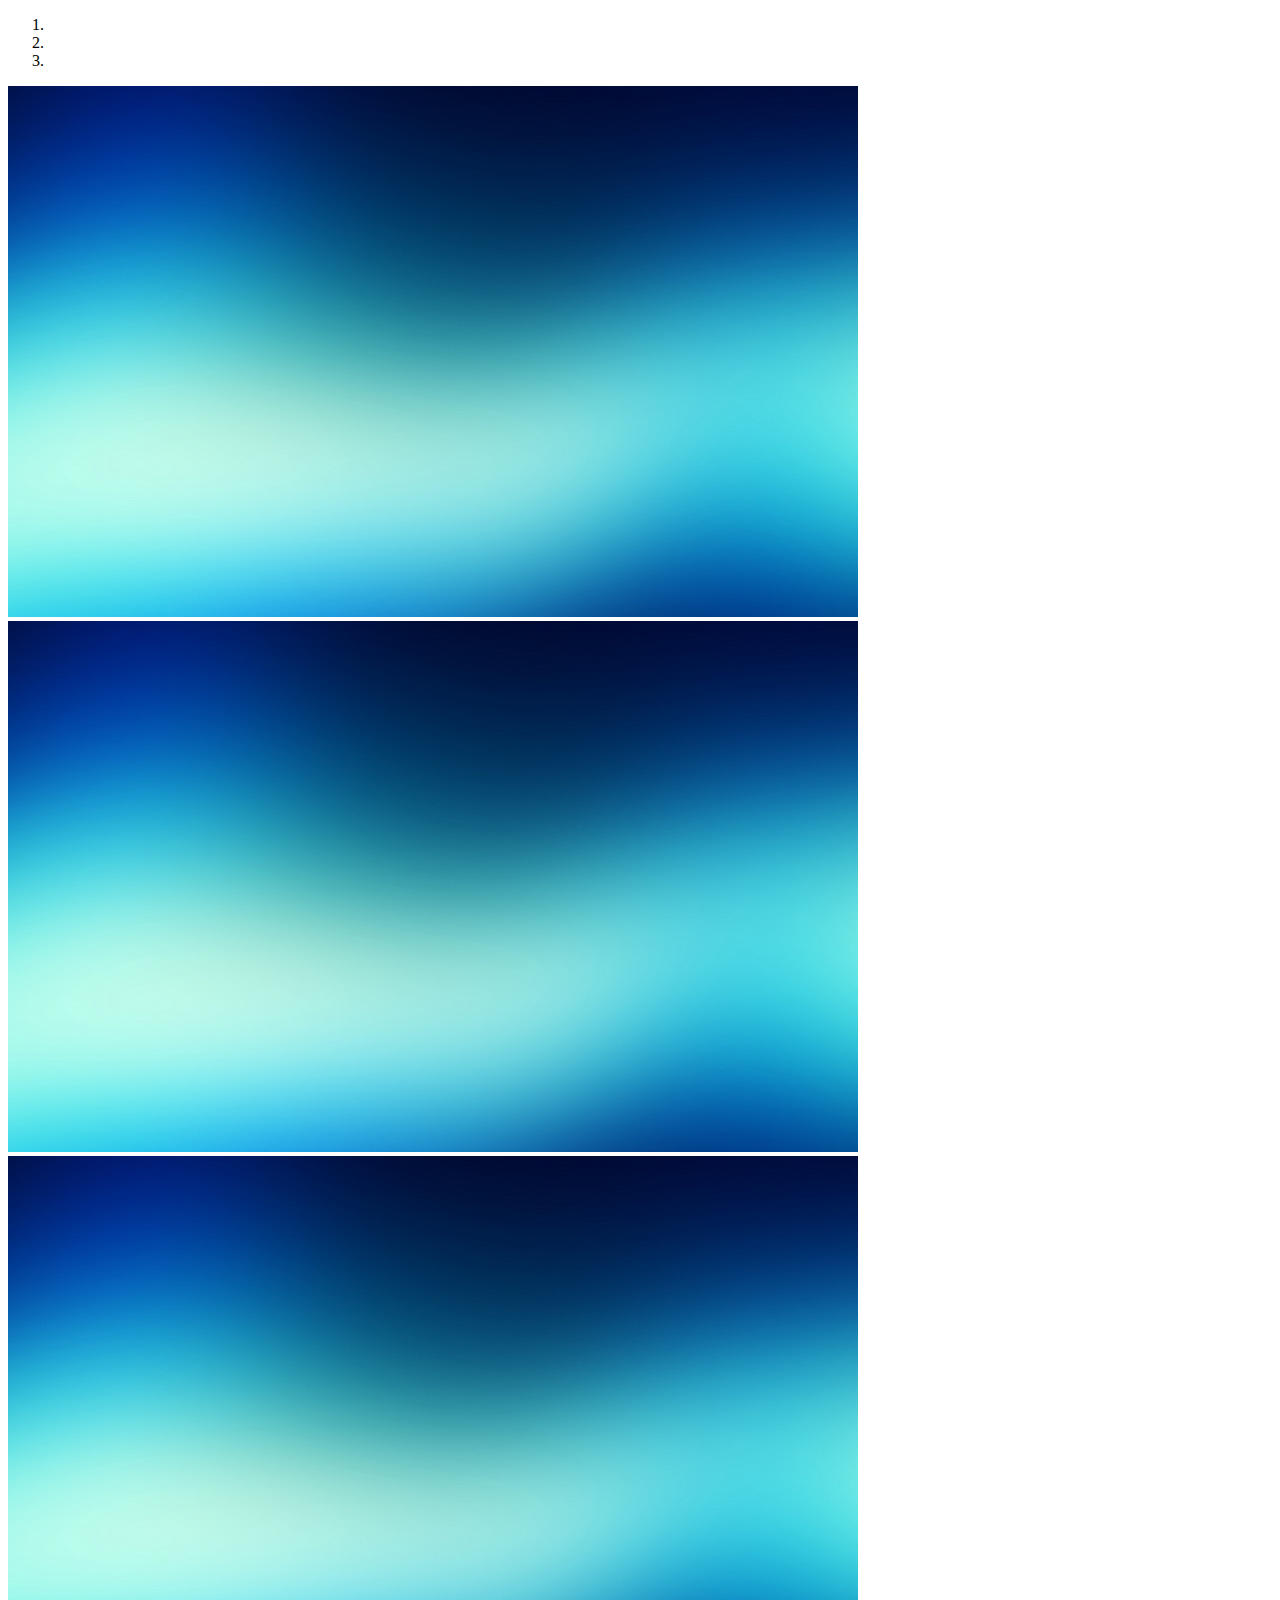
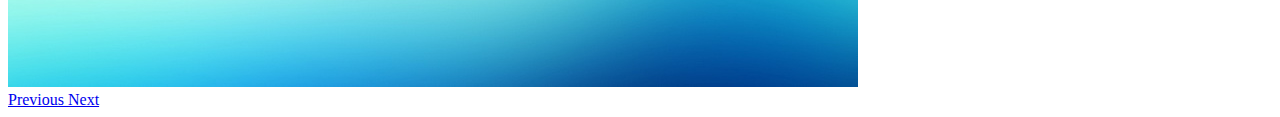
==== carusel.html @ 4d8cb019 "version_1" ====
<!DOCTYPE html><html lang="en"><head>    <!-- Required meta tags -->    <meta charset="utf-8">    <meta name="viewport" content="width=device-width, initial-scale=1, shrink-to-fit=no">    <!-- Bootstrap CSS -->    <link rel="stylesheet" href="https://maxcdn.bootstrapcdn.com/bootstrap/4.0.0-beta/css/bootstrap.min.css" integrity="sha384-/Y6pD6FV/Vv2HJnA6t+vslU6fwYXjCFtcEpHbNJ0lyAFsXTsjBbfaDjzALeQsN6M" crossorigin="anonymous"></head><body><div id="carouselExampleIndicators" class="carousel slide" data-ride="carousel">    <ol class="carousel-indicators">        <li data-target="#carouselExampleIndicators" data-slide-to="0" class="active"></li>        <li data-target="#carouselExampleIndicators" data-slide-to="1"></li>        <li data-target="#carouselExampleIndicators" data-slide-to="2"></li>    </ol>    <div class="carousel-inner">        <div class="carousel-item active">            <img class="d-block w-100" src="images/53798.jpg" alt="First slide">        </div>        <div class="carousel-item">            <img class="d-block w-100" src="images/53798.jpg" alt="Second slide">        </div>        <div class="carousel-item">            <img class="d-block w-100" src="images/53798.jpg" alt="Third slide">        </div>    </div>    <a class="carousel-control-prev" href="#carouselExampleIndicators" role="button" data-slide="prev">        <span class="carousel-control-prev-icon" aria-hidden="true"></span>        <span class="sr-only">Previous</span>    </a>    <a class="carousel-control-next" href="#carouselExampleIndicators" role="button" data-slide="next">        <span class="carousel-control-next-icon" aria-hidden="true"></span>        <span class="sr-only">Next</span>    </a></div><!-- Optional JavaScript --><!-- jQuery first, then Popper.js, then Bootstrap JS --><script src="https://code.jquery.com/jquery-3.2.1.slim.min.js" integrity="sha384-KJ3o2DKtIkvYIK3UENzmM7KCkRr/rE9/Qpg6aAZGJwFDMVNA/GpGFF93hXpG5KkN" crossorigin="anonymous"></script><script src="https://cdnjs.cloudflare.com/ajax/libs/popper.js/1.11.0/umd/popper.min.js" integrity="sha384-b/U6ypiBEHpOf/4+1nzFpr53nxSS+GLCkfwBdFNTxtclqqenISfwAzpKaMNFNmj4" crossorigin="anonymous"></script><script src="https://maxcdn.bootstrapcdn.com/bootstrap/4.0.0-beta/js/bootstrap.min.js" integrity="sha384-h0AbiXch4ZDo7tp9hKZ4TsHbi047NrKGLO3SEJAg45jXxnGIfYzk4Si90RDIqNm1" crossorigin="anonymous"></script></body></html>
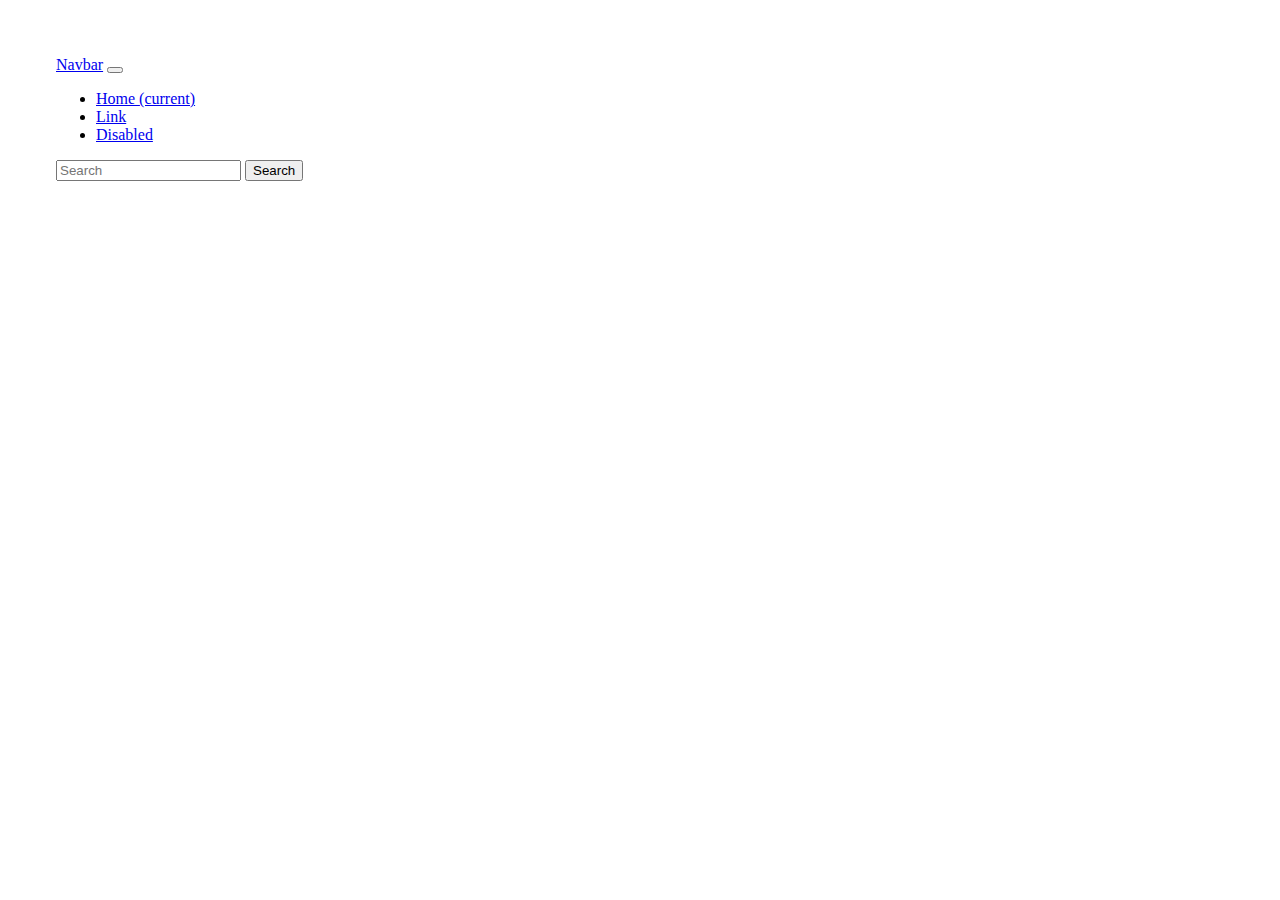
==== commit 45256784: "merg" ====
--- a/carusel.html
+++ b/carusel.html
@@ -6,10 +6,11 @@
     <meta name="viewport" content="width=device-width, initial-scale=1, shrink-to-fit=no">      <!-- Bootstrap CSS -->+    <link rel="stylesheet" href="css/my.css">     <link rel="stylesheet" href="https://maxcdn.bootstrapcdn.com/bootstrap/4.0.0-beta/css/bootstrap.min.css" integrity="sha384-/Y6pD6FV/Vv2HJnA6t+vslU6fwYXjCFtcEpHbNJ0lyAFsXTsjBbfaDjzALeQsN6M" crossorigin="anonymous"> </head> <body>-<div id="carouselExampleIndicators" class="carousel slide" data-ride="carousel">+<!--<div id="carouselExampleIndicators" class="carousel slide" data-ride="carousel">     <ol class="carousel-indicators">         <li data-target="#carouselExampleIndicators" data-slide-to="0" class="active"></li>         <li data-target="#carouselExampleIndicators" data-slide-to="1"></li>@@ -18,6 +19,27 @@
     <div class="carousel-inner">         <div class="carousel-item active">             <img class="d-block w-100" src="images/53798.jpg" alt="First slide">+            <div class="carousel caption">+                <div class="development">+                    <div class="row-one">+                        <span class="text-one brackett">&lt;</span><span class="text-two">h</span><span class="text-three">t</span><span class="text-four">m</span><span class="text-five">l</span><span class="text-six brackett">&gt;</span>+                    </div>+                    <div class="row-two">+                        &nbsp;&nbsp;&nbsp;&nbsp;&nbsp;&nbsp;<span class="text-seven brackett">&lt;</span><span class="text-eight">b</span><span class="text-nine">o</span><span class="text-ten">d</span><span class="text-eleven">y</span><span class="text-twelve brackett">&gt;</span>+                    </div>+                    <div class="row-three">+                        &nbsp;&nbsp;&nbsp;&nbsp;&nbsp;&nbsp;&nbsp;&nbsp;&nbsp;&nbsp;&nbsp;&nbsp;<span class="text-twelve brackett">&lt;</span><span class="text-thirteen">h</span><span class="text-fourteen">1</span><span class="text-fifteen brackett">&gt;</span><span class="text-sixteen text">H</span><span class="text-seventeen text">e</span><span class="text-eighteen text">l</span><span class="text-nineteen text">l</span><span class="text-twenty text">o</span>&nbsp;<span class="text-twentyone text">W</span><span class="text-twentytwo text">o</span><span class="text-twentythree text">r</span><span class="text-twentyfour text">l</span><span class="text-twentyfive text">d</span><span class="text-twentysix text">!</span><span class="text-twentyseven brackett">&lt;</span><span class="text-twentyeight brackett">/</span><span class="text-twentynine">h</span><span class="text-thirty">1</span><span class="text-thirtyone brackett">&gt;</span>+                    </div>++                    <div class="row-two">+                        &nbsp;&nbsp;&nbsp;&nbsp;&nbsp;&nbsp;<span class="text-thirtyone brackett">&lt;</span><span class="text-thirtytwo brackett">/</span><span class="text-thirtythree">b</span><span class="text-thirtyfour">o</span><span class="text-thirtyfive">d</span><span class="text-thirtysix">y</span><span class="text-thirtyseven brackett">&gt;</span>+                    </div>++                    <div class="row-one">+                        <span class="text-thirtyeight brackett">&lt;</span><span class="text-thirtynine brackett">/</span><span class="text-fourty">h</span><span class="text-fourtyone">t</span><span class="text-fourtytwo">m</span><span class="text-fourtythree">l</span><span class="text-fourtyfour brackett">&gt;</span>+                    </div>+                </div>+            </div>         </div>         <div class="carousel-item">             <img class="d-block w-100" src="images/53798.jpg" alt="Second slide">@@ -34,7 +56,31 @@
         <span class="carousel-control-next-icon" aria-hidden="true"></span>         <span class="sr-only">Next</span>     </a>-</div>+</div>-->+<nav class="navbar navbar-expand-lg navbar-light bg-light">+    <a class="navbar-brand" href="#">Navbar</a>+    <button class="navbar-toggler" type="button" data-toggle="collapse" data-target="#navbarSupportedContent" aria-controls="navbarSupportedContent" aria-expanded="false" aria-label="Toggle navigation">+        <span class="navbar-toggler-icon"></span>+    </button>++    <div class="collapse navbar-collapse" id="navbarSupportedContent">+        <ul class="navbar-nav mr-auto">+            <li class="nav-item active">+                <a class="nav-link" href="#">Home <span class="sr-only">(current)</span></a>+            </li>+            <li class="nav-item">+                <a class="nav-link" href="#">Link</a>+            </li>+            <li class="nav-item">+                <a class="nav-link disabled" href="#">Disabled</a>+            </li>+        </ul>+        <form class="form-inline my-2 my-lg-0">+            <input class="form-control mr-sm-2" type="text" placeholder="Search" aria-label="Search">+            <button class="btn btn-outline-success my-2 my-sm-0" type="submit">Search</button>+        </form>+    </div>+</nav>  <!-- Optional JavaScript --> <!-- jQuery first, then Popper.js, then Bootstrap JS -->--- a/css/my.css
+++ b/css/my.css
@@ -0,0 +1,10945 @@
+/*==================================FONTS===============================*/
+
+.our_work{
+    height: 800px;
+}
+.our_work h2{
+    font-weight: 500;
+    font-size: 30px;
+    text-align: center;
+}
+.our_work p {
+    font-size: 16px;
+    padding-top: 10px;
+}
+.stages > h3{
+    font-weight: 500;
+    font-size: 24px;
+    text-align: justify;
+}
+.stages > h3 > span {
+    font-weight: 300;
+    font-size: 24px;
+}
+.stages > p{
+    font-weight: 300;
+    font-size: 16px;
+    text-align: justify;
+
+}
+.carousel-indicators-wrap {
+    border-bottom: 1px solid #e4ebf2;
+    height: 60px;
+    margin: 0px;
+}
+/*=============================CAROUSEL=========================*/
+.carousel.fade {
+    opacity: 1;
+    top: 210px;
+}
+.carousel.fade .item{
+    opacity: 0;
+    transition: 0.5s;
+    width: 100%;
+    position: absolute;
+    top: 0;
+    left: 0;
+}
+
+.carousel.fade .item.active{
+    opacity: 1;
+    position: relative;
+}
+
+.carousel-indicators-wrap .carousel-indicators{
+    position: absolute;
+    top: -50px;
+    margin: 0;
+    left: 0;
+    display: flex;
+    justify-content: center;
+    width: 100%;
+
+}
+.carousel-inner {
+    padding: 0 15px 0 15px;
+}
+
+.carousel-indicators-wrap span{
+    font-weight: 400;
+    font-size: 14px;
+}
+.carousel-indicators-wrap ol > li span {
+    position: absolute;
+    top: 65px;
+    text-transform: uppercase;
+
+}
+.carousel-indicators-wrap ol > li.active span {
+    padding-bottom: 23px;
+    border-bottom: 2px solid #fbd302;
+}
+.carousel-indicators-wrap ol > li:hover span {
+    padding-bottom: 23px;
+    border-bottom: 2px solid #fbd302;
+    color: #333333;
+}
+.carousel-indicators-wrap ol > li.active {
+    color: #333333;
+}
+.carousel-indicators-wrap ol > li {
+    border-radius: 0;
+    border: none;
+    color: #b7bdc2;
+    display: flex;
+    height: 90px;
+    justify-content: center;
+    margin: 0 80px;
+    outline: none;
+    transition: background .3s;
+    width: 52px;
+}
+
+/* ITEM 1 */
+
+.carousel-indicators-wrap ol > li.item-1{
+    background: url('../images/our_work/normal_step1.png') no-repeat;
+}
+
+.carousel-indicators-wrap ol > li.item-1:hover {
+    background: url('../images/our_work/hover_step1.png') no-repeat;
+}
+.carousel-indicators-wrap ol > li.item-1.active {
+    background: url('../images/our_work/activ_step1.png') no-repeat;
+    border: none;
+    border-radius: 0;
+    height: 90px;
+    margin: 0 80px;
+    width: 52px;
+
+}
+
+.carousel-indicators-wrap ol > li.item-2{
+    background: url('../images/our_work/normal_step2.png') no-repeat;
+}
+.carousel-indicators-wrap ol > li.item-2:hover {
+    background: url('../images/our_work/hover_step2.png') no-repeat;
+
+}
+.carousel-indicators-wrap ol > li.item-2.active {
+    background: url('../images/our_work/activ_step2.png') no-repeat;
+    border: none;
+    border-radius: 0;
+    height: 90px;
+    margin: 0 80px;
+    width: 52px;
+}
+
+/* ITEM 3 */
+
+.carousel-indicators-wrap ol > li.item-3{
+    background: url('../images/our_work/normal_step3.png') no-repeat;
+}
+
+.carousel-indicators-wrap ol > li.item-3:hover {
+    background: url('../images/our_work/hover_step3.png') no-repeat;
+}
+.carousel-indicators-wrap ol > li.item-3.active {
+    background: url('../images/our_work/activ_step3.png') no-repeat;
+    border: none;
+    border-radius: 0;
+    height: 90px;
+    margin: 0 80px;
+    width: 52px;
+}
+/* ITEM 4 */
+
+.carousel-indicators-wrap ol > li.item-4{
+    background: url('../images/our_work/normal_step4.png') no-repeat;
+}
+
+.carousel-indicators-wrap ol > li.item-4:hover {
+    background: url('../images/our_work/hover_step4.png') no-repeat;
+
+}
+
+.carousel-indicators-wrap ol > li.item-4.active {
+    background: url('../images/our_work/activ_step4.png') no-repeat;
+    border: none;
+    border-radius: 0;
+    height: 90px;
+    margin: 0 80px;
+    width: 52px;
+}
+
+/* ITEM 5 */
+
+.carousel-indicators-wrap ol > li.item-5{
+    background: url('../images/our_work/normal_step5.png') no-repeat;
+}
+
+.carousel-indicators-wrap ol > li.item-5:hover {
+    background: url('../images/our_work/hover_step5.png') no-repeat;
+}
+
+.carousel-indicators-wrap ol > li.item-5.active {
+    background: url('../images/our_work/activ_step5.png') no-repeat;
+    border: none;
+    border-radius: 0;
+    height: 90px;
+    margin: 0 80px;
+    width: 52px;
+}
+
+
+
+/*===========================================adaptive=================================*/
+.carousel.slide{
+    height: 400px;
+}
+.adaptive_design h2{
+    font-weight: 500;
+    font-size: 30px;
+    text-align: center;
+    padding: 0 0 10px;
+}
+.adaptive_design p{
+    text-align: center;
+    font-weight: 300;
+    font-size: 16px;
+}
+.switch ol > li {
+    color: #bac0c5;
+    font-size: 18px;
+    height: 50px;
+    margin: 0 30px;
+    justify-content: center;
+    width: 50px;
+}
+
+.switch ol > li span {
+    position: absolute;
+    top: 100px;
+    text-transform: uppercase;
+}
+
+
+.switch ol > li span {
+    padding-bottom: 25px;
+}
+
+.carousel-indicators li{
+    bottom: -90px;
+    text-indent: 0px;
+}
+
+#carousel-adaptiv{
+    top: 50px;
+}
+.row.adaptiv{
+    height:640px;
+}
+
+.carousel-work{
+    height: 400px;
+}
+
+.switch li {
+    height: 90px;
+    width: 80px;
+    display: flex;
+    justify-content: center;
+    outline: none;
+    border: none;
+    border-radius: 0;
+    transition: background .3s;
+}
+.switch ol > li.active{
+    color: #333333;
+}
+
+.switch .carousel-indicators {
+    display: flex;
+    justify-content: center;
+    bottom: -120px;
+}
+
+
+.switch li.ident-3 {
+    background: url('../images/our_work/iphone_normal.png') no-repeat;
+    border: none;
+    border-radius: 0;
+    height: 90px;
+    background-position: center;
+    width: 80px;
+}
+
+.switch li.ident-3:hover {
+    background: url('../images/our_work/iphone_hover.png') no-repeat;
+    background-position: center;
+
+}
+
+.switch li.ident-3.active {
+    background: url('../images/our_work/iphone_active.png') no-repeat;
+    background-position: center;
+    width: 80px;
+    margin: 0 30px 0 30px;
+
+}
+
+.switch li.ident-3:hover > span {
+    border-bottom: 2px solid #fbd302;
+    color: #333333;
+}
+
+.switch li.ident-3.active > span {
+    border-bottom: 2px solid #fbd302;
+
+}
+
+/*====================*/
+
+.switch li.ident-2 {
+    background: url('../images/our_work/ipad_normal.png') no-repeat;
+    border: none;
+    border-radius: 0;
+    height: 90px;
+    background-position: center;
+    width: 80px;
+}
+
+.switch li.ident-2:hover {
+    background: url('../images/our_work/ipad_hover.png') no-repeat;
+    background-position: center;
+
+}
+
+.switch li.ident-2.active {
+    background: url('../images/our_work/Ipad_activ.png') no-repeat;
+    background-position: center;
+    width: 80px;
+    margin: 0 30px 0 30px;
+}
+
+.switch li.ident-2:hover > span {
+    border-bottom: 2px solid #fbd302;
+    color: #333333;
+
+
+}
+
+.switch li.ident-2.active > span {
+    border-bottom: 2px solid #fbd302;
+}
+/*===============================================*/
+
+.switch li.ident-1 {
+    background: url('../images/our_work/PC_normal.png') no-repeat;
+    border: none;
+    border-radius: 0;
+    height: 90px;
+    background-position: center;
+    width: 80px;
+}
+
+.switch li.ident-1:hover {
+    background: url('../images/our_work/PC_hover.png') no-repeat;
+    background-position: center;
+
+}
+
+.switch li.ident-1.active {
+    background: url('../images/our_work/PC_activ.png') no-repeat;
+    background-position: center;
+    width: 80px;
+    margin: 0 30px 0 30px;
+
+}
+
+.switch li.ident-1:hover > span {
+    border-bottom: 2px solid #fbd302;
+    color: #333333;
+
+}
+
+.switch li.ident-1.active > span {
+    border-bottom: 2px solid #fbd302;
+
+}
+
+
+/*================================macbook=Scroll==================================*/
+.screen:before {
+    content: "";
+    display: block;
+    /* for aspect ratio ~67:100 */
+    padding-top: 67%;
+}
+
+
+.viewport {
+    position: absolute;
+    bottom: 0;
+    left: 0;
+    right: 0;
+    top: -25px;
+    margin: 5.1% -9.2%;
+    background: #333;
+}
+
+
+/* Screenshot Hover Scroll Additions
+-------------------------------------------------------------- */
+
+.macbook .viewport {
+    transition: background-position 4s ease;
+    background-position: 0 0;
+    background-size: 100% auto;
+    overflow: hidden;
+    cursor: pointer;
+}
+
+.macbook:hover .viewport {
+    background-position: 0 100%;
+}
+
+
+/*===========================Ipad=Scroll==================*/
+.screen-ipad:before {
+    content: "";
+    display: block;
+    /* for aspect ratio ~67:100 */
+    padding-top: 80%;
+
+}
+
+.viewport-ipad {
+    position: absolute;
+    bottom: 0;
+    left: 0;
+    right: 0;
+    top: 0;
+    margin: 12% 26.2%;
+    background: #333;
+}
+
+
+/* Screenshot Hover Scroll Additions
+-------------------------------------------------------------- */
+
+.ipad .viewport-ipad {
+    transition: background-position 1s ease;
+    background-position: 0 0;
+    background-size: 100% auto;
+    overflow: hidden;
+    cursor: pointer;
+}
+
+.ipad:hover .viewport-ipad {
+    background-position: 0 100%;
+}
+
+
+/*=================================iphone=Scroll=========================================*/
+
+.screen-iphone:before {
+    content: "";
+    display: block;
+    /* for aspect ratio ~67:100 */
+    padding-top: 80%;
+
+}
+
+.viewport-iphone {
+    position: absolute;
+    bottom: 0;
+    left: 0;
+    right: 0;
+    top: -14px;
+    margin: 11.9% 34.2%;
+    background: #333;
+}
+
+
+/* Screenshot Hover Scroll Additions
+-------------------------------------------------------------- */
+
+.iphone .viewport-iphone {
+    transition: background-position 1s ease;
+    background-position: 0 0;
+    background-size: 100% auto;
+    overflow: hidden;
+    cursor: pointer;
+    border-radius: 15px;
+}
+
+.iphone:hover .viewport-iphone {
+    background-position: 0 100%;
+}
+
+
+
+
+/* Large Devices, Wide Screens */
+@media only screen and (max-width : 1200px) {
+
+}
+
+/* Medium Devices, Desktops */
+@media only screen and (max-width : 992px) {
+
+}
+
+/* Small Devices, Tablets */
+@media only screen and (max-width : 768px) {
+    .our_work h2{
+        font-weight: 500;
+        font-size: 24px;
+        text-align: center;
+    }
+    .our_work p {
+        font-size: 14px;
+        padding-top: 10px;
+    }
+
+}
+
+
+/* Extra Small Devices, Phones */
+@media only screen and (max-width : 480px) {
+
+}
+/*=============================================Typing================================*/
+.carusel-work .carousel.caption {
+    top: -304px;
+    left: 50px;
+}
+
+body {
+    /*background: #272822;*/
+    padding: 3em;
+}
+
+.development {
+    text-align: left;
+    padding: .5em 1em;
+    margin-bottom: .5em;
+    line-height: 1.3;
+    font-size: 14px;
+    font-weight: 300;
+}
+.development .row-one span{
+    color: #ffffff;
+}
+.development .row-one .text-one.brackett{
+    color: #70b8ff;
+}
+.development .row-one .text-eleven.brackett{
+    color: #70b8ff;
+}
+.development .row-three span{
+    color: #70b8ff;
+}
+
+[class^="text-"], [class*=" text-"] {
+    color: #ffffff;
+    text-rendering: optimizeLegibility;
+    -webkit-font-feature-settings: "kern" 1;
+    font-feature-settings: "kern" 1;
+    -webkit-font-kerning: normal;
+    font-kerning: normal;
+    letter-spacing: .03em;
+    -webkit-font-smoothing: antialiased;
+
+}
+
+
+
+/*.text {
+    color: #75715E;
+}*/
+
+[class^="text-"], [class*=" text-"] {
+    -webkit-animation-duration: 20s;
+    animation-duration: 50s;
+    -webkit-animation-timing-function: linear;
+    animation-timing-function: linear;
+    -webkit-animation-delay: 1s;
+    animation-delay: 1s;
+    -webkit-animation-iteration-count: 1;
+    animation-iteration-count: 1;
+}
+
+.text-one {
+    -webkit-animation-name: write1;
+    animation-name: write1;
+    /*color: #70b8ff!important;*/
+
+}
+
+@-webkit-keyframes write1 {
+    0% {
+        opacity: 0;
+    }
+    0.15%, 100% {
+        opacity: 1;
+    }
+}
+
+@keyframes write1 {
+    0% {
+        opacity: 0;
+    }
+    0.15%, 100% {
+        opacity: 1;
+    }
+}
+.text-two {
+    -webkit-animation-name: write2;
+    animation-name: write2;
+}
+
+@-webkit-keyframes write2 {
+    0%, 0.15% {
+        opacity: 0;
+    }
+    0.3%, 100% {
+        opacity: 1;
+    }
+}
+
+@keyframes write2 {
+    0%, 0.15% {
+        opacity: 0;
+    }
+    0.3%, 100% {
+        opacity: 1;
+    }
+}
+.text-three {
+    -webkit-animation-name: write3;
+    animation-name: write3;
+}
+
+@-webkit-keyframes write3 {
+    0%, 0.3% {
+        opacity: 0;
+    }
+    0.45%, 100% {
+        opacity: 1;
+    }
+}
+
+@keyframes write3 {
+    0%, 0.3% {
+        opacity: 0;
+    }
+    0.45%, 100% {
+        opacity: 1;
+    }
+}
+.text-four {
+    -webkit-animation-name: write4;
+    animation-name: write4;
+}
+
+@-webkit-keyframes write4 {
+    0%, 0.45% {
+        opacity: 0;
+    }
+    0.6%, 100% {
+        opacity: 1;
+    }
+}
+
+@keyframes write4 {
+    0%, 0.45% {
+        opacity: 0;
+    }
+    0.6%, 100% {
+        opacity: 1;
+    }
+}
+.text-five {
+    -webkit-animation-name: write5;
+    animation-name: write5;
+}
+
+@-webkit-keyframes write5 {
+    0%, 0.6% {
+        opacity: 0;
+    }
+    0.75%, 100% {
+        opacity: 1;
+    }
+}
+
+@keyframes write5 {
+    0%, 0.6% {
+        opacity: 0;
+    }
+    0.75%, 100% {
+        opacity: 1;
+    }
+}
+.text-six {
+    -webkit-animation-name: write6;
+    animation-name: write6;
+}
+
+@-webkit-keyframes write6 {
+    0%, 0.75% {
+        opacity: 0;
+    }
+    0.9%, 100% {
+        opacity: 1;
+    }
+}
+
+@keyframes write6 {
+    0%, 0.75% {
+        opacity: 0;
+    }
+    0.9%, 100% {
+        opacity: 1;
+    }
+}
+.text-seven {
+    -webkit-animation-name: write7;
+    animation-name: write7;
+}
+/*=========================*/
+@-webkit-keyframes write7 {
+    0%, 0.9% {
+        opacity: 0;
+    }
+    1.05%, 100% {
+        opacity: 1;
+    }
+}
+
+@keyframes write7 {
+    0%, 0.9% {
+        opacity: 0;
+    }
+    1.05%, 100% {
+        opacity: 1;
+    }
+}
+.text-eight {
+    -webkit-animation-name: write8;
+    animation-name: write8;
+}
+
+@-webkit-keyframes write8 {
+    0%, 1.2% {
+        opacity: 0;
+    }
+    1.35%, 100% {
+        opacity: 1;
+    }
+}
+
+@keyframes write8 {
+    0%, 1.2% {
+        opacity: 0;
+    }
+    1.35%, 100% {
+        opacity: 1;
+    }
+}
+.text-nine {
+    -webkit-animation-name: write9;
+    animation-name: write9;
+}
+
+@-webkit-keyframes write9 {
+    0%, 1.35% {
+        opacity: 0;
+    }
+    1.5%, 100% {
+        opacity: 1;
+    }
+}
+
+@keyframes write9 {
+    0%, 1.35% {
+        opacity: 0;
+    }
+    1.5%, 100% {
+        opacity: 1;
+    }
+}
+.text-ten {
+    -webkit-animation-name: write10;
+    animation-name: write10;
+}
+
+@-webkit-keyframes write10 {
+    0%, 1.5% {
+        opacity: 0;
+    }
+    1.5%, 100% {
+        opacity: 1;
+    }
+}
+
+@keyframes write10 {
+    0%, 1.5% {
+        opacity: 0;
+    }
+    1.65%, 100% {
+        opacity: 1;
+    }
+}
+.text-eleven {
+    -webkit-animation-name: write11;
+    animation-name: write11;
+    color: #70b8ff;
+}
+
+@-webkit-keyframes write11 {
+    0%, 1.65% {
+        opacity: 0;
+    }
+    1.8%, 100% {
+        opacity: 1;
+    }
+}
+
+@keyframes write11 {
+    0%, 1.65% {
+        opacity: 0;
+    }
+    1.8%, 100% {
+        opacity: 1;
+    }
+}
+.text-twelve {
+    -webkit-animation-name: write12;
+    animation-name: write12;
+    color: #70b8ff;
+}
+
+@-webkit-keyframes write12 {
+    0%, 1.8% {
+        opacity: 0;
+    }
+    1.95%, 100% {
+        opacity: 1;
+    }
+}
+
+@keyframes write12 {
+    0%, 1.8% {
+        opacity: 0;
+    }
+    1.95%, 100% {
+        opacity: 1;
+    }
+}
+.text-thirteen {
+    -webkit-animation-name: write13;
+    animation-name: write13;
+    color: #70b8ff;
+}
+
+@-webkit-keyframes write13 {
+    0%, 1.95% {
+        opacity: 0;
+    }
+    2.1%, 100% {
+        opacity: 1;
+    }
+}
+
+@keyframes write13 {
+    0%, 1.95% {
+        opacity: 0;
+    }
+    2.1%, 100% {
+        opacity: 1;
+    }
+}
+.text-fourteen {
+    -webkit-animation-name: write14;
+    animation-name: write14;
+    color: #70b8ff;
+}
+
+@-webkit-keyframes write14 {
+    0%, 2.1% {
+        opacity: 0;
+    }
+    2.25%, 100% {
+        opacity: 1;
+    }
+}
+
+@keyframes write14 {
+    0%, 2.1% {
+        opacity: 0;
+    }
+    2.25%, 100% {
+        opacity: 1;
+    }
+}
+.text-fifteen {
+    -webkit-animation-name: write15;
+    animation-name: write15;
+    color: #70b8ff;
+}
+
+@-webkit-keyframes write15 {
+    0%, 2.25% {
+        opacity: 0;
+    }
+    2.4%, 100% {
+        opacity: 1;
+    }
+}
+
+@keyframes write15 {
+    0%, 2.25% {
+        opacity: 0;
+    }
+    2.4%, 100% {
+        opacity: 1;
+    }
+}
+.text-sixteen {
+    -webkit-animation-name: write16;
+    animation-name: write16;
+    color: #70b8ff;
+}
+
+@-webkit-keyframes write16 {
+    0%, 2.4% {
+        opacity: 0;
+    }
+    2.55%, 100% {
+        opacity: 1;
+    }
+}
+
+@keyframes write16 {
+    0%, 2.4% {
+        opacity: 0;
+    }
+    2.55%, 100% {
+        opacity: 1;
+    }
+}
+.text-seventeen {
+    -webkit-animation-name: write17;
+    animation-name: write17;
+    color: #9be063;
+}
+
+@-webkit-keyframes write17 {
+    0%, 2.55% {
+        opacity: 0;
+    }
+    2.7%, 100% {
+        opacity: 1;
+    }
+}
+
+@keyframes write17 {
+    0%, 2.55% {
+        opacity: 0;
+    }
+    2.7%, 100% {
+        opacity: 1;
+    }
+}
+.text-eighteen {
+    -webkit-animation-name: write18;
+    animation-name: write18;
+    color: #9be063;
+}
+
+@-webkit-keyframes write18 {
+    0%, 2.7% {
+        opacity: 0;
+    }
+    2.85%, 100% {
+        opacity: 1;
+    }
+}
+
+@keyframes write18 {
+    0%, 2.7% {
+        opacity: 0;
+    }
+    2.85%, 100% {
+        opacity: 1;
+    }
+}
+
+.text-nineteen {
+    -webkit-animation-name: write19;
+    animation-name: write19;
+    color: #9be063;
+}
+
+@-webkit-keyframes write19 {
+    0%, 2.85% {
+        opacity: 0;
+    }
+    3%, 100% {
+        opacity: 1;
+    }
+}
+
+@keyframes write19 {
+    0%, 2.85% {
+        opacity: 0;
+    }
+    3%, 100% {
+        opacity: 1;
+    }
+}
+.text-twenty {
+    -webkit-animation-name: write20;
+    animation-name: write20;
+    color: #9be063;
+}
+
+@-webkit-keyframes write20 {
+    0%, 3% {
+        opacity: 0;
+    }
+    3.15%, 100% {
+        opacity: 1;
+    }
+}
+
+@keyframes write20 {
+    0%, 3% {
+        opacity: 0;
+    }
+    3.15%, 100% {
+        opacity: 1;
+    }
+}
+.text-twenty_one {
+    -webkit-animation-name: write21;
+    animation-name: write21;
+    color: #9be063;
+}
+
+@-webkit-keyframes write21 {
+    0%, 3.15% {
+        opacity: 0;
+    }
+    3.3%, 100% {
+        opacity: 1;
+    }
+}
+
+@keyframes write21 {
+    0%, 3.15% {
+        opacity: 0;
+    }
+    3.3%, 100% {
+        opacity: 1;
+    }
+}
+.text-twenty_two {
+    -webkit-animation-name: write22;
+    animation-name: write22;
+    color: #f28b66;
+}
+
+@-webkit-keyframes write22 {
+    0%, 3.3% {
+        opacity: 0;
+    }
+    3.45%, 100% {
+        opacity: 1;
+    }
+}
+
+@keyframes write22 {
+    0%, 3.3% {
+        opacity: 0;
+    }
+    3.45%, 100% {
+        opacity: 1;
+    }
+}
+.text-twenty_three {
+    -webkit-animation-name: write23;
+    animation-name: write23;
+    color: #f28b66;
+}
+
+@-webkit-keyframes write23 {
+    0%, 3.45% {
+        opacity: 0;
+    }
+    3.6%, 100% {
+        opacity: 1;
+    }
+}
+
+@keyframes write23 {
+    0%, 3.45% {
+        opacity: 0;
+    }
+    3.6%, 100% {
+        opacity: 1;
+    }
+}
+.text-twenty_four {
+    -webkit-animation-name: write24;
+    animation-name: write24;
+    color: #70b8ff;
+}
+
+@-webkit-keyframes write24 {
+    0%, 3.6% {
+        opacity: 0;
+    }
+    0%, 3.75% {
+        opacity: 1;
+    }
+}
+
+@keyframes write24 {
+    0%, 3.6% {
+        opacity: 0;
+    }
+    3.75%, 100% {
+        opacity: 1;
+    }
+}
+.text-twenty_five {
+    -webkit-animation-name: write25;
+    animation-name: write25;
+}
+
+@-webkit-keyframes write25 {
+    0%, 3.75% {
+        opacity: 0;
+    }
+    3.9%, 100% {
+        opacity: 1;
+    }
+}
+
+@keyframes write25 {
+    0%, 3.75% {
+        opacity: 0;
+    }
+    3.9%, 100% {
+        opacity: 1;
+    }
+}
+.text-twenty_six {
+    -webkit-animation-name: write26;
+    animation-name: write26;
+}
+
+@-webkit-keyframes write26 {
+    0%, 3.9% {
+        opacity: 0;
+    }
+    4.05%, 100% {
+        opacity: 1;
+    }
+}
+
+@keyframes write26 {
+    0%, 3.9% {
+        opacity: 0;
+    }
+    4.05%, 100% {
+        opacity: 1;
+    }
+}
+.text-twenty_seven {
+    -webkit-animation-name: write27;
+    animation-name: write27;
+}
+
+@-webkit-keyframes write27 {
+    0%, 4.05% {
+        opacity: 0;
+    }
+    4.2%, 100% {
+        opacity: 1;
+    }
+}
+
+@keyframes write27 {
+    0%, 4.05% {
+        opacity: 0;
+    }
+    4.2%, 100% {
+        opacity: 1;
+    }
+}
+.text-twenty_eight {
+    -webkit-animation-name: write28;
+    animation-name: write28;
+}
+
+@-webkit-keyframes write28 {
+    0%, 4.2% {
+        opacity: 0;
+    }
+    4.35%, 100% {
+        opacity: 1;
+    }
+}
+
+@keyframes write28 {
+    0%, 4.2% {
+        opacity: 0;
+    }
+    4.35%, 100% {
+        opacity: 1;
+    }
+}
+.text-twenty_nine {
+    -webkit-animation-name: write29;
+    animation-name: write29;
+}
+
+@-webkit-keyframes write29 {
+    0%, 4.35% {
+        opacity: 0;
+    }
+    4.5%, 100% {
+        opacity: 1;
+    }
+}
+
+@keyframes write29 {
+    0%, 4.35% {
+        opacity: 0;
+    }
+    4.5%, 100% {
+        opacity: 1;
+    }
+}
+.text-thirty {
+    -webkit-animation-name: write30;
+    animation-name: write30;
+}
+
+@-webkit-keyframes write30 {
+    0%, 4.5% {
+        opacity: 0;
+    }
+    4.65%, 100% {
+        opacity: 1;
+    }
+}
+
+@keyframes write30 {
+    0%, 4.5% {
+        opacity: 0;
+    }
+    4.65%, 100% {
+        opacity: 1;
+    }
+}
+.text-thirty_one {
+    -webkit-animation-name: write31;
+    animation-name: write31;
+    color: #70b8ff;
+}
+
+@-webkit-keyframes write31 {
+    0%, 4.65% {
+        opacity: 0;
+    }
+    4.8%, 100% {
+        opacity: 1;
+    }
+}
+
+@keyframes write31 {
+    0%, 4.65% {
+        opacity: 0;
+    }
+    4.8%, 100% {
+        opacity: 1;
+    }
+}
+.text-thirty_two {
+    -webkit-animation-name: write32;
+    animation-name: write32;
+    color: #70b8ff;
+}
+
+@-webkit-keyframes write32 {
+    0%, 4.8% {
+        opacity: 0;
+    }
+    4.95%, 100% {
+        opacity: 1;
+    }
+}
+
+@keyframes write32 {
+    0%, 4.8% {
+        opacity: 0;
+    }
+    4.95%, 100% {
+        opacity: 1;
+    }
+}
+.text-thirty_three {
+    -webkit-animation-name: write33;
+    animation-name: write33;
+    color: #70b8ff;
+}
+
+@-webkit-keyframes write33 {
+    0%, 4.95% {
+        opacity: 0;
+    }
+    5.1%, 100% {
+        opacity: 1;
+    }
+}
+
+@keyframes write33 {
+    0%, 4.95% {
+        opacity: 0;
+    }
+    5.1%, 100% {
+        opacity: 1;
+    }
+}
+.text-thirty_four {
+    -webkit-animation-name: write34;
+    animation-name: write34;
+    color: #70b8ff;
+}
+
+@-webkit-keyframes write34 {
+    0%, 5.1% {
+        opacity: 0;
+    }
+    5.25%, 100% {
+        opacity: 1;
+    }
+}
+
+@keyframes write34 {
+    0%, 5.1% {
+        opacity: 0;
+    }
+    5.25%, 100% {
+        opacity: 1;
+    }
+}
+.text-thirty_five {
+    -webkit-animation-name: write35;
+    animation-name: write35;
+    color: #70b8ff;
+}
+
+@-webkit-keyframes write35 {
+    0%, 5.25% {
+        opacity: 0;
+    }
+    5.4%, 100% {
+        opacity: 1;
+    }
+}
+
+@keyframes write35 {
+    0%, 5.25% {
+        opacity: 0;
+    }
+    5.4%, 100% {
+        opacity: 1;
+    }
+}
+.text-thirty_six {
+    -webkit-animation-name: write36;
+    animation-name: write36;
+    color: #9be063;
+}
+
+@-webkit-keyframes write36 {
+    0%, 5.4% {
+        opacity: 0;
+    }
+    5.55%, 100% {
+        opacity: 1;
+    }
+}
+
+@keyframes write36 {
+    0%, 5.4% {
+        opacity: 0;
+    }
+    5.55%, 100% {
+        opacity: 1;
+    }
+}
+.text-thirty_seven {
+    -webkit-animation-name: write37;
+    animation-name: write37;
+    color: #9be063;
+}
+
+@-webkit-keyframes write37 {
+    0%, 5.55% {
+        opacity: 0;
+    }
+    5.57%, 100% {
+        opacity: 1;
+    }
+}
+
+@keyframes write37 {
+    0%, 5.55% {
+        opacity: 0;
+    }
+    5.57%, 100% {
+        opacity: 1;
+    }
+}
+.text-thirty_eight {
+    -webkit-animation-name: write38;
+    animation-name: write38;
+    color: #9be063;
+}
+
+@-webkit-keyframes write38 {
+    0%, 5.57% {
+        opacity: 0;
+    }
+    5.85%, 100% {
+        opacity: 1;
+    }
+}
+
+@keyframes write38 {
+    0%, 5.57% {
+        opacity: 0;
+    }
+    5.85%, 100% {
+        opacity: 1;
+    }
+}
+.text-thirty_nine {
+    -webkit-animation-name: write39;
+    animation-name: write39;
+    color: #9be063;
+}
+
+@-webkit-keyframes write39 {
+    0%, 5.85% {
+        opacity: 0;
+    }
+    6%, 100% {
+        opacity: 1;
+    }
+}
+
+@keyframes write39 {
+    0%, 5.85% {
+        opacity: 0;
+    }
+    6%, 100% {
+        opacity: 1;
+    }
+}
+.text-forty {
+    -webkit-animation-name: write40;
+    animation-name: write40;
+    color: #9be063;
+}
+
+@-webkit-keyframes write40 {
+    0%, 6% {
+        opacity: 0;
+    }
+    6.15%, 100% {
+        opacity: 1;
+    }
+}
+
+@keyframes write40 {
+    0%, 6% {
+        opacity: 0;
+    }
+    6.15%, 100% {
+        opacity: 1;
+    }
+}
+.text-forty_one {
+    -webkit-animation-name: write41;
+    animation-name: write41;
+    color: #9be063;
+}
+
+@-webkit-keyframes write41 {
+    0%, 6.15% {
+        opacity: 0;
+    }
+    6.3%, 100% {
+        opacity: 1;
+    }
+}
+
+@keyframes write41 {
+    0%, 6.15% {
+        opacity: 0;
+    }
+    6.3%, 100% {
+        opacity: 1;
+    }
+}
+.text-forty_two {
+    -webkit-animation-name: write42;
+    animation-name: write42;
+    color: #9be063;
+}
+
+@-webkit-keyframes write42 {
+    0%, 6.3% {
+        opacity: 0;
+    }
+    6.45%, 100% {
+        opacity: 1;
+    }
+}
+
+@keyframes write42 {
+    0%, 6.3% {
+        opacity: 0;
+    }
+    6.45%, 100% {
+        opacity: 1;
+    }
+}
+.text-forty_three {
+    -webkit-animation-name: write43;
+    animation-name: write43;
+    color: #9be063;
+}
+
+@-webkit-keyframes write43 {
+    0%, 6.45% {
+        opacity: 0;
+    }
+    6.6%, 100% {
+        opacity: 1;
+    }
+}
+
+@keyframes write43 {
+    0%, 6.45% {
+        opacity: 0;
+    }
+    6.6%, 100% {
+        opacity: 1;
+    }
+}
+.text-forty_four {
+    -webkit-animation-name: write44;
+    animation-name: write44;
+    color: #f28b66;
+}
+
+@-webkit-keyframes write44 {
+    0%, 6.6% {
+        opacity: 0;
+    }
+    6.75%, 100% {
+        opacity: 1;
+    }
+}
+
+@keyframes write44 {
+    0%, 6.6% {
+        opacity: 0;
+    }
+    6.75%, 100% {
+        opacity: 1;
+    }
+}
+.text-forty_five {
+    -webkit-animation-name: write45;
+    animation-name: write45;
+    color: #f28b66;
+}
+
+@-webkit-keyframes write45 {
+    0%, 6.75% {
+        opacity: 0;
+    }
+    6.9%, 100% {
+        opacity: 1;
+    }
+}
+
+@keyframes write45 {
+    0%, 6.75% {
+        opacity: 0;
+    }
+    6.9%, 100% {
+        opacity: 1;
+    }
+}
+.text-forty_six {
+    -webkit-animation-name: write46;
+    animation-name: write46;
+    color: #f28b66;
+}
+
+@-webkit-keyframes write46 {
+    0%, 6.9% {
+        opacity: 0;
+    }
+    7.05%, 100% {
+        opacity: 1;
+    }
+}
+
+@keyframes write46 {
+    0%, 6.9% {
+        opacity: 0;
+    }
+    7.05%, 100% {
+        opacity: 1;
+    }
+}
+.text-forty_seven {
+    -webkit-animation-name: write47;
+    animation-name: write47;
+    color: #f28b66;
+}
+
+@-webkit-keyframes write47 {
+    0%, 6.9% {
+        opacity: 0;
+    }
+    7.05%, 100% {
+        opacity: 1;
+    }
+}
+
+@keyframes write47 {
+    0%, 6.9% {
+        opacity: 0;
+    }
+    7.05%, 100% {
+        opacity: 1;
+    }
+}
+.text-forty_eight {
+    -webkit-animation-name: write48;
+    animation-name: write48;
+    color: #f28b66;
+}
+
+@-webkit-keyframes write48 {
+    0%, 7.05% {
+        opacity: 0;
+    }
+    7.2%, 100% {
+        opacity: 1;
+    }
+}
+
+@keyframes write48 {
+    0%, 7.05% {
+        opacity: 0;
+    }
+    7.2%, 100% {
+        opacity: 1;
+    }
+}
+.text-forty_nine {
+    -webkit-animation-name: write49;
+    animation-name: write49;
+    color: #f28b66;
+}
+
+@-webkit-keyframes write49 {
+    0%, 7.2% {
+        opacity: 0;
+    }
+    7.35%, 100% {
+        opacity: 1;
+    }
+}
+
+@keyframes write49 {
+    0%, 7.2% {
+        opacity: 0;
+    }
+    7.35%, 100% {
+        opacity: 1;
+    }
+}
+.text-fifty {
+    -webkit-animation-name: write50;
+    animation-name: write50;
+    color: #f28b66;
+}
+
+@-webkit-keyframes write50 {
+    0%, 7.35% {
+        opacity: 0;
+    }
+    7.5%, 100% {
+        opacity: 1;
+    }
+}
+
+@keyframes write50 {
+    0%, 7.35% {
+        opacity: 0;
+    }
+    7.5%, 100% {
+        opacity: 1;
+    }
+}
+.text-fifty_one {
+    -webkit-animation-name: write51;
+    animation-name: write51;
+    color: #70b8ff;
+}
+
+@-webkit-keyframes write51 {
+    0%, 7.5% {
+        opacity: 0;
+    }
+    7.65%, 100% {
+        opacity: 1;
+    }
+}
+
+@keyframes write51 {
+    0%, 7.5% {
+        opacity: 0;
+    }
+    7.65%, 100% {
+        opacity: 1;
+    }
+}
+.text-fifty_two {
+    -webkit-animation-name: write52;
+    animation-name: write52;
+    color: #70b8ff;
+}
+
+@-webkit-keyframes write52 {
+    0%, 7.65% {
+        opacity: 0;
+    }
+    7.8%, 100% {
+        opacity: 1;
+    }
+}
+
+@keyframes write52 {
+    0%, 7.65% {
+        opacity: 0;
+    }
+    7.8%, 100% {
+        opacity: 1;
+    }
+}
+.text-fifty_three {
+    -webkit-animation-name: write53;
+    animation-name: write53;
+    color: #70b8ff;
+}
+
+@-webkit-keyframes write53 {
+    0%, 7.8% {
+        opacity: 0;
+    }
+    7.95%, 100% {
+        opacity: 1;
+    }
+}
+
+@keyframes write53 {
+    0%, 7.8% {
+        opacity: 0;
+    }
+    7.95%, 100% {
+        opacity: 1;
+    }
+}
+.text-fifty_four {
+    -webkit-animation-name: write54;
+    animation-name: write54;
+    color: #70b8ff;
+}
+
+@-webkit-keyframes write54 {
+    0%, 7.95% {
+        opacity: 0;
+    }
+    8.1%, 100% {
+        opacity: 1;
+    }
+}
+
+@keyframes write54 {
+    0%, 7.95% {
+        opacity: 0;
+    }
+    8.1%, 100% {
+        opacity: 1;
+    }
+}
+.text-fifty_five {
+    -webkit-animation-name: write55;
+    animation-name: write55;
+    color: #70b8ff;
+}
+
+@-webkit-keyframes write55 {
+    0%, 8.1% {
+        opacity: 0;
+    }
+    8.25%, 100% {
+        opacity: 1;
+    }
+}
+
+@keyframes write55 {
+    0%, 8.1% {
+        opacity: 0;
+    }
+    8.25%, 100% {
+        opacity: 1;
+    }
+}
+.text-fifty_six {
+    -webkit-animation-name: write56;
+    animation-name: write56;
+    color: #70b8ff;
+}
+
+@-webkit-keyframes write56 {
+    0%, 8.25% {
+        opacity: 0;
+    }
+    8.4%, 100% {
+        opacity: 1;
+    }
+}
+
+@keyframes write55 {
+    0%, 8.25% {
+        opacity: 0;
+    }
+    8.4%, 100% {
+        opacity: 1;
+    }
+}
+.text-fifty_seven {
+    -webkit-animation-name: write57;
+    animation-name: write57;
+    color: #9be063;
+}
+
+@-webkit-keyframes write57 {
+    0%, 8.4% {
+        opacity: 0;
+    }
+    8.55%, 100% {
+        opacity: 1;
+    }
+}
+
+@keyframes write57 {
+    0%, 8.4% {
+        opacity: 0;
+    }
+    8.55%, 100% {
+        opacity: 1;
+    }
+}
+.text-fifty_eight {
+    -webkit-animation-name: write58;
+    animation-name: write58;
+    color: #9be063;
+}
+
+@-webkit-keyframes write58 {
+    0%, 8.55% {
+        opacity: 0;
+    }
+    8.7%, 100% {
+        opacity: 1;
+    }
+}
+
+@keyframes write58 {
+    0%, 8.55% {
+        opacity: 0;
+    }
+    8.7%, 100% {
+        opacity: 1;
+    }
+}
+.text-fifty_nine {
+    -webkit-animation-name: write59;
+    animation-name: write59;
+    color: #9be063;
+}
+
+@-webkit-keyframes write59 {
+    0%, 8.7% {
+        opacity: 0;
+    }
+    8.85%, 100% {
+        opacity: 1;
+    }
+}
+
+@keyframes write59 {
+    0%, 8.7% {
+        opacity: 0;
+    }
+    8.85%, 100% {
+        opacity: 1;
+    }
+}
+.text-sixty {
+    -webkit-animation-name: write60;
+    animation-name: write60;
+    color: #9be063;
+}
+
+@-webkit-keyframes write60 {
+    0%, 8.85% {
+        opacity: 0;
+    }
+    9.0%, 100% {
+        opacity: 1;
+    }
+}
+
+@keyframes write60 {
+    0%, 8.85% {
+        opacity: 0;
+    }
+    9%, 100% {
+        opacity: 1;
+    }
+}
+.text-sixty_one {
+    -webkit-animation-name: write61;
+    animation-name: write61;
+    color: #9be063;
+}
+
+@-webkit-keyframes write61 {
+    0%, 9% {
+        opacity: 0;
+    }
+    9.15%, 100% {
+        opacity: 1;
+    }
+}
+
+@keyframes write61 {
+    0%, 9% {
+        opacity: 0;
+    }
+    9.15%, 100% {
+        opacity: 1;
+    }
+}
+.text-sixty_two {
+    -webkit-animation-name: write62;
+    animation-name: write62;
+    color: #f28b66;
+}
+
+@-webkit-keyframes write62 {
+    0%, 9.15% {
+        opacity: 0;
+    }
+    9.3%, 100% {
+        opacity: 1;
+    }
+}
+
+@keyframes write62 {
+    0%, 9.15% {
+        opacity: 0;
+    }
+    9.3%, 100% {
+        opacity: 1;
+    }
+}
+.text-sixty_three {
+    -webkit-animation-name: write63;
+    animation-name: write63;
+    color: #f28b66;
+}
+
+@-webkit-keyframes write63 {
+    0%, 9.3% {
+        opacity: 0;
+    }
+    9.45%, 100% {
+        opacity: 1;
+    }
+}
+
+@keyframes write63 {
+    0%, 9.3% {
+        opacity: 0;
+    }
+    9.45%, 100% {
+        opacity: 1;
+    }
+}
+.text-sixty_four {
+    -webkit-animation-name: write64;
+    animation-name: write64;
+    color: #f28b66;
+}
+
+@-webkit-keyframes write64 {
+    0%, 9.45% {
+        opacity: 0;
+    }
+    9.6%, 100% {
+        opacity: 1;
+    }
+}
+
+@keyframes write64 {
+    0%, 9.45% {
+        opacity: 0;
+    }
+    9.6%, 100% {
+        opacity: 1;
+    }
+}
+.text-sixty_five {
+    -webkit-animation-name: write65;
+    animation-name: write65;
+    color: #f28b66;
+}
+
+@-webkit-keyframes write65 {
+    0%, 9.6% {
+        opacity: 0;
+    }
+    9.75%, 100% {
+        opacity: 1;
+    }
+}
+
+@keyframes write65 {
+    0%, 9.6% {
+        opacity: 0;
+    }
+    9.75%, 100% {
+        opacity: 1;
+    }
+}
+.text-sixty_six {
+    -webkit-animation-name: write66;
+    animation-name: write66;
+    color: #f28b66;
+}
+
+@-webkit-keyframes write66 {
+    0%, 9.75% {
+        opacity: 0;
+    }
+    9.9%, 100% {
+        opacity: 1;
+    }
+}
+
+@keyframes write66 {
+    0%, 9.75% {
+        opacity: 0;
+    }
+    9.9%, 100% {
+        opacity: 1;
+    }
+}
+.text-sixty_seven {
+    -webkit-animation-name: write67;
+    animation-name: write67;
+    color: #f28b66;
+}
+
+@-webkit-keyframes write67 {
+    0%, 9.9% {
+        opacity: 0;
+    }
+    10.05%, 100% {
+        opacity: 1;
+    }
+}
+
+@keyframes write67 {
+    0%, 9.9% {
+        opacity: 0;
+    }
+    10.05%, 100% {
+        opacity: 1;
+    }
+}
+.text-sixty_eight {
+    -webkit-animation-name: write68;
+    animation-name: write68;
+    color: #f28b66;
+}
+
+@-webkit-keyframes write68 {
+    0%, 10.05% {
+        opacity: 0;
+    }
+    10.2%, 100% {
+        opacity: 1;
+    }
+}
+
+@keyframes write68 {
+    0%, 10.05% {
+        opacity: 0;
+    }
+    10.2%, 100% {
+        opacity: 1;
+    }
+}
+.text-sixty_nine {
+    -webkit-animation-name: write69;
+    animation-name: write69;
+    color: #f28b66;
+}
+
+@-webkit-keyframes write69 {
+    0%, 10.2% {
+        opacity: 0;
+    }
+    10.35%, 100% {
+        opacity: 1;
+    }
+}
+
+@keyframes write69 {
+    0%, 10.2% {
+        opacity: 0;
+    }
+    10.35%, 100% {
+        opacity: 1;
+    }
+}
+.text-seventy {
+    -webkit-animation-name: write70;
+    animation-name: write70;
+    color: #f28b66;
+}
+
+@-webkit-keyframes write70 {
+    0%, 10.35% {
+        opacity: 0;
+    }
+    10.5%, 100% {
+        opacity: 1;
+    }
+}
+
+@keyframes write70 {
+    0%, 10.35% {
+        opacity: 0;
+    }
+    10.5%, 100% {
+        opacity: 1;
+    }
+}
+.text-seventy_one {
+    -webkit-animation-name: write71;
+    animation-name: write71;
+    color: #f28b66;
+}
+
+@-webkit-keyframes write71 {
+    0%, 10.5% {
+        opacity: 0;
+    }
+    10.65%, 100% {
+        opacity: 1;
+    }
+}
+
+@keyframes write71 {
+    0%, 10.5% {
+        opacity: 0;
+    }
+    10.65%, 100% {
+        opacity: 1;
+    }
+}
+.text-seventy_two {
+    -webkit-animation-name: write72;
+    animation-name: write72;
+    color: #9be063;
+}
+
+@-webkit-keyframes write72 {
+    0%, 10.65% {
+        opacity: 0;
+    }
+    10.8%, 100% {
+        opacity: 1;
+    }
+}
+
+@keyframes write72 {
+    0%, 10.65% {
+        opacity: 0;
+    }
+    10.8%, 100% {
+        opacity: 1;
+    }
+}
+.text-seventy_three {
+    -webkit-animation-name: write73;
+    animation-name: write73;
+    color: #9be063;
+}
+
+@-webkit-keyframes write73 {
+    0%, 10.8% {
+        opacity: 0;
+    }
+    10.95%, 100% {
+        opacity: 1;
+    }
+}
+
+@keyframes write73 {
+    0%, 10.8% {
+        opacity: 0;
+    }
+    10.95%, 100% {
+        opacity: 1;
+    }
+}
+.text-seventy_four {
+    -webkit-animation-name: write74;
+    animation-name: write74;
+    color: #9be063;
+}
+
+@-webkit-keyframes write74 {
+    0%, 10.95% {
+        opacity: 0;
+    }
+    11.1%, 100% {
+        opacity: 1;
+    }
+}
+
+@keyframes write74 {
+    0%, 10.95% {
+        opacity: 0;
+    }
+    11.1%, 100% {
+        opacity: 1;
+    }
+}
+.text-seventy_five {
+    -webkit-animation-name: write75;
+    animation-name: write75;
+    color: #9be063;
+}
+
+@-webkit-keyframes write75 {
+    0%, 11.1% {
+        opacity: 0;
+    }
+    11.25%, 100% {
+        opacity: 1;
+    }
+}
+
+@keyframes write75 {
+    0%, 11.1% {
+        opacity: 0;
+    }
+    11.25%, 100% {
+        opacity: 1;
+    }
+}
+.text-seventy_six {
+    -webkit-animation-name: write76;
+    animation-name: write76;
+    color: #9be063;
+}
+
+@-webkit-keyframes write76 {
+    0%, 11.25% {
+        opacity: 0;
+    }
+    11.4%, 100% {
+        opacity: 1;
+    }
+}
+
+@keyframes write76 {
+    0%, 11.25% {
+        opacity: 0;
+    }
+    11.4%, 100% {
+        opacity: 1;
+    }
+}
+.text-seventy_seven {
+    -webkit-animation-name: write77;
+    animation-name: write77;
+    color: #9be063;
+}
+
+@-webkit-keyframes write77 {
+    0%, 11.4% {
+        opacity: 0;
+    }
+    11.55%, 100% {
+        opacity: 1;
+    }
+}
+
+@keyframes write77 {
+    0%, 11.4% {
+        opacity: 0;
+    }
+    11.55%, 100% {
+        opacity: 1;
+    }
+}
+.text-seventy_eight {
+    -webkit-animation-name: write78;
+    animation-name: write78;
+    color: #9be063;
+}
+
+@-webkit-keyframes write78 {
+    0%, 11.55% {
+        opacity: 0;
+    }
+    11.7%, 100% {
+        opacity: 1;
+    }
+}
+
+@keyframes write78 {
+    0%, 11.55% {
+        opacity: 0;
+    }
+    11.7%, 100% {
+        opacity: 1;
+    }
+}
+.text-seventy_nine {
+    -webkit-animation-name: write79;
+    animation-name: write79;
+    color: #9be063;
+}
+
+@-webkit-keyframes write79 {
+    0%, 11.7% {
+        opacity: 0;
+    }
+    11.85%, 100% {
+        opacity: 1;
+    }
+}
+
+@keyframes write79 {
+    0%, 11.7% {
+        opacity: 0;
+    }
+    11.85%, 100% {
+        opacity: 1;
+    }
+}
+.text-eighty {
+    -webkit-animation-name: write80;
+    animation-name: write80;
+    color: #f28b66;
+}
+
+@-webkit-keyframes write80 {
+    0%, 11.85% {
+        opacity: 0;
+    }
+    12%, 100% {
+        opacity: 1;
+    }
+}
+
+@keyframes write80 {
+    0%, 11.85% {
+        opacity: 0;
+    }
+    12%, 100% {
+        opacity: 1;
+    }
+}
+.text-eighty_one {
+    -webkit-animation-name: write81;
+    animation-name: write81;
+    color: #f28b66;
+}
+
+@-webkit-keyframes write81 {
+    0%, 12% {
+        opacity: 0;
+    }
+    12.15%, 100% {
+        opacity: 1;
+    }
+}
+
+@keyframes write81 {
+    0%, 12% {
+        opacity: 0;
+    }
+    12.15%, 100% {
+        opacity: 1;
+    }
+}
+.text-eighty_two {
+    -webkit-animation-name: write82;
+    animation-name: write82;
+    color: #f28b66;
+}
+
+@-webkit-keyframes write82 {
+    0%, 12.15% {
+        opacity: 0;
+    }
+    12.3%, 100% {
+        opacity: 1;
+    }
+}
+
+@keyframes write82 {
+    0%, 12.15% {
+        opacity: 0;
+    }
+    12.3%, 100% {
+        opacity: 1;
+    }
+}
+.text-eighty_three {
+    -webkit-animation-name: write83;
+    animation-name: write83;
+    color: #f28b66;
+}
+
+@-webkit-keyframes write83 {
+    0%, 12.3% {
+        opacity: 0;
+    }
+    12.45%, 100% {
+        opacity: 1;
+    }
+}
+
+@keyframes write83 {
+    0%, 12.3% {
+        opacity: 0;
+    }
+    12.45%, 100% {
+        opacity: 1;
+    }
+}
+.text-eighty_four {
+    -webkit-animation-name: write84;
+    animation-name: write84;
+    color: #f28b66;
+}
+
+@-webkit-keyframes write84 {
+    0%, 12.45% {
+        opacity: 0;
+    }
+    12.6%, 100% {
+        opacity: 1;
+    }
+}
+
+@keyframes write84 {
+    0%, 12.45% {
+        opacity: 0;
+    }
+    12.6%, 100% {
+        opacity: 1;
+    }
+}
+.text-eighty_five {
+    -webkit-animation-name: write85;
+    animation-name: write85;
+    color: #f28b66;
+}
+
+@-webkit-keyframes write85 {
+    0%, 12.6% {
+        opacity: 0;
+    }
+    12.75%, 100% {
+        opacity: 1;
+    }
+}
+
+@keyframes write85 {
+    0%, 12.6% {
+        opacity: 0;
+    }
+    12.75%, 100% {
+        opacity: 1;
+    }
+}
+.text-eighty_six {
+    -webkit-animation-name: write86;
+    animation-name: write86;
+    color: #f28b66;
+}
+
+@-webkit-keyframes write86 {
+    0%, 12.75% {
+        opacity: 0;
+    }
+    12.9%, 100% {
+        opacity: 1;
+    }
+}
+
+@keyframes write86 {
+    0%, 12.75% {
+        opacity: 0;
+    }
+    12.9%, 100% {
+        opacity: 1;
+    }
+}
+.text-eighty_seven {
+    -webkit-animation-name: write87;
+    animation-name: write87;
+    color: #f28b66;
+}
+
+@-webkit-keyframes write87 {
+    0%, 12.9% {
+        opacity: 0;
+    }
+    13.05%, 100% {
+        opacity: 1;
+    }
+}
+
+@keyframes write87 {
+    0%, 12.9% {
+        opacity: 0;
+    }
+    13.05%, 100% {
+        opacity: 1;
+    }
+}
+.text-eighty_eight {
+    -webkit-animation-name: write88;
+    animation-name: write88;
+    color: #f28b66;
+}
+
+@-webkit-keyframes write88 {
+    0%, 13.05% {
+        opacity: 0;
+    }
+    13.2%, 100% {
+        opacity: 1;
+    }
+}
+
+@keyframes write88 {
+    0%, 13.05% {
+        opacity: 0;
+    }
+    13.2%, 100% {
+        opacity: 1;
+    }
+}
+.text-eighty_nine {
+    -webkit-animation-name: write89;
+    animation-name: write89;
+    color: #f28b66;
+}
+
+@-webkit-keyframes write89 {
+    0%, 13.2% {
+        opacity: 0;
+    }
+    13.35%, 100% {
+        opacity: 1;
+    }
+}
+
+@keyframes write89 {
+    0%, 13.2% {
+        opacity: 0;
+    }
+    13.35%, 100% {
+        opacity: 1;
+    }
+}
+.text-ninety {
+    -webkit-animation-name: write90;
+    animation-name: write90;
+    color: #f28b66;
+}
+
+@-webkit-keyframes write90 {
+    0%, 13.35% {
+        opacity: 0;
+    }
+    13.5%, 100% {
+        opacity: 1;
+    }
+}
+
+@keyframes write90 {
+    0%, 13.35% {
+        opacity: 0;
+    }
+    13.5%, 100% {
+        opacity: 1;
+    }
+}
+
+.text-ninety_one {
+    -webkit-animation-name: write91;
+    animation-name: write91;
+    color: #f28b66;
+}
+
+@-webkit-keyframes write91 {
+    0%, 13.5% {
+        opacity: 0;
+    }
+    13.65%, 100% {
+        opacity: 1;
+    }
+}
+
+@keyframes write91 {
+    0%, 13.5% {
+        opacity: 0;
+    }
+    13.65%, 100% {
+        opacity: 1;
+    }
+}
+.text-ninety_two {
+    -webkit-animation-name: write92;
+    animation-name: write92;
+    color: #f28b66;
+}
+
+@-webkit-keyframes write92 {
+    0%, 13.65% {
+        opacity: 0;
+    }
+    13.8%, 100% {
+        opacity: 1;
+    }
+}
+
+@keyframes write92 {
+    0%, 13.65% {
+        opacity: 0;
+    }
+    13.8%, 100% {
+        opacity: 1;
+    }
+}
+
+.text-ninety_three {
+    -webkit-animation-name: write93;
+    animation-name: write93;
+    color: #f28b66;
+}
+
+@-webkit-keyframes write93 {
+    0%, 13.8% {
+        opacity: 0;
+    }
+    13.95%, 100% {
+        opacity: 1;
+    }
+}
+
+@keyframes write93 {
+    0%, 13.8% {
+        opacity: 0;
+    }
+    13.95%, 100% {
+        opacity: 1;
+    }
+}
+
+.text-ninety_four {
+    -webkit-animation-name: write94;
+    animation-name: write94;
+    color: #f28b66;
+}
+
+@-webkit-keyframes write94 {
+    0%, 13.95% {
+        opacity: 0;
+    }
+    14.1%, 100% {
+        opacity: 1;
+    }
+}
+
+@keyframes write94 {
+    0%, 13.95% {
+        opacity: 0;
+    }
+    14.1%, 100% {
+        opacity: 1;
+    }
+}
+.text-ninety_five {
+    -webkit-animation-name: write95;
+    animation-name: write95;
+    color: #f28b66;
+}
+
+@-webkit-keyframes write95 {
+    0%, 14.1% {
+        opacity: 0;
+    }
+    14.25%, 100% {
+        opacity: 1;
+    }
+}
+
+@keyframes write95 {
+    0%, 14.1% {
+        opacity: 0;
+    }
+    14.25%, 100% {
+        opacity: 1;
+    }
+}
+.text-ninety_six {
+    -webkit-animation-name: write96;
+    animation-name: write96;
+    color: #f28b66;
+}
+
+@-webkit-keyframes write96 {
+    0%, 14.25% {
+        opacity: 0;
+    }
+    14.4%, 100% {
+        opacity: 1;
+    }
+}
+
+@keyframes write96 {
+    0%, 14.25% {
+        opacity: 0;
+    }
+    14.4%, 100% {
+        opacity: 1;
+    }
+}
+.text-ninety_seven {
+    -webkit-animation-name: write97;
+    animation-name: write97;
+    color: #f28b66;
+}
+
+@-webkit-keyframes write97 {
+    0%, 14.4% {
+        opacity: 0;
+    }
+    14.55%, 100% {
+        opacity: 1;
+    }
+}
+
+@keyframes write97 {
+    0%, 14.4% {
+        opacity: 0;
+    }
+    14.55%, 100% {
+        opacity: 1;
+    }
+}
+.text-ninety_eight {
+    -webkit-animation-name: write98;
+    animation-name: write98;
+    color: #f28b66;
+}
+
+@-webkit-keyframes write98 {
+    0%, 14.55% {
+        opacity: 0;
+    }
+    14.7%, 100% {
+        opacity: 1;
+    }
+}
+
+@keyframes write98 {
+    0%, 14.55% {
+        opacity: 0;
+    }
+    14.7%, 100% {
+        opacity: 1;
+    }
+}
+.text-ninety_nine {
+    -webkit-animation-name: write99;
+    animation-name: write99;
+    color: #70b8ff;
+}
+
+@-webkit-keyframes write99 {
+    0%, 14.7% {
+        opacity: 0;
+    }
+    14.85%, 100% {
+        opacity: 1;
+    }
+}
+
+@keyframes write99 {
+    0%, 14.7% {
+        opacity: 0;
+    }
+    14.85%, 100% {
+        opacity: 1;
+    }
+}
+.text-one_hundred {
+    -webkit-animation-name: write100;
+    animation-name: write100;
+    color: #70b8ff;
+}
+
+@-webkit-keyframes write100 {
+    0%, 14.85% {
+        opacity: 0;
+    }
+    15%, 100% {
+        opacity: 1;
+    }
+}
+
+@keyframes write100 {
+    0%, 14.85% {
+        opacity: 0;
+    }
+    15%, 100% {
+        opacity: 1;
+    }
+}
+.text-one_hundred_one {
+    -webkit-animation-name: write101;
+    animation-name: write101;
+    color: #70b8ff;
+}
+
+@-webkit-keyframes write101 {
+    0%, 15% {
+        opacity: 0;
+    }
+    15.15%, 100% {
+        opacity: 1;
+    }
+}
+
+@keyframes write101 {
+    0%, 15% {
+        opacity: 0;
+    }
+    15.15%, 100% {
+        opacity: 1;
+    }
+}
+.text-one_hundred_two {
+    -webkit-animation-name: write102;
+    animation-name: write102;
+    color: #70b8ff;
+}
+
+@-webkit-keyframes write102 {
+    0%, 15.15% {
+        opacity: 0;
+    }
+    15.3%, 100% {
+        opacity: 1;
+    }
+}
+
+@keyframes write102 {
+    0%, 15.15% {
+        opacity: 0;
+    }
+    15.3%, 100% {
+        opacity: 1;
+    }
+}
+.text-one_hundred_two {
+    -webkit-animation-name: write102;
+    animation-name: write102;
+    color: #70b8ff;
+}
+
+@-webkit-keyframes write102 {
+    0%, 15.15% {
+        opacity: 0;
+    }
+    15.3%, 100% {
+        opacity: 1;
+    }
+}
+
+@keyframes write102 {
+    0%, 15.15% {
+        opacity: 0;
+    }
+    15.3%, 100% {
+        opacity: 1;
+    }
+}
+.text-one_hundred_three {
+    -webkit-animation-name: write103;
+    animation-name: write103;
+    color: #70b8ff;
+}
+
+@-webkit-keyframes write103 {
+    0%, 15.3% {
+        opacity: 0;
+    }
+    15.45%, 100% {
+        opacity: 1;
+    }
+}
+
+@keyframes write103 {
+    0%, 15.3% {
+        opacity: 0;
+    }
+    15.45%, 100% {
+        opacity: 1;
+    }
+}
+.text-one_hundred_four {
+    -webkit-animation-name: write104;
+    animation-name: write104;
+    color: #70b8ff;
+}
+
+@-webkit-keyframes write104 {
+    0%, 15.45% {
+        opacity: 0;
+    }
+    15.6%, 100% {
+        opacity: 1;
+    }
+}
+
+@keyframes write104 {
+    0%, 15.45% {
+        opacity: 0;
+    }
+    15.6%, 100% {
+        opacity: 1;
+    }
+}
+.text-one_hundred_five {
+    -webkit-animation-name: write105;
+    animation-name: write105;
+    color: #70b8ff;
+}
+
+@-webkit-keyframes write105 {
+    0%, 15.6% {
+        opacity: 0;
+    }
+    15.75%, 100% {
+        opacity: 1;
+    }
+}
+
+@keyframes write105 {
+    0%, 15.6% {
+        opacity: 0;
+    }
+    15.75%, 100% {
+        opacity: 1;
+    }
+}
+.text-one_hundred_five {
+    -webkit-animation-name: write105;
+    animation-name: write105;
+    color: #70b8ff;
+}
+
+@-webkit-keyframes write105 {
+    0%, 15.6% {
+        opacity: 0;
+    }
+    15.75%, 100% {
+        opacity: 1;
+    }
+}
+
+@keyframes write105 {
+    0%, 15.6% {
+        opacity: 0;
+    }
+    15.75%, 100% {
+        opacity: 1;
+    }
+}
+.text-one_hundred_six {
+    -webkit-animation-name: write106;
+    animation-name: write106;
+    color: #9be063;
+}
+
+@-webkit-keyframes write106 {
+    0%, 15.75% {
+        opacity: 0;
+    }
+    15.9%, 100% {
+        opacity: 1;
+    }
+}
+
+@keyframes write106 {
+    0%, 15.75% {
+        opacity: 0;
+    }
+    15.9%, 100% {
+        opacity: 1;
+    }
+}
+.text-one_hundred_seven {
+    -webkit-animation-name: write107;
+    animation-name: write107;
+    color: #9be063;
+}
+
+@-webkit-keyframes write107 {
+    0%, 15.9% {
+        opacity: 0;
+    }
+    16.05%, 100% {
+        opacity: 1;
+    }
+}
+
+@keyframes write107 {
+    0%, 15.9% {
+        opacity: 0;
+    }
+    16.05%, 100% {
+        opacity: 1;
+    }
+}
+.text-one_hundred_eight {
+    -webkit-animation-name: write108;
+    animation-name: write108;
+    color: #9be063;
+}
+
+@-webkit-keyframes write108 {
+    0%, 16.05% {
+        opacity: 0;
+    }
+    16.2%, 100% {
+        opacity: 1;
+    }
+}
+
+@keyframes write108 {
+    0%, 16.05% {
+        opacity: 0;
+    }
+    16.2%, 100% {
+        opacity: 1;
+    }
+}
+.text-one_hundred_nine {
+    -webkit-animation-name: write109;
+    animation-name: write109;
+    color: #9be063;
+}
+
+@-webkit-keyframes write109 {
+    0%, 16.2% {
+        opacity: 0;
+    }
+    16.35%, 100% {
+        opacity: 1;
+    }
+}
+
+@keyframes write109 {
+    0%, 16.2% {
+        opacity: 0;
+    }
+    16.35%, 100% {
+        opacity: 1;
+    }
+}
+.text-one_hundred_ten {
+    -webkit-animation-name: write110;
+    animation-name: write110;
+    color: #9be063;
+}
+
+@-webkit-keyframes write110 {
+    0%, 16.35% {
+        opacity: 0;
+    }
+    16.5%, 100% {
+        opacity: 1;
+    }
+}
+
+@keyframes write110 {
+    0%, 16.35% {
+        opacity: 0;
+    }
+    16.5%, 100% {
+        opacity: 1;
+    }
+}
+.text-one_hundred_eleven {
+    -webkit-animation-name: write111;
+    animation-name: write111;
+    color: #f28b66;
+}
+
+@-webkit-keyframes write111 {
+    0%, 16.5% {
+        opacity: 0;
+    }
+    16.65%, 100% {
+        opacity: 1;
+    }
+}
+
+@keyframes write111 {
+    0%, 16.5% {
+        opacity: 0;
+    }
+    16.65%, 100% {
+        opacity: 1;
+    }
+}
+.text-one_hundred_twelve {
+    -webkit-animation-name: write112;
+    animation-name: write112;
+    color: #f28b66;
+}
+
+@-webkit-keyframes write112 {
+    0%, 16.65% {
+        opacity: 0;
+    }
+    16.8%, 100% {
+        opacity: 1;
+    }
+}
+
+@keyframes write112 {
+    0%, 16.65% {
+        opacity: 0;
+    }
+    16.8%, 100% {
+        opacity: 1;
+    }
+}
+.text-one_hundred_thirteen {
+    -webkit-animation-name: write113;
+    animation-name: write113;
+    color: #f28b66;
+}
+
+@-webkit-keyframes write113 {
+    0%, 16.8% {
+        opacity: 0;
+    }
+    16.95%, 100% {
+        opacity: 1;
+    }
+}
+
+@keyframes write113 {
+    0%, 16.8% {
+        opacity: 0;
+    }
+    16.95%, 100% {
+        opacity: 1;
+    }
+}
+.text-one_hundred_fourteen {
+    -webkit-animation-name: write114;
+    animation-name: write114;
+    color: #f28b66;
+}
+
+@-webkit-keyframes write114 {
+    0%, 16.95% {
+        opacity: 0;
+    }
+    17.1%, 100% {
+        opacity: 1;
+    }
+}
+
+@keyframes write114 {
+    0%, 16.95% {
+        opacity: 0;
+    }
+    17.1%, 100% {
+        opacity: 1;
+    }
+}
+.text-one_hundred_fifteen {
+    -webkit-animation-name: write115;
+    animation-name: write115;
+    color: #f28b66;
+}
+
+@-webkit-keyframes write115 {
+    0%, 17.1% {
+        opacity: 0;
+    }
+    17.25%, 100% {
+        opacity: 1;
+    }
+}
+
+@keyframes write115 {
+    0%, 17.1% {
+        opacity: 0;
+    }
+    17.25%, 100% {
+        opacity: 1;
+    }
+}
+.text-one_hundred_sixteen {
+    -webkit-animation-name: write116;
+    animation-name: write116;
+    color: #f28b66;
+}
+
+@-webkit-keyframes write116 {
+    0%, 17.25% {
+        opacity: 0;
+    }
+    17.4%, 100% {
+        opacity: 1;
+    }
+}
+
+@keyframes write116 {
+    0%, 17.25% {
+        opacity: 0;
+    }
+    17.4%, 100% {
+        opacity: 1;
+    }
+}
+.text-one_hundred_seventeen {
+    -webkit-animation-name: write117;
+    animation-name: write117;
+    color: #f28b66;
+}
+
+@-webkit-keyframes write117 {
+    0%, 17.4% {
+        opacity: 0;
+    }
+    17.55%, 100% {
+        opacity: 1;
+    }
+}
+
+@keyframes write117 {
+    0%, 17.4% {
+        opacity: 0;
+    }
+    17.55%, 100% {
+        opacity: 1;
+    }
+}
+.text-one_hundred_eighteen {
+    -webkit-animation-name: write118;
+    animation-name: write118;
+    color: #f28b66;
+}
+
+@-webkit-keyframes write118 {
+    0%, 17.55% {
+        opacity: 0;
+    }
+    17.7%, 100% {
+        opacity: 1;
+    }
+}
+
+@keyframes write118 {
+    0%, 17.55% {
+        opacity: 0;
+    }
+    17.7%, 100% {
+        opacity: 1;
+    }
+}
+.text-one_hundred_nineteen {
+    -webkit-animation-name: write119;
+    animation-name: write119;
+    color: #f28b66;
+}
+
+@-webkit-keyframes write119 {
+    0%, 17.7% {
+        opacity: 0;
+    }
+    17.85%, 100% {
+        opacity: 1;
+    }
+}
+
+@keyframes write119 {
+    0%, 17.7% {
+        opacity: 0;
+    }
+    17.85%, 100% {
+        opacity: 1;
+    }
+}
+.text-one_hundred_twenty {
+    -webkit-animation-name: write120;
+    animation-name: write120;
+    color: #f28b66;
+}
+
+@-webkit-keyframes write120 {
+    0%, 17.85% {
+        opacity: 0;
+    }
+    18%, 100% {
+        opacity: 1;
+    }
+}
+
+@keyframes write120 {
+    0%, 17.85% {
+        opacity: 0;
+    }
+    18%, 100% {
+        opacity: 1;
+    }
+}
+.text-one_hundred_twenty_one {
+    -webkit-animation-name: write121;
+    animation-name: write121;
+    color: #f28b66;
+}
+
+@-webkit-keyframes write121 {
+    0%, 18% {
+        opacity: 0;
+    }
+    18.15%, 100% {
+        opacity: 1;
+    }
+}
+
+@keyframes write121 {
+    0%, 18% {
+        opacity: 0;
+    }
+    18.15%, 100% {
+        opacity: 1;
+    }
+}
+.text-one_hundred_twenty_two {
+    -webkit-animation-name: write122;
+    animation-name: write122;
+    color: #9be063;
+}
+
+@-webkit-keyframes write122 {
+    0%, 18.15% {
+        opacity: 0;
+    }
+    18.3%, 100% {
+        opacity: 1;
+    }
+}
+
+@keyframes write122 {
+    0%, 18.15% {
+        opacity: 0;
+    }
+    18.3%, 100% {
+        opacity: 1;
+    }
+}
+.text-one_hundred_twenty_three {
+    -webkit-animation-name: write123;
+    animation-name: write123;
+    color: #9be063;
+}
+
+@-webkit-keyframes write123 {
+    0%, 18.3% {
+        opacity: 0;
+    }
+    18.45%, 100% {
+        opacity: 1;
+    }
+}
+
+@keyframes write123 {
+    0%, 18.3% {
+        opacity: 0;
+    }
+    18.45%, 100% {
+        opacity: 1;
+    }
+}
+.text-one_hundred_twenty_four {
+    -webkit-animation-name: write124;
+    animation-name: write124;
+    color: #9be063;
+}
+
+@-webkit-keyframes write124 {
+    0%, 18.45% {
+        opacity: 0;
+    }
+    18.6%, 100% {
+        opacity: 1;
+    }
+}
+
+@keyframes write124 {
+    0%, 18.45% {
+        opacity: 0;
+    }
+    18.6%, 100% {
+        opacity: 1;
+    }
+}
+.text-one_hundred_twenty_five {
+    -webkit-animation-name: write125;
+    animation-name: write125;
+    color: #9be063;
+}
+
+@-webkit-keyframes write125 {
+    0%, 18.6% {
+        opacity: 0;
+    }
+    18.75%, 100% {
+        opacity: 1;
+    }
+}
+
+@keyframes write125 {
+    0%, 18.6% {
+        opacity: 0;
+    }
+    18.75%, 100% {
+        opacity: 1;
+    }
+}
+.text-one_hundred_twenty_six {
+    -webkit-animation-name: write126;
+    animation-name: write126;
+    color: #9be063;
+}
+
+@-webkit-keyframes write126 {
+    0%, 18.75% {
+        opacity: 0;
+    }
+    18.9%, 100% {
+        opacity: 1;
+    }
+}
+
+@keyframes write126 {
+    0%, 18.75% {
+        opacity: 0;
+    }
+    18.9%, 100% {
+        opacity: 1;
+    }
+}
+.text-one_hundred_twenty_seven {
+    -webkit-animation-name: write127;
+    animation-name: write127;
+    color: #f28b66;
+}
+
+@-webkit-keyframes write127 {
+    0%, 18.9% {
+        opacity: 0;
+    }
+    19.05%, 100% {
+        opacity: 1;
+    }
+}
+
+@keyframes write127 {
+    0%, 18.9% {
+        opacity: 0;
+    }
+    19.05%, 100% {
+        opacity: 1;
+    }
+}
+.text-one_hundred_twenty_eight {
+    -webkit-animation-name: write128;
+    animation-name: write128;
+    color: #f28b66;
+}
+
+@-webkit-keyframes write128 {
+    0%, 19.05% {
+        opacity: 0;
+    }
+    19.2%, 100% {
+        opacity: 1;
+    }
+}
+
+@keyframes write128 {
+    0%, 19.05% {
+        opacity: 0;
+    }
+    19.2%, 100% {
+        opacity: 1;
+    }
+}
+.text-one_hundred_twenty_nine {
+    -webkit-animation-name: write129;
+    animation-name: write129;
+    color: #f28b66;
+}
+
+@-webkit-keyframes write129 {
+    0%, 19.2% {
+        opacity: 0;
+    }
+    19.35%, 100% {
+        opacity: 1;
+    }
+}
+
+@keyframes write129 {
+    0%, 19.2% {
+        opacity: 0;
+    }
+    19.35%, 100% {
+        opacity: 1;
+    }
+}
+.text-one_hundred_thirty {
+    -webkit-animation-name: write130;
+    animation-name: write130;
+    color: #f28b66;
+}
+
+@-webkit-keyframes write130 {
+    0%, 19.35% {
+        opacity: 0;
+    }
+    19.5%, 100% {
+        opacity: 1;
+    }
+}
+
+@keyframes write130 {
+    0%, 19.35% {
+        opacity: 0;
+    }
+    19.5%, 100% {
+        opacity: 1;
+    }
+}
+.text-one_hundred_thirty_one {
+    -webkit-animation-name: write131;
+    animation-name: write131;
+    color: #f28b66;
+}
+
+@-webkit-keyframes write131 {
+    0%, 19.5% {
+        opacity: 0;
+    }
+    19.65%, 100% {
+        opacity: 1;
+    }
+}
+
+@keyframes write131 {
+    0%, 19.5% {
+        opacity: 0;
+    }
+    19.65%, 100% {
+        opacity: 1;
+    }
+}
+.text-one_hundred_thirty_two {
+    -webkit-animation-name: write132;
+    animation-name: write132;
+    color: #f28b66;
+}
+
+@-webkit-keyframes write132 {
+    0%, 19.65% {
+        opacity: 0;
+    }
+    19.8%, 100% {
+        opacity: 1;
+    }
+}
+
+@keyframes write132 {
+    0%, 19.65% {
+        opacity: 0;
+    }
+    19.8%, 100% {
+        opacity: 1;
+    }
+}
+.text-one_hundred_thirty_three {
+    -webkit-animation-name: write133;
+    animation-name: write133;
+    color: #f28b66;
+}
+
+@-webkit-keyframes write133 {
+    0%, 19.8% {
+        opacity: 0;
+    }
+    19.95%, 100% {
+        opacity: 1;
+    }
+}
+
+@keyframes write133 {
+    0%, 19.8% {
+        opacity: 0;
+    }
+    19.95%, 100% {
+        opacity: 1;
+    }
+}
+.text-one_hundred_thirty_four {
+    -webkit-animation-name: write134;
+    animation-name: write134;
+    color: #f28b66;
+}
+
+@-webkit-keyframes write134 {
+    0%, 19.8% {
+        opacity: 0;
+    }
+    19.95%, 100% {
+        opacity: 1;
+    }
+}
+
+@keyframes write134 {
+    0%, 19.8% {
+        opacity: 0;
+    }
+    19.95%, 100% {
+        opacity: 1;
+    }
+}
+.text-one_hundred_thirty_five {
+    -webkit-animation-name: write135;
+    animation-name: write135;
+    color: #f28b66;
+}
+
+@-webkit-keyframes write135 {
+    0%, 19.95% {
+        opacity: 0;
+    }
+    20.1%, 100% {
+        opacity: 1;
+    }
+}
+
+@keyframes write135 {
+    0%, 19.95% {
+        opacity: 0;
+    }
+    20.1%, 100% {
+        opacity: 1;
+    }
+}
+.text-one_hundred_thirty_six {
+    -webkit-animation-name: write136;
+    animation-name: write136;
+    color: #f28b66;
+}
+
+@-webkit-keyframes write136 {
+    0%, 20.1% {
+        opacity: 0;
+    }
+    20.25%, 100% {
+        opacity: 1;
+    }
+}
+
+@keyframes write136 {
+    0%, 20.1% {
+        opacity: 0;
+    }
+    20.25%, 100% {
+        opacity: 1;
+    }
+}
+.text-one_hundred_thirty_seven {
+    -webkit-animation-name: write137;
+    animation-name: write137;
+    color: #f28b66;
+}
+
+@-webkit-keyframes write137 {
+    0%, 20.25% {
+        opacity: 0;
+    }
+    20.4%, 100% {
+        opacity: 1;
+    }
+}
+
+@keyframes write137 {
+    0%, 20.25% {
+        opacity: 0;
+    }
+    20.4%, 100% {
+        opacity: 1;
+    }
+}
+.text-one_hundred_thirty_eight {
+    -webkit-animation-name: write138;
+    animation-name: write138;
+    color: #f28b66;
+}
+
+@-webkit-keyframes write138 {
+    0%, 20.4% {
+        opacity: 0;
+    }
+    20.55%, 100% {
+        opacity: 1;
+    }
+}
+
+@keyframes write138 {
+    0%, 20.4% {
+        opacity: 0;
+    }
+    20.55%, 100% {
+        opacity: 1;
+    }
+}
+.text-one_hundred_thirty_nine {
+    -webkit-animation-name: write139;
+    animation-name: write139;
+    color: #f28b66;
+}
+
+@-webkit-keyframes write139 {
+    0%, 20.55% {
+        opacity: 0;
+    }
+    20.7%, 100% {
+        opacity: 1;
+    }
+}
+
+@keyframes write139 {
+    0%, 20.55% {
+        opacity: 0;
+    }
+    20.7%, 100% {
+        opacity: 1;
+    }
+}
+.text-one_hundred_forty {
+    -webkit-animation-name: write140;
+    animation-name: write140;
+    color: #f28b66;
+}
+
+@-webkit-keyframes write140 {
+    0%, 20.7% {
+        opacity: 0;
+    }
+    20.85%, 100% {
+        opacity: 1;
+    }
+}
+
+@keyframes write140 {
+    0%, 20.7% {
+        opacity: 0;
+    }
+    20.85%, 100% {
+        opacity: 1;
+    }
+}
+.text-one_hundred_forty_one {
+    -webkit-animation-name: write141;
+    animation-name: write141;
+    color: #f28b66;
+}
+
+@-webkit-keyframes write141 {
+    0%, 20.85% {
+        opacity: 0;
+    }
+    21%, 100% {
+        opacity: 1;
+    }
+}
+
+@keyframes write141 {
+    0%, 20.85% {
+        opacity: 0;
+    }
+    21%, 100% {
+        opacity: 1;
+    }
+}
+.text-one_hundred_forty_two {
+    -webkit-animation-name: write142;
+    animation-name: write142;
+    color: #70b8ff;
+}
+
+@-webkit-keyframes write142 {
+    0%, 21% {
+        opacity: 0;
+    }
+    21.15%, 100% {
+        opacity: 1;
+    }
+}
+
+@keyframes write142 {
+    0%, 21% {
+        opacity: 0;
+    }
+    21.15%, 100% {
+        opacity: 1;
+    }
+}
+.text-one_hundred_forty_three {
+    -webkit-animation-name: write143;
+    animation-name: write143;
+    color: #70b8ff;
+}
+
+@-webkit-keyframes write143 {
+    0%, 21.15% {
+        opacity: 0;
+    }
+    21.3%, 100% {
+        opacity: 1;
+    }
+}
+
+@keyframes write143 {
+    0%, 21.15% {
+        opacity: 0;
+    }
+    21.3%, 100% {
+        opacity: 1;
+    }
+}
+.text-one_hundred_forty_four {
+    -webkit-animation-name: write144;
+    animation-name: write144;
+    color: #70b8ff;
+}
+
+@-webkit-keyframes write144 {
+    0%, 21.3% {
+        opacity: 0;
+    }
+    21.45%, 100% {
+        opacity: 1;
+    }
+}
+
+@keyframes write144 {
+    0%, 21.3% {
+        opacity: 0;
+    }
+    21.45%, 100% {
+        opacity: 1;
+    }
+}
+.text-one_hundred_forty_five {
+    -webkit-animation-name: write145;
+    animation-name: write145;
+    color: #70b8ff;
+}
+
+@-webkit-keyframes write145 {
+    0%, 21.45% {
+        opacity: 0;
+    }
+    21.6%, 100% {
+        opacity: 1;
+    }
+}
+
+@keyframes write145 {
+    0%, 21.45% {
+        opacity: 0;
+    }
+    21.6%, 100% {
+        opacity: 1;
+    }
+}
+.text-one_hundred_forty_six {
+    -webkit-animation-name: write146;
+    animation-name: write146;
+    color: #70b8ff;
+}
+
+@-webkit-keyframes write146 {
+    0%, 21.6% {
+        opacity: 0;
+    }
+    21.75%, 100% {
+        opacity: 1;
+    }
+}
+
+@keyframes write146 {
+    0%, 21.6% {
+        opacity: 0;
+    }
+    21.75%, 100% {
+        opacity: 1;
+    }
+}
+.text-one_hundred_forty_seven {
+    -webkit-animation-name: write147;
+    animation-name: write147;
+    color: #70b8ff;
+}
+
+@-webkit-keyframes write147 {
+    0%, 21.75% {
+        opacity: 0;
+    }
+    21.9%, 100% {
+        opacity: 1;
+    }
+}
+
+@keyframes write147 {
+    0%, 21.75% {
+        opacity: 0;
+    }
+    21.9%, 100% {
+        opacity: 1;
+    }
+}
+.text-one_hundred_forty_eight {
+    -webkit-animation-name: write148;
+    animation-name: write148;
+    color: #9be063;
+}
+
+@-webkit-keyframes write148 {
+    0%, 22.9% {
+        opacity: 0;
+    }
+    23.1%, 100% {
+        opacity: 1;
+    }
+}
+
+@keyframes write148 {
+    0%, 22.9% {
+        opacity: 0;
+    }
+    23.1%, 100% {
+        opacity: 1;
+    }
+}
+.text-one_hundred_forty_nine {
+    -webkit-animation-name: write149;
+    animation-name: write149;
+    color: #9be063;
+}
+
+@-webkit-keyframes write149 {
+    0%, 23.1% {
+        opacity: 0;
+    }
+    23.25%, 100% {
+        opacity: 1;
+    }
+}
+
+@keyframes write149 {
+    0%, 23.1% {
+        opacity: 0;
+    }
+    23.25%, 100% {
+        opacity: 1;
+    }
+}
+.text-one_hundred_fifty {
+    -webkit-animation-name: write150;
+    animation-name: write150;
+    color: #9be063;
+}
+
+@-webkit-keyframes write150 {
+    0%, 23.25% {
+        opacity: 0;
+    }
+    23.4%, 100% {
+        opacity: 1;
+    }
+}
+
+@keyframes write150 {
+    0%, 23.25% {
+        opacity: 0;
+    }
+    23.4%, 100% {
+        opacity: 1;
+    }
+}
+.text-one_hundred_fifty_one {
+    -webkit-animation-name: write151;
+    animation-name: write151;
+    color: #9be063;
+}
+
+@-webkit-keyframes write151 {
+    0%, 23.4% {
+        opacity: 0;
+    }
+    23.55%, 100% {
+        opacity: 1;
+    }
+}
+
+@keyframes write151 {
+    0%, 23.4% {
+        opacity: 0;
+    }
+    23.55%, 100% {
+        opacity: 1;
+    }
+}
+.text-one_hundred_fifty_two {
+    -webkit-animation-name: write152;
+    animation-name: write152;
+    color: #f28b66;
+}
+
+@-webkit-keyframes write152 {
+    0%, 23.55% {
+        opacity: 0;
+    }
+    23.7%, 100% {
+        opacity: 1;
+    }
+}
+
+@keyframes write152 {
+    0%, 23.55% {
+        opacity: 0;
+    }
+    23.7%, 100% {
+        opacity: 1;
+    }
+}
+.text-one_hundred_fifty_three {
+    -webkit-animation-name: write153;
+    animation-name: write153;
+    color: #f28b66;
+}
+
+@-webkit-keyframes write153 {
+    0%, 23.7% {
+        opacity: 0;
+    }
+    23.85%, 100% {
+        opacity: 1;
+    }
+}
+
+@keyframes write153 {
+    0%, 23.7% {
+        opacity: 0;
+    }
+    23.85%, 100% {
+        opacity: 1;
+    }
+}
+.text-one_hundred_fifty_four {
+    -webkit-animation-name: write154;
+    animation-name: write153;
+    color: #f28b66;
+}
+
+@-webkit-keyframes write154 {
+    0%, 24% {
+        opacity: 0;
+    }
+    24.15%, 100% {
+        opacity: 1;
+    }
+}
+
+@keyframes write154 {
+    0%, 24% {
+        opacity: 0;
+    }
+    24.15%, 100% {
+        opacity: 1;
+    }
+}
+.text-one_hundred_fifty_five {
+    -webkit-animation-name: write155;
+    animation-name: write155;
+    color: #f28b66;
+}
+
+@-webkit-keyframes write155 {
+    0%, 24.15% {
+        opacity: 0;
+    }
+    24.3%, 100% {
+        opacity: 1;
+    }
+}
+
+@keyframes write155 {
+    0%, 24.15% {
+        opacity: 0;
+    }
+    24.3%, 100% {
+        opacity: 1;
+    }
+}
+.text-one_hundred_fifty_six {
+    -webkit-animation-name: write156;
+    animation-name: write156;
+    color: #f28b66;
+}
+
+@-webkit-keyframes write156 {
+    0%, 24.3% {
+        opacity: 0;
+    }
+    24.45%, 100% {
+        opacity: 1;
+    }
+}
+
+@keyframes write156 {
+    0%, 24.3% {
+        opacity: 0;
+    }
+    24.45%, 100% {
+        opacity: 1;
+    }
+}
+.text-one_hundred_fifty_seven {
+    -webkit-animation-name: write157;
+    animation-name: write157;
+    color: #f28b66;
+}
+
+@-webkit-keyframes write157 {
+    0%, 24.45% {
+        opacity: 0;
+    }
+    24.6%, 100% {
+        opacity: 1;
+    }
+}
+
+@keyframes write157 {
+    0%, 24.45% {
+        opacity: 0;
+    }
+    24.6%, 100% {
+        opacity: 1;
+    }
+}
+.text-one_hundred_fifty_eight {
+    -webkit-animation-name: write158;
+    animation-name: write158;
+    color: #f28b66;
+}
+
+@-webkit-keyframes write158 {
+    0%, 24.6% {
+        opacity: 0;
+    }
+    24.75%, 100% {
+        opacity: 1;
+    }
+}
+
+@keyframes write158 {
+    0%, 24.6% {
+        opacity: 0;
+    }
+    24.75%, 100% {
+        opacity: 1;
+    }
+}
+.text-one_hundred_fifty_nine {
+    -webkit-animation-name: write159;
+    animation-name: write159;
+    color: #f28b66;
+}
+
+@-webkit-keyframes write159 {
+    0%, 24.75% {
+        opacity: 0;
+    }
+    24.9%, 100% {
+        opacity: 1;
+    }
+}
+
+@keyframes write159 {
+    0%, 24.75% {
+        opacity: 0;
+    }
+    24.9%, 100% {
+        opacity: 1;
+    }
+}
+.text-one_hundred_sixty {
+    -webkit-animation-name: write160;
+    animation-name: write160;
+    color: #f28b66;
+}
+
+@-webkit-keyframes write160 {
+    0%, 24.9% {
+        opacity: 0;
+    }
+    25.05%, 100% {
+        opacity: 1;
+    }
+}
+
+@keyframes write160 {
+    0%, 24.9% {
+        opacity: 0;
+    }
+    25.05%, 100% {
+        opacity: 1;
+    }
+}
+.text-one_hundred_sixty_one {
+    -webkit-animation-name: write161;
+    animation-name: write161;
+    color: #f28b66;
+}
+
+@-webkit-keyframes write161 {
+    0%, 25.05% {
+        opacity: 0;
+    }
+    25.2%, 100% {
+        opacity: 1;
+    }
+}
+
+@keyframes write161 {
+    0%, 25.05% {
+        opacity: 0;
+    }
+    25.2%, 100% {
+        opacity: 1;
+    }
+}
+.text-one_hundred_sixty_two {
+    -webkit-animation-name: write162;
+    animation-name: write162;
+    color: #f28b66;
+}
+
+@-webkit-keyframes write162 {
+    0%, 25.2% {
+        opacity: 0;
+    }
+    25.35%, 100% {
+        opacity: 1;
+    }
+}
+
+@keyframes write162 {
+    0%, 25.2% {
+        opacity: 0;
+    }
+    25.35%, 100% {
+        opacity: 1;
+    }
+}
+.text-one_hundred_sixty_three {
+    -webkit-animation-name: write163;
+    animation-name: write163;
+    color: #f28b66;
+}
+
+@-webkit-keyframes write163 {
+    0%, 25.35% {
+        opacity: 0;
+    }
+    25.5%, 100% {
+        opacity: 1;
+    }
+}
+
+@keyframes write163 {
+    0%, 25.35% {
+        opacity: 0;
+    }
+    25.5%, 100% {
+        opacity: 1;
+    }
+}
+.text-one_hundred_sixty_four {
+    -webkit-animation-name: write164;
+    animation-name: write164;
+    color: #9be063;
+}
+
+@-webkit-keyframes write164 {
+    0%, 25.5% {
+        opacity: 0;
+    }
+    25.65%, 100% {
+        opacity: 1;
+    }
+}
+
+@keyframes write164 {
+    0%, 25.5% {
+        opacity: 0;
+    }
+    25.65%, 100% {
+        opacity: 1;
+    }
+}
+.text-one_hundred_sixty_five {
+    -webkit-animation-name: write165;
+    animation-name: write165;
+    color: #9be063;
+}
+
+@-webkit-keyframes write165 {
+    0%, 25.65% {
+        opacity: 0;
+    }
+    25.8%, 100% {
+        opacity: 1;
+    }
+}
+
+@keyframes write165 {
+    0%, 25.65% {
+        opacity: 0;
+    }
+    25.8%, 100% {
+        opacity: 1;
+    }
+}
+.text-one_hundred_sixty_six {
+    -webkit-animation-name: write166;
+    animation-name: write166;
+    color: #9be063;
+}
+
+@-webkit-keyframes write166 {
+    0%, 25.8% {
+        opacity: 0;
+    }
+    25.95%, 100% {
+        opacity: 1;
+    }
+}
+
+@keyframes write166 {
+    0%, 25.8% {
+        opacity: 0;
+    }
+    25.95%, 100% {
+        opacity: 1;
+    }
+}
+.text-one_hundred_sixty_seven {
+    -webkit-animation-name: write167;
+    animation-name: write167;
+    color: #9be063;
+}
+
+@-webkit-keyframes write167 {
+    0%, 25.95% {
+        opacity: 0;
+    }
+    26.1%, 100% {
+        opacity: 1;
+    }
+}
+
+@keyframes write167 {
+    0%, 25.95% {
+        opacity: 0;
+    }
+    26.1%, 100% {
+        opacity: 1;
+    }
+}
+.text-one_hundred_sixty_eight {
+    -webkit-animation-name: write168;
+    animation-name: write168;
+    color: #9be063;
+}
+
+@-webkit-keyframes write168 {
+    0%, 26.1% {
+        opacity: 0;
+    }
+    26.25%, 100% {
+        opacity: 1;
+    }
+}
+
+@keyframes write168 {
+    0%, 26.1% {
+        opacity: 0;
+    }
+    26.25%, 100% {
+        opacity: 1;
+    }
+}
+.text-one_hundred_sixty_nine {
+    -webkit-animation-name: write169;
+    animation-name: write169;
+    color: #f28b66;
+}
+
+@-webkit-keyframes write169 {
+    0%, 26.25% {
+        opacity: 0;
+    }
+    26.4%, 100% {
+        opacity: 1;
+    }
+}
+
+@keyframes write169 {
+    0%, 26.25% {
+        opacity: 0;
+    }
+    26.4%, 100% {
+        opacity: 1;
+    }
+}
+.text-one_hundred_seventy {
+    -webkit-animation-name: write170;
+    animation-name: write170;
+    color: #f28b66;
+}
+
+@-webkit-keyframes write170 {
+    0%, 26.4% {
+        opacity: 0;
+    }
+    26.55%, 100% {
+        opacity: 1;
+    }
+}
+
+@keyframes write170 {
+    0%, 26.4% {
+        opacity: 0;
+    }
+    26.55%, 100% {
+        opacity: 1;
+    }
+}
+.text-one_hundred_seventy_one {
+    -webkit-animation-name: write171;
+    animation-name: write171;
+    color: #f28b66;
+}
+
+@-webkit-keyframes write171 {
+    0%, 26.55% {
+        opacity: 0;
+    }
+    26.7%, 100% {
+        opacity: 1;
+    }
+}
+
+@keyframes write171 {
+    0%, 26.55% {
+        opacity: 0;
+    }
+    26.7%, 100% {
+        opacity: 1;
+    }
+}
+.text-one_hundred_seventy_two {
+    -webkit-animation-name: write172;
+    animation-name: write172;
+    color: #f28b66;
+}
+
+@-webkit-keyframes write172 {
+    0%, 26.7% {
+        opacity: 0;
+    }
+    26.85%, 100% {
+        opacity: 1;
+    }
+}
+
+@keyframes write172 {
+    0%, 26.7% {
+        opacity: 0;
+    }
+    26.85%, 100% {
+        opacity: 1;
+    }
+}
+.text-one_hundred_seventy_three {
+    -webkit-animation-name: write173;
+    animation-name: write173;
+    color: #f28b66;
+}
+
+@-webkit-keyframes write173 {
+    0%, 26.85% {
+        opacity: 0;
+    }
+    27%, 100% {
+        opacity: 1;
+    }
+}
+
+@keyframes write173 {
+    0%, 26.85% {
+        opacity: 0;
+    }
+    27%, 100% {
+        opacity: 1;
+    }
+}
+.text-one_hundred_seventy_four {
+    -webkit-animation-name: write174;
+    animation-name: write174;
+    color: #f28b66;
+}
+
+@-webkit-keyframes write174 {
+    0%, 27% {
+        opacity: 0;
+    }
+    27.15%, 100% {
+        opacity: 1;
+    }
+}
+
+@keyframes write174 {
+    0%, 27% {
+        opacity: 0;
+    }
+    27.15%, 100% {
+        opacity: 1;
+    }
+}
+.text-one_hundred_seventy_five {
+    -webkit-animation-name: write175;
+    animation-name: write175;
+    color: #f28b66;
+}
+
+@-webkit-keyframes write175 {
+    0%, 27.15% {
+        opacity: 0;
+    }
+    27.3%, 100% {
+        opacity: 1;
+    }
+}
+
+@keyframes write175 {
+    0%, 27.15% {
+        opacity: 0;
+    }
+    27.3%, 100% {
+        opacity: 1;
+    }
+}
+.text-one_hundred_seventy_six {
+    -webkit-animation-name: write176;
+    animation-name: write176;
+    color: #f28b66;
+}
+
+@-webkit-keyframes write176 {
+    0%, 27.3% {
+        opacity: 0;
+    }
+    27.45%, 100% {
+        opacity: 1;
+    }
+}
+
+@keyframes write176 {
+    0%, 27.3% {
+        opacity: 0;
+    }
+    27.45%, 100% {
+        opacity: 1;
+    }
+}
+.text-one_hundred_seventy_seven {
+    -webkit-animation-name: write177;
+    animation-name: write177;
+    color: #f28b66;
+}
+
+@-webkit-keyframes write177 {
+    0%, 27.45% {
+        opacity: 0;
+    }
+    27.6%, 100% {
+        opacity: 1;
+    }
+}
+
+@keyframes write177 {
+    0%, 27.45% {
+        opacity: 0;
+    }
+    27.6%, 100% {
+        opacity: 1;
+    }
+}
+.text-one_hundred_seventy_eight {
+    -webkit-animation-name: write178;
+    animation-name: write178;
+    color: #f28b66;
+}
+
+@-webkit-keyframes write178 {
+    0%, 27.6% {
+        opacity: 0;
+    }
+    27.75%, 100% {
+        opacity: 1;
+    }
+}
+
+@keyframes write178 {
+    0%, 27.6% {
+        opacity: 0;
+    }
+    27.75%, 100% {
+        opacity: 1;
+    }
+}
+.text-one_hundred_seventy_nine {
+    -webkit-animation-name: write179;
+    animation-name: write179;
+    color: #70b8ff;
+}
+
+@-webkit-keyframes write179 {
+    0%, 27.75% {
+        opacity: 0;
+    }
+    27.9%, 100% {
+        opacity: 1;
+    }
+}
+
+@keyframes write179 {
+    0%, 27.75% {
+        opacity: 0;
+    }
+    27.9%, 100% {
+        opacity: 1;
+    }
+}
+.text-one_hundred_eighty {
+    -webkit-animation-name: write180;
+    animation-name: write180;
+    color: #70b8ff;
+}
+
+@-webkit-keyframes write180 {
+    0%, 27.9% {
+        opacity: 0;
+    }
+    28.05%, 100% {
+        opacity: 1;
+    }
+}
+
+@keyframes write180 {
+    0%, 27.9% {
+        opacity: 0;
+    }
+    28.05%, 100% {
+        opacity: 1;
+    }
+}
+.text-one_hundred_eighty_one {
+    -webkit-animation-name: write181;
+    animation-name: write181;
+    color: #70b8ff;
+}
+
+@-webkit-keyframes write181 {
+    0%, 28.05% {
+        opacity: 0;
+    }
+    28.2%, 100% {
+        opacity: 1;
+    }
+}
+
+@keyframes write181 {
+    0%, 28.05% {
+        opacity: 0;
+    }
+    28.2%, 100% {
+        opacity: 1;
+    }
+}
+.text-one_hundred_eighty_two {
+    -webkit-animation-name: write182;
+    animation-name: write182;
+    color: #70b8ff;
+}
+
+@-webkit-keyframes write182 {
+    0%, 28.2% {
+        opacity: 0;
+    }
+    28.35%, 100% {
+        opacity: 1;
+    }
+}
+
+@keyframes write182 {
+    0%, 28.2% {
+        opacity: 0;
+    }
+    28.35%, 100% {
+        opacity: 1;
+    }
+}
+.text-one_hundred_eighty_three {
+    -webkit-animation-name: write183;
+    animation-name: write183;
+    color: #70b8ff;
+}
+
+@-webkit-keyframes write183 {
+    0%, 28.35% {
+        opacity: 0;
+    }
+    28.5%, 100% {
+        opacity: 1;
+    }
+}
+
+@keyframes write183 {
+    0%, 28.35% {
+        opacity: 0;
+    }
+    28.5%, 100% {
+        opacity: 1;
+    }
+}
+.text-one_hundred_eighty_four {
+    -webkit-animation-name: write184;
+    animation-name: write184;
+    color: #70b8ff;
+}
+
+@-webkit-keyframes write184 {
+    0%, 28.5% {
+        opacity: 0;
+    }
+    28.65%, 100% {
+        opacity: 1;
+    }
+}
+
+@keyframes write184 {
+    0%, 28.5% {
+        opacity: 0;
+    }
+    28.65%, 100% {
+        opacity: 1;
+    }
+}
+.text-one_hundred_eighty_five {
+    -webkit-animation-name: write185;
+    animation-name: write185;
+    color: #70b8ff;
+}
+
+@-webkit-keyframes write185 {
+    0%, 28.65% {
+        opacity: 0;
+    }
+    28.8%, 100% {
+        opacity: 1;
+    }
+}
+
+@keyframes write185 {
+    0%, 28.65% {
+        opacity: 0;
+    }
+    28.8%, 100% {
+        opacity: 1;
+    }
+}
+.text-one_hundred_eighty_six {
+    -webkit-animation-name: write186;
+    animation-name: write186;
+    color: #70b8ff;
+}
+
+@-webkit-keyframes write186 {
+    0%, 28.8% {
+        opacity: 0;
+    }
+    28.95%, 100% {
+        opacity: 1;
+    }
+}
+
+@keyframes write186 {
+    0%, 28.8% {
+        opacity: 0;
+    }
+    28.95%, 100% {
+        opacity: 1;
+    }
+}
+.text-one_hundred_eighty_seven {
+    -webkit-animation-name: write187;
+    animation-name: write187;
+    color: #9be063;
+}
+
+@-webkit-keyframes write187 {
+    0%, 28.95% {
+        opacity: 0;
+    }
+    29.1%, 100% {
+        opacity: 1;
+    }
+}
+
+@keyframes write187 {
+    0%, 28.95% {
+        opacity: 0;
+    }
+    29.1%, 100% {
+        opacity: 1;
+    }
+}
+.text-one_hundred_eighty_eight {
+    -webkit-animation-name: write188;
+    animation-name: write188;
+    color: #9be063;
+}
+
+@-webkit-keyframes write188 {
+    0%, 29.1% {
+        opacity: 0;
+    }
+    29.25%, 100% {
+        opacity: 1;
+    }
+}
+
+@keyframes write188 {
+    0%, 29.1% {
+        opacity: 0;
+    }
+    29.25%, 100% {
+        opacity: 1;
+    }
+}
+.text-one_hundred_eighty_nine {
+    -webkit-animation-name: write189;
+    animation-name: write189;
+    color: #9be063;
+}
+
+@-webkit-keyframes write189 {
+    0%, 29.25% {
+        opacity: 0;
+    }
+    29.4%, 100% {
+        opacity: 1;
+    }
+}
+
+@keyframes write189 {
+    0%, 29.25% {
+        opacity: 0;
+    }
+    29.4%, 100% {
+        opacity: 1;
+    }
+}
+.text-one_hundred_ninety {
+    -webkit-animation-name: write190;
+    animation-name: write190;
+    color: #9be063;
+}
+
+@-webkit-keyframes write190 {
+    0%, 29.4% {
+        opacity: 0;
+    }
+    29.55%, 100% {
+        opacity: 1;
+    }
+}
+
+@keyframes write190 {
+    0%, 29.4% {
+        opacity: 0;
+    }
+    29.55%, 100% {
+        opacity: 1;
+    }
+}
+.text-one_hundred_ninety_one {
+    -webkit-animation-name: write191;
+    animation-name: write191;
+    color: #f28b66;
+}
+
+@-webkit-keyframes write191 {
+    0%, 29.55% {
+        opacity: 0;
+    }
+    29.7%, 100% {
+        opacity: 1;
+    }
+}
+
+@keyframes write191 {
+    0%, 29.55% {
+        opacity: 0;
+    }
+    29.7%, 100% {
+        opacity: 1;
+    }
+}
+.text-one_hundred_ninety_two {
+    -webkit-animation-name: write192;
+    animation-name: write192;
+    color: #f28b66;
+}
+
+@-webkit-keyframes write192 {
+    0%, 29.7% {
+        opacity: 0;
+    }
+    29.85%, 100% {
+        opacity: 1;
+    }
+}
+
+@keyframes write192 {
+    0%, 29.7% {
+        opacity: 0;
+    }
+    29.85%, 100% {
+        opacity: 1;
+    }
+}
+.text-one_hundred_ninety_three {
+    -webkit-animation-name: write193;
+    animation-name: write193;
+    color: #f28b66;
+}
+
+@-webkit-keyframes write193 {
+    0%, 29.85% {
+        opacity: 0;
+    }
+    30%, 100% {
+        opacity: 1;
+    }
+}
+
+@keyframes write193 {
+    0%, 29.85% {
+        opacity: 0;
+    }
+    30%, 100% {
+        opacity: 1;
+    }
+}
+.text-one_hundred_ninety_four {
+    -webkit-animation-name: write194;
+    animation-name: write194;
+    color: #f28b66;
+}
+
+@-webkit-keyframes write194 {
+    0%, 30% {
+        opacity: 0;
+    }
+    30.15%, 100% {
+        opacity: 1;
+    }
+}
+
+@keyframes write194 {
+    0%, 30% {
+        opacity: 0;
+    }
+    30.15%, 100% {
+        opacity: 1;
+    }
+}
+.text-one_hundred_ninety_five {
+    -webkit-animation-name: write195;
+    animation-name: write195;
+    color: #f28b66;
+}
+
+@-webkit-keyframes write195 {
+    0%, 30.15% {
+        opacity: 0;
+    }
+    30.3%, 100% {
+        opacity: 1;
+    }
+}
+
+@keyframes write195 {
+    0%, 30.15% {
+        opacity: 0;
+    }
+    30.3%, 100% {
+        opacity: 1;
+    }
+}
+.text-one_hundred_ninety_six {
+    -webkit-animation-name: write196;
+    animation-name: write196;
+    color: #f28b66;
+}
+
+@-webkit-keyframes write196 {
+    0%, 30.3% {
+        opacity: 0;
+    }
+    30.45%, 100% {
+        opacity: 1;
+    }
+}
+
+@keyframes write196 {
+    0%, 30.3% {
+        opacity: 0;
+    }
+    30.45%, 100% {
+        opacity: 1;
+    }
+}
+.text-one_hundred_ninety_seven {
+    -webkit-animation-name: write197;
+    animation-name: write197;
+    color: #f28b66;
+}
+
+@-webkit-keyframes write197 {
+    0%, 30.45% {
+        opacity: 0;
+    }
+    30.6%, 100% {
+        opacity: 1;
+    }
+}
+
+@keyframes write197 {
+    0%, 30.45% {
+        opacity: 0;
+    }
+    30.6%, 100% {
+        opacity: 1;
+    }
+}
+.text-one_hundred_ninety_eight {
+    -webkit-animation-name: write198;
+    animation-name: write198;
+    color: #f28b66;
+}
+
+@-webkit-keyframes write198 {
+    0%, 30.6% {
+        opacity: 0;
+    }
+    30.75%, 100% {
+        opacity: 1;
+    }
+}
+
+@keyframes write198 {
+    0%, 30.6% {
+        opacity: 0;
+    }
+    30.75%, 100% {
+        opacity: 1;
+    }
+}
+.text-one_hundred_ninety_nine {
+    -webkit-animation-name: write199;
+    animation-name: write199;
+    color: #f28b66;
+}
+
+@-webkit-keyframes write199 {
+    0%, 30.75% {
+        opacity: 0;
+    }
+    30.9%, 100% {
+        opacity: 1;
+    }
+}
+
+@keyframes write199 {
+    0%, 30.75% {
+        opacity: 0;
+    }
+    30.9%, 100% {
+        opacity: 1;
+    }
+}
+.text-two_hundred {
+    -webkit-animation-name: write200;
+    animation-name: write200;
+    color: #f28b66;
+}
+
+@-webkit-keyframes write200 {
+    0%, 30.9% {
+        opacity: 0;
+    }
+    31.05%, 100% {
+        opacity: 1;
+    }
+}
+
+@keyframes write200 {
+    0%, 30.9% {
+        opacity: 0;
+    }
+    31.05%, 100% {
+        opacity: 1;
+    }
+}
+.text-two_hundred_one {
+    -webkit-animation-name: write201;
+    animation-name: write201;
+    color: #f28b66;
+}
+
+@-webkit-keyframes write201 {
+    0%, 31.05% {
+        opacity: 0;
+    }
+    31.2%, 100% {
+        opacity: 1;
+    }
+}
+
+@keyframes write201 {
+    0%, 31.05% {
+        opacity: 0;
+    }
+    31.2%, 100% {
+        opacity: 1;
+    }
+}
+
+.text-two_hundred_two {
+    -webkit-animation-name: write202;
+    animation-name: write202;
+    color: #f28b66;
+}
+
+@-webkit-keyframes write202 {
+    0%, 31.2% {
+        opacity: 0;
+    }
+    31.35%, 100% {
+        opacity: 1;
+    }
+}
+
+@keyframes write202 {
+    0%, 31.2% {
+        opacity: 0;
+    }
+    31.35%, 100% {
+        opacity: 1;
+    }
+}
+.text-two_hundred_three {
+    -webkit-animation-name: write203;
+    animation-name: write203;
+    color: #f28b66;
+}
+
+@-webkit-keyframes write203 {
+    0%, 31.35% {
+        opacity: 0;
+    }
+    31.5%, 100% {
+        opacity: 1;
+    }
+}
+
+@keyframes write203 {
+    0%, 31.35% {
+        opacity: 0;
+    }
+    31.5%, 100% {
+        opacity: 1;
+    }
+}
+
+.text-two_hundred_four {
+    -webkit-animation-name: write204;
+    animation-name: write204;
+    color: #f28b66;
+}
+
+@-webkit-keyframes write204 {
+    0%, 31.5% {
+        opacity: 0;
+    }
+    31.65%, 100% {
+        opacity: 1;
+    }
+}
+
+@keyframes write204 {
+    0%, 31.5% {
+        opacity: 0;
+    }
+    31.65%, 100% {
+        opacity: 1;
+    }
+}
+.text-two_hundred_five {
+    -webkit-animation-name: write205;
+    animation-name: write205;
+    color: #f28b66;
+}
+
+@-webkit-keyframes write205 {
+    0%, 31.65% {
+        opacity: 0;
+    }
+    31.8%, 100% {
+        opacity: 1;
+    }
+}
+
+@keyframes write205 {
+    0%, 31.65% {
+        opacity: 0;
+    }
+    31.8%, 100% {
+        opacity: 1;
+    }
+}
+.text-two_hundred_six {
+    -webkit-animation-name: write206;
+    animation-name: write206;
+    color: #f28b66;
+}
+
+@-webkit-keyframes write206 {
+    0%, 31.8% {
+        opacity: 0;
+    }
+    31.95%, 100% {
+        opacity: 1;
+    }
+}
+
+@keyframes write206 {
+    0%, 31.8% {
+        opacity: 0;
+    }
+    31.95%, 100% {
+        opacity: 1;
+    }
+}
+.text-two_hundred_seven {
+    -webkit-animation-name: write207;
+    animation-name: write207;
+    color: #f28b66;
+}
+
+@-webkit-keyframes write207 {
+    0%, 31.95% {
+        opacity: 0;
+    }
+    32.1%, 100% {
+        opacity: 1;
+    }
+}
+
+@keyframes write207 {
+    0%, 31.95% {
+        opacity: 0;
+    }
+    32.1%, 100% {
+        opacity: 1;
+    }
+}
+.text-two_hundred_eight {
+    -webkit-animation-name: write208;
+    animation-name: write208;
+    color: #f28b66;
+}
+
+@-webkit-keyframes write208 {
+    0%, 32.1% {
+        opacity: 0;
+    }
+    32.25%, 100% {
+        opacity: 1;
+    }
+}
+
+@keyframes write208 {
+    0%, 32.1% {
+        opacity: 0;
+    }
+    32.25%, 100% {
+        opacity: 1;
+    }
+}
+.text-two_hundred_nine {
+    -webkit-animation-name: write209;
+    animation-name: write209;
+    color: #f28b66;
+}
+
+@-webkit-keyframes write209 {
+    0%, 32.25% {
+        opacity: 0;
+    }
+    32.4%, 100% {
+        opacity: 1;
+    }
+}
+
+@keyframes write209 {
+    0%, 32.25% {
+        opacity: 0;
+    }
+    32.4%, 100% {
+        opacity: 1;
+    }
+}
+.text-two_hundred_ten {
+     -webkit-animation-name: write210;
+     animation-name: write210;
+     color: #f28b66;
+ }
+
+@-webkit-keyframes write210 {
+    0%, 32.4% {
+        opacity: 0;
+    }
+    32.55%, 100% {
+        opacity: 1;
+    }
+}
+
+@keyframes write210 {
+    0%, 32.4% {
+        opacity: 0;
+    }
+    32.55%, 100% {
+        opacity: 1;
+    }
+}
+.text-two_hundred_eleven {
+    -webkit-animation-name: write211;
+    animation-name: write211;
+    color: #f28b66;
+}
+
+@-webkit-keyframes write211 {
+    0%, 32.55% {
+        opacity: 0;
+    }
+    32.7%, 100% {
+        opacity: 1;
+    }
+}
+
+@keyframes write211 {
+    0%, 32.55% {
+        opacity: 0;
+    }
+    32.7%, 100% {
+        opacity: 1;
+    }
+}
+.text-two_hundred_twelve {
+    -webkit-animation-name: write212;
+    animation-name: write212;
+    color: #f28b66;
+}
+
+@-webkit-keyframes write212 {
+    0%, 32.7% {
+        opacity: 0;
+    }
+    32.85%, 100% {
+        opacity: 1;
+    }
+}
+
+@keyframes write212 {
+    0%, 32.7% {
+        opacity: 0;
+    }
+    32.85%, 100% {
+        opacity: 1;
+    }
+}
+.text-two_hundred_thirteen {
+    -webkit-animation-name: write213;
+    animation-name: write213;
+    color: #f28b66;
+}
+
+@-webkit-keyframes write213 {
+    0%, 32.85% {
+        opacity: 0;
+    }
+    33%, 100% {
+        opacity: 1;
+    }
+}
+
+@keyframes write213 {
+    0%, 32.85% {
+        opacity: 0;
+    }
+    33%, 100% {
+        opacity: 1;
+    }
+}
+.text-two_hundred_fourteen {
+    -webkit-animation-name: write214;
+    animation-name: write214;
+    color: #f28b66;
+}
+
+@-webkit-keyframes write214 {
+    0%, 33% {
+        opacity: 0;
+    }
+    33.15%, 100% {
+        opacity: 1;
+    }
+}
+
+@keyframes write214 {
+    0%, 33% {
+        opacity: 0;
+    }
+    33.15%, 100% {
+        opacity: 1;
+    }
+}
+.text-two_hundred_fifteen {
+    -webkit-animation-name: write215;
+    animation-name: write215;
+    color: #f28b66;
+}
+
+@-webkit-keyframes write215 {
+    0%, 33.15% {
+        opacity: 0;
+    }
+    33.3%, 100% {
+        opacity: 1;
+    }
+}
+
+@keyframes write215 {
+    0%, 33.15% {
+        opacity: 0;
+    }
+    33.3%, 100% {
+        opacity: 1;
+    }
+}
+.text-two_hundred_sixteen {
+     -webkit-animation-name: write216;
+     animation-name: write216;
+    color: #70b8ff;
+ }
+
+@-webkit-keyframes write216 {
+    0%, 33.3% {
+        opacity: 0;
+    }
+    33.45%, 100% {
+        opacity: 1;
+    }
+}
+
+@keyframes write216 {
+    0%, 33.3% {
+        opacity: 0;
+    }
+    33.45%, 100% {
+        opacity: 1;
+    }
+}
+.text-two_hundred_seventeen {
+    -webkit-animation-name: write217;
+    animation-name: write217;
+    color: #70b8ff;
+}
+
+@-webkit-keyframes write217 {
+    0%, 33.45% {
+        opacity: 0;
+    }
+    33.6%, 100% {
+        opacity: 1;
+    }
+}
+
+@keyframes write217 {
+    0%, 33.45% {
+        opacity: 0;
+    }
+    33.6%, 100% {
+        opacity: 1;
+    }
+}
+.text-two_hundred_eighteen {
+    -webkit-animation-name: write218;
+    animation-name: write218;
+    color: #70b8ff;
+}
+
+@-webkit-keyframes write218 {
+    0%, 33.6% {
+        opacity: 0;
+    }
+    33.75%, 100% {
+        opacity: 1;
+    }
+}
+
+@keyframes write218 {
+    0%, 33.6% {
+        opacity: 0;
+    }
+    33.75%, 100% {
+        opacity: 1;
+    }
+}
+.text-two_hundred_nineteen {
+    -webkit-animation-name: write219;
+    animation-name: write219;
+    color: #70b8ff;
+}
+
+@-webkit-keyframes write219 {
+    0%, 33.75% {
+        opacity: 0;
+    }
+    33.9%, 100% {
+        opacity: 1;
+    }
+}
+
+@keyframes write219 {
+    0%, 33.75% {
+        opacity: 0;
+    }
+    33.9%, 100% {
+        opacity: 1;
+    }
+}
+.text-two_hundred_twenty {
+    -webkit-animation-name: write220;
+    animation-name: write220;
+    color: #70b8ff;
+}
+
+@-webkit-keyframes write220 {
+    0%, 33.9% {
+        opacity: 0;
+    }
+    34.05%, 100% {
+        opacity: 1;
+    }
+}
+
+@keyframes write220 {
+    0%, 33.9% {
+        opacity: 0;
+    }
+    34.05%, 100% {
+        opacity: 1;
+    }
+}
+.text-two_hundred_twenty_one {
+    -webkit-animation-name: write221;
+    animation-name: write221;
+    color: #70b8ff;
+}
+
+@-webkit-keyframes write221 {
+    0%, 34.05% {
+        opacity: 0;
+    }
+    34.2%, 100% {
+        opacity: 1;
+    }
+}
+
+@keyframes write221 {
+    0%, 34.05% {
+        opacity: 0;
+    }
+    34.2%, 100% {
+        opacity: 1;
+    }
+}
+.text-two_hundred_twenty_two {
+    -webkit-animation-name: write222;
+    animation-name: write222;
+    color: #70b8ff;
+}
+
+@-webkit-keyframes write222 {
+    0%, 34.2% {
+        opacity: 0;
+    }
+    34.35%, 100% {
+        opacity: 1;
+    }
+}
+
+@keyframes write222 {
+    0%, 34.2% {
+        opacity: 0;
+    }
+    34.35%, 100% {
+        opacity: 1;
+    }
+}
+.text-two_hundred_twenty_three {
+    -webkit-animation-name: write223;
+    animation-name: write223;
+    color: #70b8ff;
+}
+
+@-webkit-keyframes write223 {
+    0%, 34.35% {
+        opacity: 0;
+    }
+    34.5%, 100% {
+        opacity: 1;
+    }
+}
+
+@keyframes write223 {
+    0%, 34.35% {
+        opacity: 0;
+    }
+    34.5%, 100% {
+        opacity: 1;
+    }
+}
+.text-two_hundred_twenty_four {
+    -webkit-animation-name: write224;
+    animation-name: write224;
+    color: #70b8ff;
+}
+
+@-webkit-keyframes write224 {
+    0%, 34.5% {
+        opacity: 0;
+    }
+    34.65%, 100% {
+        opacity: 1;
+    }
+}
+
+@keyframes write224 {
+    0%, 34.5% {
+        opacity: 0;
+    }
+    34.65%, 100% {
+        opacity: 1;
+    }
+}
+.text-two_hundred_twenty_five {
+    -webkit-animation-name: write225;
+    animation-name: write225;
+    color: #70b8ff;
+}
+
+@-webkit-keyframes write225 {
+    0%, 34.65% {
+        opacity: 0;
+    }
+    34.8%, 100% {
+        opacity: 1;
+    }
+}
+
+@keyframes write225 {
+    0%, 34.65% {
+        opacity: 0;
+    }
+    34.8%, 100% {
+        opacity: 1;
+    }
+}
+
+.text-two_hundred_twenty_six {
+    -webkit-animation-name: write226;
+    animation-name: write226;
+    color: #70b8ff;
+}
+
+@-webkit-keyframes write226 {
+    0%, 34.8% {
+        opacity: 0;
+    }
+    34.95%, 100% {
+        opacity: 1;
+    }
+}
+
+@keyframes write226 {
+    0%, 34.8% {
+        opacity: 0;
+    }
+    34.95%, 100% {
+        opacity: 1;
+    }
+}
+.text-two_hundred_twenty_seven {
+    -webkit-animation-name: write227;
+    animation-name: write227;
+    color: #70b8ff;
+}
+
+@-webkit-keyframes write227 {
+    0%, 34.95% {
+        opacity: 0;
+    }
+    35.1%, 100% {
+        opacity: 1;
+    }
+}
+
+@keyframes write227 {
+    0%, 34.95% {
+        opacity: 0;
+    }
+    35.1%, 100% {
+        opacity: 1;
+    }
+}
+
+.text-two_hundred_twenty_eight {
+    -webkit-animation-name: write228;
+    animation-name: write228;
+    color: #70b8ff;
+}
+
+@-webkit-keyframes write228 {
+    0%, 35.1% {
+        opacity: 0;
+    }
+    35.25%, 100% {
+        opacity: 1;
+    }
+}
+
+@keyframes write228 {
+    0%, 35.1% {
+        opacity: 0;
+    }
+    35.25%, 100% {
+        opacity: 1;
+    }
+}
+
+.text-two_hundred_twenty_nine {
+    -webkit-animation-name: write229;
+    animation-name: write229;
+    color: #70b8ff;
+}
+
+@-webkit-keyframes write229 {
+    0%, 35.25% {
+        opacity: 0;
+    }
+    35.4%, 100% {
+        opacity: 1;
+    }
+}
+
+@keyframes write229 {
+    0%, 35.25% {
+        opacity: 0;
+    }
+    35.4%, 100% {
+        opacity: 1;
+    }
+}
+.text-two_hundred_thirty {
+    -webkit-animation-name: write230;
+    animation-name: write230;
+    color: #70b8ff;
+}
+
+@-webkit-keyframes write230 {
+    0%, 35.4% {
+        opacity: 0;
+    }
+    35.55%, 100% {
+        opacity: 1;
+    }
+}
+
+@keyframes write230 {
+    0%, 35.4% {
+        opacity: 0;
+    }
+    35.55%, 100% {
+        opacity: 1;
+    }
+}
+.text-two_hundred_thirty_one {
+    -webkit-animation-name: write231;
+    animation-name: write231;
+    color: #70b8ff;
+}
+
+@-webkit-keyframes write231 {
+    0%, 35.55% {
+        opacity: 0;
+    }
+    35.7%, 100% {
+        opacity: 1;
+    }
+}
+
+@keyframes write231 {
+    0%, 35.55% {
+        opacity: 0;
+    }
+    35.7%, 100% {
+        opacity: 1;
+    }
+}
+.text-two_hundred_thirty_two {
+    -webkit-animation-name: write232;
+    animation-name: write232;
+    color: #70b8ff;
+}
+
+@-webkit-keyframes write232 {
+    0%, 35.7% {
+        opacity: 0;
+    }
+    35.85%, 100% {
+        opacity: 1;
+    }
+}
+
+@keyframes write232 {
+    0%, 35.7% {
+        opacity: 0;
+    }
+    35.85%, 100% {
+        opacity: 1;
+    }
+}
+.text-two_hundred_thirty_three {
+    -webkit-animation-name: write233;
+    animation-name: write233;
+    color: #9be063;
+}
+
+@-webkit-keyframes write233 {
+    0%, 35.85% {
+        opacity: 0;
+    }
+    36%, 100% {
+        opacity: 1;
+    }
+}
+
+@keyframes write233 {
+    0%, 35.85% {
+        opacity: 0;
+    }
+    36%, 100% {
+        opacity: 1;
+    }
+}
+.text-two_hundred_thirty_four {
+    -webkit-animation-name: write234;
+    animation-name: write234;
+    color: #9be063;
+}
+
+@-webkit-keyframes write234 {
+    0%, 36% {
+        opacity: 0;
+    }
+    36.15%, 100% {
+        opacity: 1;
+    }
+}
+
+@keyframes write234 {
+    0%, 36% {
+        opacity: 0;
+    }
+    36.15%, 100% {
+        opacity: 1;
+    }
+}
+.text-two_hundred_thirty_five {
+    -webkit-animation-name: write235;
+    animation-name: write235;
+    color: #9be063;
+}
+
+@-webkit-keyframes write235 {
+    0%, 36.15% {
+        opacity: 0;
+    }
+    36.3%, 100% {
+        opacity: 1;
+    }
+}
+
+@keyframes write235 {
+    0%, 36.15% {
+        opacity: 0;
+    }
+    36.3%, 100% {
+        opacity: 1;
+    }
+}
+.text-two_hundred_thirty_six {
+    -webkit-animation-name: write236;
+    animation-name: write236;
+    color: #9be063;
+}
+
+@-webkit-keyframes write236 {
+    0%, 36.3% {
+        opacity: 0;
+    }
+    36.45%, 100% {
+        opacity: 1;
+    }
+}
+
+@keyframes write236 {
+    0%, 36.3% {
+        opacity: 0;
+    }
+    36.45%, 100% {
+        opacity: 1;
+    }
+}
+.text-two_hundred_thirty_seven{
+    -webkit-animation-name: write237;
+    animation-name: write237;
+    color: #9be063;
+}
+
+@-webkit-keyframes write237 {
+    0%, 36.45% {
+        opacity: 0;
+    }
+    36.6%, 100% {
+        opacity: 1;
+    }
+}
+
+@keyframes write237 {
+    0%, 36.45% {
+        opacity: 0;
+    }
+    36.6%, 100% {
+        opacity: 1;
+    }
+}
+.text-two_hundred_thirty_eight{
+    -webkit-animation-name: write238;
+    animation-name: write238;
+    color: #f28b66;
+}
+
+@-webkit-keyframes write238 {
+    0%, 36.6% {
+        opacity: 0;
+    }
+    36.75%, 100% {
+        opacity: 1;
+    }
+}
+
+@keyframes write238 {
+    0%, 36.6% {
+        opacity: 0;
+    }
+    36.75%, 100% {
+        opacity: 1;
+    }
+}
+.text-two_hundred_thirty_nine{
+    -webkit-animation-name: write239;
+    animation-name: write239;
+    color: #f28b66;
+}
+
+@-webkit-keyframes write239 {
+    0%, 36.75% {
+        opacity: 0;
+    }
+    36.9%, 100% {
+        opacity: 1;
+    }
+}
+
+@keyframes write239 {
+    0%, 36.75% {
+        opacity: 0;
+    }
+    36.9%, 100% {
+        opacity: 1;
+    }
+}
+.text-two_hundred_forty{
+    -webkit-animation-name: write240;
+    animation-name: write240;
+    color: #f28b66;
+}
+
+@-webkit-keyframes write240 {
+    0%, 36.9% {
+        opacity: 0;
+    }
+    37.05%, 100% {
+        opacity: 1;
+    }
+}
+
+@keyframes write240 {
+    0%, 36.9% {
+        opacity: 0;
+    }
+    37.05%, 100% {
+        opacity: 1;
+    }
+}
+.text-two_hundred_forty_one {
+    -webkit-animation-name: write241;
+    animation-name: write241;
+    color: #f28b66;
+}
+
+@-webkit-keyframes write241 {
+    0%, 37.05% {
+        opacity: 0;
+    }
+    37.2%, 100% {
+        opacity: 1;
+    }
+}
+
+@keyframes write241 {
+    0%, 37.05% {
+        opacity: 0;
+    }
+    37.2%, 100% {
+        opacity: 1;
+    }
+}
+.text-two_hundred_forty_two {
+    -webkit-animation-name: write242;
+    animation-name: write242;
+    color: #f28b66;
+}
+
+@-webkit-keyframes write242 {
+    0%, 37.2% {
+        opacity: 0;
+    }
+    37.35%, 100% {
+        opacity: 1;
+    }
+}
+
+@keyframes write242 {
+    0%, 37.2% {
+        opacity: 0;
+    }
+    37.35%, 100% {
+        opacity: 1;
+    }
+}
+.text-two_hundred_forty_three {
+    -webkit-animation-name: write243;
+    animation-name: write243;
+    color: #f28b66;
+}
+
+@-webkit-keyframes write243 {
+    0%, 37.35% {
+        opacity: 0;
+    }
+    37.5%, 100% {
+        opacity: 1;
+    }
+}
+
+@keyframes write243 {
+    0%, 37.35% {
+        opacity: 0;
+    }
+    37.5%, 100% {
+        opacity: 1;
+    }
+}
+.text-two_hundred_forty_four {
+    -webkit-animation-name: write244;
+    animation-name: write244;
+    color: #f28b66;
+}
+
+@-webkit-keyframes write244 {
+    0%, 37.5% {
+        opacity: 0;
+    }
+    37.65%, 100% {
+        opacity: 1;
+    }
+}
+
+@keyframes write244 {
+    0%, 37.5% {
+        opacity: 0;
+    }
+    37.65%, 100% {
+        opacity: 1;
+    }
+}
+.text-two_hundred_forty_five {
+    -webkit-animation-name: write245;
+    animation-name: write245;
+    color: #f28b66;
+}
+
+@-webkit-keyframes write245 {
+    0%, 37.65% {
+        opacity: 0;
+    }
+    37.8%, 100% {
+        opacity: 1;
+    }
+}
+
+@keyframes write245 {
+    0%, 37.65% {
+        opacity: 0;
+    }
+    37.8%, 100% {
+        opacity: 1;
+    }
+}
+.text-two_hundred_forty_six {
+    -webkit-animation-name: write246;
+    animation-name: write246;
+    color: #f28b66;
+}
+
+@-webkit-keyframes write246 {
+    0%, 37.8% {
+        opacity: 0;
+    }
+    37.95%, 100% {
+        opacity: 1;
+    }
+}
+
+@keyframes write246 {
+    0%, 37.8% {
+        opacity: 0;
+    }
+    37.95%, 100% {
+        opacity: 1;
+    }
+}
+.text-two_hundred_forty_seven {
+    -webkit-animation-name: write247;
+    animation-name: write247;
+    color: #f28b66;
+}
+
+@-webkit-keyframes write247 {
+    0%, 37.95% {
+        opacity: 0;
+    }
+    38.1%, 100% {
+        opacity: 1;
+    }
+}
+
+@keyframes write247 {
+    0%, 37.95% {
+        opacity: 0;
+    }
+    38.1%, 100% {
+        opacity: 1;
+    }
+}
+.text-two_hundred_forty_eight {
+    -webkit-animation-name: write248;
+    animation-name: write248;
+    color: #f28b66;
+}
+
+@-webkit-keyframes write248 {
+    0%, 38.1% {
+        opacity: 0;
+    }
+    38.25%, 100% {
+        opacity: 1;
+    }
+}
+
+@keyframes write248 {
+    0%, 38.1% {
+        opacity: 0;
+    }
+    38.25%, 100% {
+        opacity: 1;
+    }
+}
+.text-two_hundred_forty_nine {
+    -webkit-animation-name: write249;
+    animation-name: write249;
+    color: #f28b66;
+}
+
+@-webkit-keyframes write249 {
+    0%, 38.25% {
+        opacity: 0;
+    }
+    38.4%, 100% {
+        opacity: 1;
+    }
+}
+
+@keyframes write249 {
+    0%, 38.25% {
+        opacity: 0;
+    }
+    38.4%, 100% {
+        opacity: 1;
+    }
+}
+.text-two_hundred_fifty {
+    -webkit-animation-name: write250;
+    animation-name: write250;
+    color: #f28b66;
+}
+
+@-webkit-keyframes write250 {
+    0%, 38.4% {
+        opacity: 0;
+    }
+    38.55%, 100% {
+        opacity: 1;
+    }
+}
+
+@keyframes write250 {
+    0%, 38.4% {
+        opacity: 0;
+    }
+    38.55%, 100% {
+        opacity: 1;
+    }
+}
+.text-two_hundred_fifty_one {
+    -webkit-animation-name: write251;
+    animation-name: write251;
+    color: #f28b66;
+}
+
+@-webkit-keyframes write251 {
+    0%, 38.55% {
+        opacity: 0;
+    }
+    38.7%, 100% {
+        opacity: 1;
+    }
+}
+
+@keyframes write251 {
+    0%, 38.55% {
+        opacity: 0;
+    }
+    38.7%, 100% {
+        opacity: 1;
+    }
+}
+.text-two_hundred_fifty_two {
+    -webkit-animation-name: write252;
+    animation-name: write252;
+    color: #f28b66;
+}
+
+@-webkit-keyframes write252 {
+    0%, 38.7% {
+        opacity: 0;
+    }
+    38.85%, 100% {
+        opacity: 1;
+    }
+}
+
+@keyframes write252 {
+    0%, 38.7% {
+        opacity: 0;
+    }
+    38.85%, 100% {
+        opacity: 1;
+    }
+}
+.text-two_hundred_fifty_three {
+    -webkit-animation-name: write253;
+    animation-name: write253;
+    color: #f28b66;
+}
+
+@-webkit-keyframes write253 {
+    0%, 38.85% {
+        opacity: 0;
+    }
+    39%, 100% {
+        opacity: 1;
+    }
+}
+
+@keyframes write253 {
+    0%, 38.85% {
+        opacity: 0;
+    }
+    39%, 100% {
+        opacity: 1;
+    }
+}
+.text-two_hundred_fifty_four {
+    -webkit-animation-name: write254;
+    animation-name: write254;
+    color: #f28b66;
+}
+
+@-webkit-keyframes write254 {
+    0%, 39% {
+        opacity: 0;
+    }
+    39.15%, 100% {
+        opacity: 1;
+    }
+}
+
+@keyframes write254 {
+    0%, 39% {
+        opacity: 0;
+    }
+    39.15%, 100% {
+        opacity: 1;
+    }
+}
+.text-two_hundred_fifty_five {
+    -webkit-animation-name: write255;
+    animation-name: write255;
+    color: #9be063;
+}
+
+@-webkit-keyframes write255 {
+    0%, 39.15% {
+        opacity: 0;
+    }
+    39.3%, 100% {
+        opacity: 1;
+    }
+}
+
+@keyframes write255 {
+    0%, 39.15% {
+        opacity: 0;
+    }
+    39.3%, 100% {
+        opacity: 1;
+    }
+}
+.text-two_hundred_fifty_six {
+    -webkit-animation-name: write256;
+    animation-name: write256;
+    color: #9be063;
+}
+
+@-webkit-keyframes write256 {
+    0%, 39.3% {
+        opacity: 0;
+    }
+    39.45%, 100% {
+        opacity: 1;
+    }
+}
+
+@keyframes write256 {
+    0%, 39.3% {
+        opacity: 0;
+    }
+    39.45%, 100% {
+        opacity: 1;
+    }
+}
+
+.text-two_hundred_fifty_seven {
+    -webkit-animation-name: write257;
+    animation-name: write257;
+    color: #9be063;
+}
+
+@-webkit-keyframes write257 {
+    0%, 39.45% {
+        opacity: 0;
+    }
+    39.6%, 100% {
+        opacity: 1;
+    }
+}
+
+@keyframes write257 {
+    0%, 39.45% {
+        opacity: 0;
+    }
+    39.6%, 100% {
+        opacity: 1;
+    }
+}
+.text-two_hundred_fifty_eight {
+    -webkit-animation-name: write258;
+    animation-name: write258;
+    color: #9be063;
+}
+
+@-webkit-keyframes write258 {
+    0%, 39.6% {
+        opacity: 0;
+    }
+    39.75%, 100% {
+        opacity: 1;
+    }
+}
+
+@keyframes write258 {
+    0%, 39.6% {
+        opacity: 0;
+    }
+    39.75%, 100% {
+        opacity: 1;
+    }
+}
+.text-two_hundred_fifty_nine {
+    -webkit-animation-name: write259;
+    animation-name: write259;
+    color: #f28b66;
+}
+
+@-webkit-keyframes write259 {
+    0%, 39.75% {
+        opacity: 0;
+    }
+    39.9%, 100% {
+        opacity: 1;
+    }
+}
+
+@keyframes write259 {
+    0%, 39.75% {
+        opacity: 0;
+    }
+    39.9%, 100% {
+        opacity: 1;
+    }
+}
+.text-two_hundred_sixty {
+    -webkit-animation-name: write260;
+    animation-name: write260;
+    color: #f28b66;
+}
+
+@-webkit-keyframes write260 {
+    0%, 39.9% {
+        opacity: 0;
+    }
+    40.05%, 100% {
+        opacity: 1;
+    }
+}
+
+@keyframes write260 {
+    0%, 39.9% {
+        opacity: 0;
+    }
+    40.05%, 100% {
+        opacity: 1;
+    }
+}
+.text-two_hundred_sixty_one {
+    -webkit-animation-name: write261;
+    animation-name: write261;
+    color: #f28b66;
+}
+
+@-webkit-keyframes write261 {
+    0%, 40.05% {
+        opacity: 0;
+    }
+    40.2%, 100% {
+        opacity: 1;
+    }
+}
+
+@keyframes write261 {
+    0%, 40.05% {
+        opacity: 0;
+    }
+    40.2%, 100% {
+        opacity: 1;
+    }
+}
+.text-two_hundred_sixty_two {
+    -webkit-animation-name: write262;
+    animation-name: write262;
+    color: #f28b66;
+}
+
+@-webkit-keyframes write262 {
+    0%, 40.2% {
+        opacity: 0;
+    }
+    40.35%, 100% {
+        opacity: 1;
+    }
+}
+
+@keyframes write262 {
+    0%, 40.2% {
+        opacity: 0;
+    }
+    40.35%, 100% {
+        opacity: 1;
+    }
+}
+.text-two_hundred_sixty_three {
+    -webkit-animation-name: write263;
+    animation-name: write263;
+    color: #f28b66;
+}
+
+@-webkit-keyframes write263 {
+    0%, 40.35% {
+        opacity: 0;
+    }
+    40.5%, 100% {
+        opacity: 1;
+    }
+}
+
+@keyframes write263 {
+    0%, 40.35% {
+        opacity: 0;
+    }
+    40.5%, 100% {
+        opacity: 1;
+    }
+}
+.text-two_hundred_sixty_four {
+    -webkit-animation-name: write264;
+    animation-name: write264;
+    color: #f28b66;
+}
+
+@-webkit-keyframes write264 {
+    0%, 40.5% {
+        opacity: 0;
+    }
+    40.65%, 100% {
+        opacity: 1;
+    }
+}
+
+@keyframes write264 {
+    0%, 40.5% {
+        opacity: 0;
+    }
+    40.65%, 100% {
+        opacity: 1;
+    }
+}
+.text-two_hundred_sixty_five {
+    -webkit-animation-name: write265;
+    animation-name: write265;
+    color: #f28b66;
+}
+
+@-webkit-keyframes write265 {
+    0%, 40.65% {
+        opacity: 0;
+    }
+    40.80%, 100% {
+        opacity: 1;
+    }
+}
+
+@keyframes write265 {
+    0%, 40.65% {
+        opacity: 0;
+    }
+    40.80%, 100% {
+        opacity: 1;
+    }
+}
+.text-two_hundred_sixty_six {
+    -webkit-animation-name: write266;
+    animation-name: write266;
+    color: #f28b66;
+}
+
+@-webkit-keyframes write266 {
+    0%, 40.80% {
+        opacity: 0;
+    }
+    40.95%, 100% {
+        opacity: 1;
+    }
+}
+
+@keyframes write266 {
+    0%, 40.80% {
+        opacity: 0;
+    }
+    40.95%, 100% {
+        opacity: 1;
+    }
+}
+.text-two_hundred_sixty_seven {
+    -webkit-animation-name: write267;
+    animation-name: write267;
+    color: #f28b66;
+}
+
+@-webkit-keyframes write267 {
+    0%, 40.95% {
+        opacity: 0;
+    }
+    41.1%, 100% {
+        opacity: 1;
+    }
+}
+
+@keyframes write267 {
+    0%, 40.95% {
+        opacity: 0;
+    }
+    41.1%, 100% {
+        opacity: 1;
+    }
+}
+.text-two_hundred_sixty_eight {
+    -webkit-animation-name: write268;
+    animation-name: write268;
+    color: #f28b66;
+}
+
+@-webkit-keyframes write268 {
+    0%, 41.1% {
+        opacity: 0;
+    }
+    41.25%, 100% {
+        opacity: 1;
+    }
+}
+
+@keyframes write268 {
+    0%, 41.1% {
+        opacity: 0;
+    }
+    41.25%, 100% {
+        opacity: 1;
+    }
+}
+.text-two_hundred_sixty_nine {
+    -webkit-animation-name: write269;
+    animation-name: write269;
+    color: #f28b66;
+}
+
+@-webkit-keyframes write269 {
+    0%, 41.25% {
+        opacity: 0;
+    }
+    41.4%, 100% {
+        opacity: 1;
+    }
+}
+
+@keyframes write268 {
+    0%, 41.25% {
+        opacity: 0;
+    }
+    41.4%, 100% {
+        opacity: 1;
+    }
+}
+.text-two_hundred_seventy {
+    -webkit-animation-name: write270;
+    animation-name: write270;
+    color: #f28b66;
+}
+
+@-webkit-keyframes write270 {
+    0%, 41.4% {
+        opacity: 0;
+    }
+    41.55%, 100% {
+        opacity: 1;
+    }
+}
+
+@keyframes write270 {
+    0%, 41.4% {
+        opacity: 0;
+    }
+    41.55%, 100% {
+        opacity: 1;
+    }
+}
+
+.text-two_hundred_seventy_one {
+    -webkit-animation-name: write271;
+    animation-name: write271;
+    color: #f28b66;
+}
+
+@-webkit-keyframes write271 {
+    0%, 41.55% {
+        opacity: 0;
+    }
+    41.7%, 100% {
+        opacity: 1;
+    }
+}
+
+@keyframes write271 {
+    0%, 41.55% {
+        opacity: 0;
+    }
+    41.7%, 100% {
+        opacity: 1;
+    }
+}
+.text-two_hundred_seventy_two {
+    -webkit-animation-name: write272;
+    animation-name: write272;
+    color: #f28b66;
+}
+
+@-webkit-keyframes write272 {
+    0%, 41.7% {
+        opacity: 0;
+    }
+    41.85%, 100% {
+        opacity: 1;
+    }
+}
+
+@keyframes write272 {
+    0%, 41.7% {
+        opacity: 0;
+    }
+    41.85%, 100% {
+        opacity: 1;
+    }
+}
+.text-two_hundred_seventy_three {
+    -webkit-animation-name: write273;
+    animation-name: write273;
+    color: #70b8ff;
+}
+
+@-webkit-keyframes write273 {
+    0%, 41.85% {
+        opacity: 0;
+    }
+    42%, 100% {
+        opacity: 1;
+    }
+}
+
+@keyframes write273 {
+    0%, 41.85% {
+        opacity: 0;
+    }
+    42%, 100% {
+        opacity: 1;
+    }
+}
+.text-two_hundred_seventy_four {
+    -webkit-animation-name: write274;
+    animation-name: write274;
+    color: #70b8ff;
+}
+
+@-webkit-keyframes write274 {
+    0%, 42% {
+        opacity: 0;
+    }
+    42.15%, 100% {
+        opacity: 1;
+    }
+}
+
+@keyframes write274 {
+    0%, 42% {
+        opacity: 0;
+    }
+    42.15%, 100% {
+        opacity: 1;
+    }
+}
+
+.text-two_hundred_seventy_five {
+    -webkit-animation-name: write275;
+    animation-name: write275;
+    color: #70b8ff;
+}
+
+@-webkit-keyframes write275 {
+    0%, 42.15% {
+        opacity: 0;
+    }
+    42.3%, 100% {
+        opacity: 1;
+    }
+}
+
+@keyframes write275 {
+    0%, 42.15% {
+        opacity: 0;
+    }
+    42.3%, 100% {
+        opacity: 1;
+    }
+}
+.text-two_hundred_seventy_six {
+    -webkit-animation-name: write276;
+    animation-name: write276;
+    color: #70b8ff;
+}
+
+@-webkit-keyframes write276 {
+    0%, 42.3% {
+        opacity: 0;
+    }
+    42.45%, 100% {
+        opacity: 1;
+    }
+}
+
+@keyframes write276 {
+    0%, 42.3% {
+        opacity: 0;
+    }
+    42.45%, 100% {
+        opacity: 1;
+    }
+}
+.text-two_hundred_seventy_seven {
+    -webkit-animation-name: write277;
+    animation-name: write277;
+    color: #70b8ff;
+}
+
+@-webkit-keyframes write277 {
+    0%, 42.45% {
+        opacity: 0;
+    }
+    42.6%, 100% {
+        opacity: 1;
+    }
+}
+
+@keyframes write277 {
+    0%, 42.45% {
+        opacity: 0;
+    }
+    42.6%, 100% {
+        opacity: 1;
+    }
+}
+
+.text-two_hundred_seventy_eight {
+    -webkit-animation-name: write278;
+    animation-name: write278;
+    color: #70b8ff;
+}
+
+@-webkit-keyframes write278 {
+    0%, 42.6% {
+        opacity: 0;
+    }
+    42.75%, 100% {
+        opacity: 1;
+    }
+}
+
+@keyframes write278 {
+    0%, 42.6% {
+        opacity: 0;
+    }
+    42.75%, 100% {
+        opacity: 1;
+    }
+}
+.text-two_hundred_seventy_nine {
+    -webkit-animation-name: write279;
+    animation-name: write279;
+    color: #70b8ff;
+}
+
+@-webkit-keyframes write279 {
+    0%, 42.75% {
+        opacity: 0;
+    }
+    42.9%, 100% {
+        opacity: 1;
+    }
+}
+
+@keyframes write279 {
+    0%, 42.75% {
+        opacity: 0;
+    }
+    42.9%, 100% {
+        opacity: 1;
+    }
+}
+.text-two_hundred_eighty {
+    -webkit-animation-name: write280;
+    animation-name: write280;
+    color: #70b8ff;
+}
+
+@-webkit-keyframes write280 {
+    0%, 42.75% {
+        opacity: 0;
+    }
+    42.9%, 100% {
+        opacity: 1;
+    }
+}
+
+@keyframes write280 {
+    0%, 42.75% {
+        opacity: 0;
+    }
+    42.9%, 100% {
+        opacity: 1;
+    }
+}
+.text-two_hundred_eighty_one {
+    -webkit-animation-name: write281;
+    animation-name: write281;
+    color: #70b8ff;
+}
+
+@-webkit-keyframes write281 {
+    0%, 42.9% {
+        opacity: 0;
+    }
+    43.05%, 100% {
+        opacity: 1;
+    }
+}
+
+@keyframes write281 {
+    0%, 42.9% {
+        opacity: 0;
+    }
+    43.05%, 100% {
+        opacity: 1;
+    }
+}
+.text-two_hundred_eighty_two {
+    -webkit-animation-name: write282;
+    animation-name: write282;
+    color: #70b8ff;
+}
+
+@-webkit-keyframes write282 {
+    0%, 43.05% {
+        opacity: 0;
+    }
+    43.2%, 100% {
+        opacity: 1;
+    }
+}
+
+@keyframes write282 {
+    0%, 43.05% {
+        opacity: 0;
+    }
+    43.2%, 100% {
+        opacity: 1;
+    }
+}
+
+.text-two_hundred_eighty_three {
+    -webkit-animation-name: write283;
+    animation-name: write283;
+    color: #70b8ff;
+}
+
+@-webkit-keyframes write283 {
+    0%, 43.2% {
+        opacity: 0;
+    }
+    43.35%, 100% {
+        opacity: 1;
+    }
+}
+
+@keyframes write283 {
+    0%, 43.2% {
+        opacity: 0;
+    }
+    43.35%, 100% {
+        opacity: 1;
+    }
+}
+.text-two_hundred_eighty_four {
+    -webkit-animation-name: write284;
+    animation-name: write284;
+    color: #70b8ff;
+}
+
+@-webkit-keyframes write284 {
+    0%, 43.35% {
+        opacity: 0;
+    }
+    43.5%, 100% {
+        opacity: 1;
+    }
+}
+
+@keyframes write284 {
+    0%, 43.35% {
+        opacity: 0;
+    }
+    43.5%, 100% {
+        opacity: 1;
+    }
+}
+
+.text-two_hundred_eighty_five {
+    -webkit-animation-name: write285;
+    animation-name: write285;
+    color: #70b8ff;
+}
+
+@-webkit-keyframes write285 {
+    0%, 43.5% {
+        opacity: 0;
+    }
+    43.65%, 100% {
+        opacity: 1;
+    }
+}
+
+@keyframes write285 {
+    0%, 43.5% {
+        opacity: 0;
+    }
+    43.65%, 100% {
+        opacity: 1;
+    }
+}
+.text-two_hundred_eighty_six {
+    -webkit-animation-name: write286;
+    animation-name: write286;
+    color: #70b8ff;
+}
+
+@-webkit-keyframes write286 {
+    0%, 43.65% {
+        opacity: 0;
+    }
+    43.8%, 100% {
+        opacity: 1;
+    }
+}
+
+@keyframes write286 {
+    0%, 43.65% {
+        opacity: 0;
+    }
+    43.8%, 100% {
+        opacity: 1;
+    }
+}
+.text-two_hundred_eighty_seven {
+    -webkit-animation-name: write287;
+    animation-name: write287;
+    color: #70b8ff;
+}
+
+@-webkit-keyframes write287 {
+    0%, 43.8% {
+        opacity: 0;
+    }
+    43.95%, 100% {
+        opacity: 1;
+    }
+}
+
+@keyframes write287 {
+    0%, 43.8% {
+        opacity: 0;
+    }
+    43.95%, 100% {
+        opacity: 1;
+    }
+}
+.text-two_hundred_eighty_eight {
+    -webkit-animation-name: write288;
+    animation-name: write288;
+    color: #70b8ff;
+}
+
+@-webkit-keyframes write288 {
+    0%, 43.95% {
+        opacity: 0;
+    }
+    44.1%, 100% {
+        opacity: 1;
+    }
+}
+
+@keyframes write288 {
+    0%, 43.95% {
+        opacity: 0;
+    }
+    44.1%, 100% {
+        opacity: 1;
+    }
+}
+.text-two_hundred_eighty_nine {
+    -webkit-animation-name: write289;
+    animation-name: write289;
+    color: #70b8ff;
+}
+
+@-webkit-keyframes write289 {
+    0%, 44.1% {
+        opacity: 0;
+    }
+    44.25%, 100% {
+        opacity: 1;
+    }
+}
+
+@keyframes write289 {
+    0%, 44.1% {
+        opacity: 0;
+    }
+    44.25%, 100% {
+        opacity: 1;
+    }
+}
+.text-two_hundred_ninety {
+    -webkit-animation-name: write290;
+    animation-name: write290;
+
+}
+
+@-webkit-keyframes write290 {
+    0%, 44.25% {
+        opacity: 0;
+    }
+    44.40%, 100% {
+        opacity: 1;
+    }
+}
+
+@keyframes write290 {
+    0%, 44.25% {
+        opacity: 0;
+    }
+    44.40%, 100% {
+        opacity: 1;
+    }
+}
+.text-two_hundred_ninety_one {
+    -webkit-animation-name: write291;
+    animation-name: write291;
+
+}
+
+@-webkit-keyframes write291 {
+    0%, 44.4% {
+        opacity: 0;
+    }
+    44.55%, 100% {
+        opacity: 1;
+    }
+}
+
+@keyframes write291 {
+    0%, 44.4% {
+        opacity: 0;
+    }
+    44.55%, 100% {
+        opacity: 1;
+    }
+}
+
+.text-two_hundred_ninety_two {
+    -webkit-animation-name: write292;
+    animation-name: write292;
+
+}
+
+@-webkit-keyframes write292 {
+    0%, 44.55% {
+        opacity: 0;
+    }
+    44.7%, 100% {
+        opacity: 1;
+    }
+}
+
+@keyframes write292 {
+    0%, 44.55% {
+        opacity: 0;
+    }
+    44.7%, 100% {
+        opacity: 1;
+    }
+}
+.text-two_hundred_ninety_three {
+    -webkit-animation-name: write293;
+    animation-name: write293;
+
+}
+
+@-webkit-keyframes write293 {
+    0%, 44.7% {
+        opacity: 0;
+    }
+    44.85%, 100% {
+        opacity: 1;
+    }
+}
+
+@keyframes write293 {
+    0%, 44.7% {
+        opacity: 0;
+    }
+    44.85%, 100% {
+        opacity: 1;
+    }
+}
+.text-two_hundred_ninety_four {
+    -webkit-animation-name: write294;
+    animation-name: write294;
+
+}
+
+@-webkit-keyframes write294 {
+    0%, 44.85% {
+        opacity: 0;
+    }
+    45%, 100% {
+        opacity: 1;
+    }
+}
+
+@keyframes write294 {
+    0%, 44.85% {
+        opacity: 0;
+    }
+    45%, 100% {
+        opacity: 1;
+    }
+}
+.text-two_hundred_ninety_five {
+    -webkit-animation-name: write295;
+    animation-name: write295;
+
+}
+
+@-webkit-keyframes write295 {
+    0%, 45% {
+        opacity: 0;
+    }
+    45.15%, 100% {
+        opacity: 1;
+    }
+}
+
+@keyframes write295 {
+    0%, 45% {
+        opacity: 0;
+    }
+    45.15%, 100% {
+        opacity: 1;
+    }
+}
+.text-two_hundred_ninety_six {
+    -webkit-animation-name: write296;
+    animation-name: write296;
+
+}
+
+@-webkit-keyframes write296 {
+    0%, 45.15% {
+        opacity: 0;
+    }
+    45.3%, 100% {
+        opacity: 1;
+    }
+}
+
+@keyframes write296 {
+    0%, 45.15% {
+        opacity: 0;
+    }
+    45.3%, 100% {
+        opacity: 1;
+    }
+}
+.text-two_hundred_ninety_seven {
+    -webkit-animation-name: write297;
+    animation-name: write297;
+
+}
+
+@-webkit-keyframes write297 {
+    0%, 45.3% {
+        opacity: 0;
+    }
+    45.45%, 100% {
+        opacity: 1;
+    }
+}
+
+@keyframes write297 {
+    0%, 45.3% {
+        opacity: 0;
+    }
+    45.45%, 100% {
+        opacity: 1;
+    }
+}
+.text-two_hundred_ninety_eight {
+    -webkit-animation-name: write298;
+    animation-name: write298;
+
+}
+
+@-webkit-keyframes write298 {
+    0%, 45.45% {
+        opacity: 0;
+    }
+    45.6%, 100% {
+        opacity: 1;
+    }
+}
+
+@keyframes write298 {
+    0%, 45.45% {
+        opacity: 0;
+    }
+    45.6%, 100% {
+        opacity: 1;
+    }
+}
+.text-two_hundred_ninety_nine {
+    -webkit-animation-name: write299;
+    animation-name: write299;
+
+}
+
+@-webkit-keyframes write299 {
+    0%, 45.6% {
+        opacity: 0;
+    }
+    45.75%, 100% {
+        opacity: 1;
+    }
+}
+
+@keyframes write299 {
+    0%, 45.6% {
+        opacity: 0;
+    }
+    45.75%, 100% {
+        opacity: 1;
+    }
+}
+.text-three_hundred {
+    -webkit-animation-name: write300;
+    animation-name: write300;
+
+}
+
+@-webkit-keyframes write300 {
+    0%, 45.75% {
+        opacity: 0;
+    }
+    45.9%, 100% {
+        opacity: 1;
+    }
+}
+
+@keyframes write300 {
+    0%, 45.75% {
+        opacity: 0;
+    }
+    45.9%, 100% {
+        opacity: 1;
+    }
+}
+.text-three_hundred_one {
+    -webkit-animation-name: write301;
+    animation-name: write301;
+
+}
+
+@-webkit-keyframes write301 {
+    0%, 45.9% {
+        opacity: 0;
+    }
+    46.05%, 100% {
+        opacity: 1;
+    }
+}
+
+@keyframes write301 {
+    0%, 45.9% {
+        opacity: 0;
+    }
+    46.05%, 100% {
+        opacity: 1;
+    }
+}
+.text-three_hundred_two {
+    -webkit-animation-name: write302;
+    animation-name: write302;
+
+}
+
+@-webkit-keyframes write302 {
+    0%, 46.05% {
+        opacity: 0;
+    }
+    46.2%, 100% {
+        opacity: 1;
+    }
+}
+
+@keyframes write302 {
+    0%, 46.05% {
+        opacity: 0;
+    }
+    46.2%, 100% {
+        opacity: 1;
+    }
+}
+
+.text-three_hundred_tree {
+    -webkit-animation-name: write303;
+    animation-name: write303;
+
+}
+
+@-webkit-keyframes write303 {
+    0%, 46.2% {
+        opacity: 0;
+    }
+    46.35%, 100% {
+        opacity: 1;
+    }
+}
+
+@keyframes write303 {
+    0%, 46.2% {
+        opacity: 0;
+    }
+    46.35%, 100% {
+        opacity: 1;
+    }
+}
+.text-three_hundred_four {
+    -webkit-animation-name: write304;
+    animation-name: write304;
+
+}
+
+@-webkit-keyframes write304 {
+    0%, 46.35% {
+        opacity: 0;
+    }
+    46.5%, 100% {
+        opacity: 1;
+    }
+}
+
+@keyframes write304 {
+    0%, 46.35% {
+        opacity: 0;
+    }
+    46.5%, 100% {
+        opacity: 1;
+    }
+}
+.text-three_hundred_five {
+    -webkit-animation-name: write305;
+    animation-name: write305;
+
+}
+
+@-webkit-keyframes write305 {
+    0%, 46.5% {
+        opacity: 0;
+    }
+    46.65%, 100% {
+        opacity: 1;
+    }
+}
+
+@keyframes write304 {
+    0%, 46.5% {
+        opacity: 0;
+    }
+    46.65%, 100% {
+        opacity: 1;
+    }
+}
+.text-three_hundred_six {
+    -webkit-animation-name: write306;
+    animation-name: write306;
+
+}
+
+@-webkit-keyframes write306 {
+    0%, 46.65% {
+        opacity: 0;
+    }
+    46.8%, 100% {
+        opacity: 1;
+    }
+}
+
+@keyframes write306 {
+    0%, 46.65% {
+        opacity: 0;
+    }
+    46.8%, 100% {
+        opacity: 1;
+    }
+}
+
+.text-three_hundred_seven {
+    -webkit-animation-name: write307;
+    animation-name: write307;
+
+}
+
+@-webkit-keyframes write307 {
+    0%, 46.8% {
+        opacity: 0;
+    }
+    46.95%, 100% {
+        opacity: 1;
+    }
+}
+
+@keyframes write307 {
+    0%, 46.8% {
+        opacity: 0;
+    }
+    46.95%, 100% {
+        opacity: 1;
+    }
+}
+.text-three_hundred_eight {
+    -webkit-animation-name: write308;
+    animation-name: write308;
+
+}
+
+@-webkit-keyframes write308 {
+    0%, 46.95% {
+        opacity: 0;
+    }
+    47.1%, 100% {
+        opacity: 1;
+    }
+}
+
+@keyframes write308 {
+    0%, 46.95% {
+        opacity: 0;
+    }
+    47.1%, 100% {
+        opacity: 1;
+    }
+}
+.text-three_hundred_nine {
+    -webkit-animation-name: write309;
+    animation-name: write309;
+
+}
+
+@-webkit-keyframes write309 {
+    0%, 47.1% {
+        opacity: 0;
+    }
+    47.25%, 100% {
+        opacity: 1;
+    }
+}
+
+@keyframes write309 {
+    0%, 47.1% {
+        opacity: 0;
+    }
+    47.25%, 100% {
+        opacity: 1;
+    }
+}
+.text-three_hundred_ten {
+    -webkit-animation-name: write310;
+    animation-name: write310;
+
+}
+
+@-webkit-keyframes write310 {
+    0%, 47.25% {
+        opacity: 0;
+    }
+    47.4%, 100% {
+        opacity: 1;
+    }
+}
+
+@keyframes write310 {
+    0%, 47.25% {
+        opacity: 0;
+    }
+    47.4%, 100% {
+        opacity: 1;
+    }
+}
+.text-three_hundred_eleven {
+    -webkit-animation-name: write311;
+    animation-name: write311;
+
+}
+
+@-webkit-keyframes write311 {
+    0%, 47.4% {
+        opacity: 0;
+    }
+    47.55%, 100% {
+        opacity: 1;
+    }
+}
+
+@keyframes write311 {
+    0%, 47.4% {
+        opacity: 0;
+    }
+    47.55%, 100% {
+        opacity: 1;
+    }
+}
+.text-three_hundred_twelve {
+    -webkit-animation-name: write312;
+    animation-name: write312;
+
+}
+
+@-webkit-keyframes write312 {
+    0%, 47.55% {
+        opacity: 0;
+    }
+    47.7%, 100% {
+        opacity: 1;
+    }
+}
+
+@keyframes write312 {
+    0%, 47.55% {
+        opacity: 0;
+    }
+    47.7%, 100% {
+        opacity: 1;
+    }
+}
+.text-three_hundred_thirteen {
+    -webkit-animation-name: write313;
+    animation-name: write313;
+
+}
+
+@-webkit-keyframes write313 {
+    0%, 47.7% {
+        opacity: 0;
+    }
+    47.85%, 100% {
+        opacity: 1;
+    }
+}
+
+@keyframes write313 {
+    0%, 47.7% {
+        opacity: 0;
+    }
+    47.85%, 100% {
+        opacity: 1;
+    }
+}
+.text-three_hundred_fourteen {
+    -webkit-animation-name: write314;
+    animation-name: write314;
+
+}
+
+@-webkit-keyframes write314 {
+    0%, 47.85% {
+        opacity: 0;
+    }
+    48%, 100% {
+        opacity: 1;
+    }
+}
+
+@keyframes write314 {
+    0%, 47.85% {
+        opacity: 0;
+    }
+    48%, 100% {
+        opacity: 1;
+    }
+}
+.text-three_hundred_fifteen {
+    -webkit-animation-name: write315;
+    animation-name: write315;
+
+}
+
+@-webkit-keyframes write315 {
+    0%, 48% {
+        opacity: 0;
+    }
+    48.15%, 100% {
+        opacity: 1;
+    }
+}
+
+@keyframes write315 {
+    0%, 48% {
+        opacity: 0;
+    }
+    48.15%, 100% {
+        opacity: 1;
+    }
+}
+.text-three_hundred_sixteen {
+    -webkit-animation-name: write316;
+    animation-name: write316;
+
+}
+
+@-webkit-keyframes write316 {
+    0%, 48.15% {
+        opacity: 0;
+    }
+    48.3%, 100% {
+        opacity: 1;
+    }
+}
+
+@keyframes write316 {
+    0%, 48.15% {
+        opacity: 0;
+    }
+    48.3%, 100% {
+        opacity: 1;
+    }
+}
+
+.text-three_hundred_seventeen {
+    -webkit-animation-name: write317;
+    animation-name: write317;
+
+}
+
+@-webkit-keyframes write317 {
+    0%, 48.3% {
+        opacity: 0;
+    }
+    48.45%, 100% {
+        opacity: 1;
+    }
+}
+
+@keyframes write317 {
+    0%, 48.3% {
+        opacity: 0;
+    }
+    48.45%, 100% {
+        opacity: 1;
+    }
+}
+.text-three_hundred_eighteen {
+    -webkit-animation-name: write318;
+    animation-name: write318;
+
+}
+
+@-webkit-keyframes write318 {
+    0%, 48.45% {
+        opacity: 0;
+    }
+    48.60%, 100% {
+        opacity: 1;
+    }
+}
+
+@keyframes write318 {
+    0%, 48.45% {
+        opacity: 0;
+    }
+    48.60%, 100% {
+        opacity: 1;
+    }
+}
+.text-three_hundred_nineteen {
+    -webkit-animation-name: write319;
+    animation-name: write319;
+
+}
+
+@-webkit-keyframes write319 {
+    0%, 48.60% {
+        opacity: 0;
+    }
+    48.75%, 100% {
+        opacity: 1;
+    }
+}
+
+@keyframes write319 {
+    0%, 48.60% {
+        opacity: 0;
+    }
+    48.75%, 100% {
+        opacity: 1;
+    }
+}
+.text-three_hundred_twenty {
+    -webkit-animation-name: write320;
+    animation-name: write320;
+
+}
+
+@-webkit-keyframes write320 {
+    0%, 48.75% {
+        opacity: 0;
+    }
+    48.9%, 100% {
+        opacity: 1;
+    }
+}
+
+@keyframes write320 {
+    0%, 48.75% {
+        opacity: 0;
+    }
+    48.9%, 100% {
+        opacity: 1;
+    }
+}
+.text-three_hundred_twenty_one {
+    -webkit-animation-name: write321;
+    animation-name: write321;
+
+}
+
+@-webkit-keyframes write321 {
+    0%, 48.9% {
+        opacity: 0;
+    }
+    49.05%, 100% {
+        opacity: 1;
+    }
+}
+
+@keyframes write321 {
+    0%, 48.9% {
+        opacity: 0;
+    }
+    49.05%, 100% {
+        opacity: 1;
+    }
+}
+.text-three_hundred_twenty_two {
+    -webkit-animation-name: write322;
+    animation-name: write322;
+
+}
+
+@-webkit-keyframes write322 {
+    0%, 49.05% {
+        opacity: 0;
+    }
+    49.2%, 100% {
+        opacity: 1;
+    }
+}
+
+@keyframes write322 {
+    0%, 49.05% {
+        opacity: 0;
+    }
+    49.2%, 100% {
+        opacity: 1;
+    }
+}
+.text-three_hundred_twenty_three {
+    -webkit-animation-name: write323;
+    animation-name: write323;
+
+}
+
+@-webkit-keyframes write323 {
+    0%, 49.2% {
+        opacity: 0;
+    }
+    49.35%, 100% {
+        opacity: 1;
+    }
+}
+
+@keyframes write323 {
+    0%, 49.2% {
+        opacity: 0;
+    }
+    49.35%, 100% {
+        opacity: 1;
+    }
+}
+.text-three_hundred_twenty_four {
+    -webkit-animation-name: write324;
+    animation-name: write324;
+
+}
+
+@-webkit-keyframes write324 {
+    0%, 49.35% {
+        opacity: 0;
+    }
+    49.5%, 100% {
+        opacity: 1;
+    }
+}
+
+@keyframes write324 {
+    0%, 49.35% {
+        opacity: 0;
+    }
+    49.5%, 100% {
+        opacity: 1;
+    }
+}
+.text-three_hundred_twenty_five {
+    -webkit-animation-name: write325;
+    animation-name: write325;
+
+}
+
+@-webkit-keyframes write325 {
+    0%, 49.5% {
+        opacity: 0;
+    }
+    49.65%, 100% {
+        opacity: 1;
+    }
+}
+
+@keyframes write325 {
+    0%, 49.5% {
+        opacity: 0;
+    }
+    49.65%, 100% {
+        opacity: 1;
+    }
+}
+.text-three_hundred_twenty_six {
+    -webkit-animation-name: write326;
+    animation-name: write326;
+
+
+}
+
+@-webkit-keyframes write326 {
+    0%, 49.65% {
+        opacity: 0;
+    }
+    49.8%, 100% {
+        opacity: 1;
+    }
+}
+
+@keyframes write326 {
+    0%, 49.65% {
+        opacity: 0;
+    }
+    49.8%, 100% {
+        opacity: 1;
+    }
+}
+.text-three_hundred_twenty_seven {
+    -webkit-animation-name: write327;
+    animation-name: write326;
+    color: #70b8ff;
+
+}
+
+@-webkit-keyframes write327 {
+    0%, 49.8% {
+        opacity: 0;
+    }
+    49.95%, 100% {
+        opacity: 1;
+    }
+}
+
+@keyframes write327 {
+    0%, 49.8% {
+        opacity: 0;
+    }
+    49.95%, 100% {
+        opacity: 1;
+    }
+}
+.text-three_hundred_twenty_eight {
+    -webkit-animation-name: write328;
+    animation-name: write328;
+    color: #70b8ff;
+
+}
+
+@-webkit-keyframes write328 {
+    0%, 49.95% {
+        opacity: 0;
+    }
+    50.10%, 100% {
+        opacity: 1;
+    }
+}
+
+@keyframes write328 {
+    0%, 49.95% {
+        opacity: 0;
+    }
+    50.10%, 100% {
+        opacity: 1;
+    }
+}
+.text-three_hundred_twenty_nine {
+    -webkit-animation-name: write329;
+    animation-name: write329;
+    color: #70b8ff;
+
+}
+
+@-webkit-keyframes write329 {
+    0%, 50.1% {
+        opacity: 0;
+    }
+    50.25%, 100% {
+        opacity: 1;
+    }
+}
+
+@keyframes write329 {
+    0%, 50.1% {
+        opacity: 0;
+    }
+    50.25%, 100% {
+        opacity: 1;
+    }
+}
+.text-three_hundred_thirty {
+    -webkit-animation-name: write330;
+    animation-name: write330;
+    color: #70b8ff;
+
+}
+
+@-webkit-keyframes write330 {
+    0%, 50.25% {
+        opacity: 0;
+    }
+    50.4%, 100% {
+        opacity: 1;
+    }
+}
+
+@keyframes write330 {
+    0%, 50.25% {
+        opacity: 0;
+    }
+    50.4%, 100% {
+        opacity: 1;
+    }
+}
+.text-three_hundred_thirty_one {
+    -webkit-animation-name: write331;
+    animation-name: write331;
+    color: #70b8ff;
+
+}
+
+@-webkit-keyframes write331 {
+    0%, 50.4% {
+        opacity: 0;
+    }
+    50.55%, 100% {
+        opacity: 1;
+    }
+}
+
+@keyframes write331 {
+    0%, 50.4% {
+        opacity: 0;
+    }
+    50.55%, 100% {
+        opacity: 1;
+    }
+}
+.text-three_hundred_thirty_two {
+    -webkit-animation-name: write332;
+    animation-name: write332;
+    color: #70b8ff;
+
+}
+
+@-webkit-keyframes write332 {
+    0%, 50.55% {
+        opacity: 0;
+    }
+    50.7%, 100% {
+        opacity: 1;
+    }
+}
+
+@keyframes write332 {
+    0%, 50.55% {
+        opacity: 0;
+    }
+    50.7%, 100% {
+        opacity: 1;
+    }
+}
+.text-three_hundred_thirty_three {
+    -webkit-animation-name: write333;
+    animation-name: write333;
+    color: #70b8ff;
+
+}
+
+@-webkit-keyframes write333 {
+    0%, 50.7% {
+        opacity: 0;
+    }
+    50.85%, 100% {
+        opacity: 1;
+    }
+}
+
+@keyframes write333 {
+    0%, 50.7% {
+        opacity: 0;
+    }
+    50.85%, 100% {
+        opacity: 1;
+    }
+}
+.text-three_hundred_thirty_four {
+    -webkit-animation-name: write334;
+    animation-name: write334;
+    color: #70b8ff;
+
+}
+
+@-webkit-keyframes write334 {
+    0%, 50.85% {
+        opacity: 0;
+    }
+    51%, 100% {
+        opacity: 1;
+    }
+}
+
+@keyframes write334 {
+    0%, 50.85% {
+        opacity: 0;
+    }
+    51%, 100% {
+        opacity: 1;
+    }
+}
+.text-three_hundred_thirty_five {
+    -webkit-animation-name: write335;
+    animation-name: write335;
+    color: #70b8ff;
+
+}
+
+@-webkit-keyframes write335 {
+    0%, 51% {
+        opacity: 0;
+    }
+    51.2%, 100% {
+        opacity: 1;
+    }
+}
+
+@keyframes write335 {
+    0%, 51% {
+        opacity: 0;
+    }
+    51.2%, 100% {
+        opacity: 1;
+    }
+}
+.text-three_hundred_thirty_six {
+    -webkit-animation-name: write336;
+    animation-name: write336;
+    color: #70b8ff;
+
+}
+
+@-webkit-keyframes write336 {
+    0%, 51.2% {
+        opacity: 0;
+    }
+    51.4%, 100% {
+        opacity: 1;
+    }
+}
+
+@keyframes write336 {
+    0%, 51.2% {
+        opacity: 0;
+    }
+    51.4%, 100% {
+        opacity: 1;
+    }
+}
+.text-three_hundred_thirty_seven {
+    -webkit-animation-name: write337;
+    animation-name: write337;
+    color: #70b8ff;
+
+}
+
+@-webkit-keyframes write337 {
+    0%, 51.4% {
+        opacity: 0;
+    }
+    51.6%, 100% {
+        opacity: 1;
+    }
+}
+
+@keyframes write337 {
+    0%, 51.4% {
+        opacity: 0;
+    }
+    51.6%, 100% {
+        opacity: 1;
+    }
+}
+.text-three_hundred_thirty_eight {
+    -webkit-animation-name: write338;
+    animation-name: write338;
+    color: #70b8ff;
+
+}
+
+@-webkit-keyframes write338 {
+    0%, 51.6% {
+        opacity: 0;
+    }
+    51.8%, 100% {
+        opacity: 1;
+    }
+}
+
+@keyframes write338 {
+    0%, 51.6% {
+        opacity: 0;
+    }
+    51.8%, 100% {
+        opacity: 1;
+    }
+}
+.text-three_hundred_thirty_nine {
+    -webkit-animation-name: write339;
+    animation-name: write339;
+    color: #70b8ff;
+
+}
+
+@-webkit-keyframes write339 {
+    0%, 51.8% {
+        opacity: 0;
+    }
+    52%, 100% {
+        opacity: 1;
+    }
+}
+
+@keyframes write339 {
+    0%, 51.8% {
+        opacity: 0;
+    }
+    52%, 100% {
+        opacity: 1;
+    }
+}
+.text-three_hundred_forty {
+    -webkit-animation-name: write340;
+    animation-name: write340;
+    color: #70b8ff;
+
+}
+
+@-webkit-keyframes write340 {
+    0%, 52% {
+        opacity: 0;
+    }
+    52.2%, 100% {
+        opacity: 1;
+    }
+}
+
+@keyframes write340 {
+    0%, 52% {
+        opacity: 0;
+    }
+    52.2%, 100% {
+        opacity: 1;
+    }
+}
+.text-three_hundred_forty_one {
+    -webkit-animation-name: write341;
+    animation-name: write341;
+    color: #70b8ff;
+
+}
+
+@-webkit-keyframes write341 {
+    0%, 52.2% {
+        opacity: 0;
+    }
+    52.4%, 100% {
+        opacity: 1;
+    }
+}
+
+@keyframes write341 {
+    0%, 52.2% {
+        opacity: 0;
+    }
+    52.4%, 100% {
+        opacity: 1;
+    }
+}
+.text-three_hundred_forty_two {
+    -webkit-animation-name: write342;
+    animation-name: write342;
+    color: #70b8ff;
+
+}
+
+@-webkit-keyframes write342 {
+    0%, 52.4% {
+        opacity: 0;
+    }
+    52.6%, 100% {
+        opacity: 1;
+    }
+}
+
+@keyframes write342 {
+    0%, 52.4% {
+        opacity: 0;
+    }
+    52.6%, 100% {
+        opacity: 1;
+    }
+}
+.text-three_hundred_forty_three {
+    -webkit-animation-name: write343;
+    animation-name: write343;
+    color: #70b8ff;
+
+}
+
+@-webkit-keyframes write343 {
+    0%, 52.6% {
+        opacity: 0;
+    }
+    52.8%, 100% {
+        opacity: 1;
+    }
+}
+
+@keyframes write343 {
+    0%, 52.6% {
+        opacity: 0;
+    }
+    52.8%, 100% {
+        opacity: 1;
+    }
+}
+.text-three_hundred_forty_four {
+    -webkit-animation-name: write344;
+    animation-name: write344;
+    color: #70b8ff;
+
+}
+
+@-webkit-keyframes write344 {
+    0%, 52.8% {
+        opacity: 0;
+    }
+    53%, 100% {
+        opacity: 1;
+    }
+}
+
+@keyframes write344 {
+    0%, 52.8% {
+        opacity: 0;
+    }
+    53%, 100% {
+        opacity: 1;
+    }
+}
+.text-three_hundred_forty_five {
+    -webkit-animation-name: write345;
+    animation-name: write345;
+    color: #70b8ff;
+
+}
+
+@-webkit-keyframes write345 {
+    0%, 53% {
+        opacity: 0;
+    }
+    53.2%, 100% {
+        opacity: 1;
+    }
+}
+
+@keyframes write345 {
+    0%, 53% {
+        opacity: 0;
+    }
+    53.2%, 100% {
+        opacity: 1;
+    }
+}
+.text-three_hundred_forty_six {
+    -webkit-animation-name: write346;
+    animation-name: write346;
+    color: #70b8ff;
+
+}
+
+@-webkit-keyframes write346 {
+    0%, 53.2% {
+        opacity: 0;
+    }
+    53.4%, 100% {
+        opacity: 1;
+    }
+}
+
+@keyframes write346 {
+    0%, 53.2% {
+        opacity: 0;
+    }
+    53.4%, 100% {
+        opacity: 1;
+    }
+}
+.text-three_hundred_forty_seven {
+    -webkit-animation-name: write347;
+    animation-name: write347;
+    color: #70b8ff;
+
+}
+
+@-webkit-keyframes write347 {
+    0%, 53.4% {
+        opacity: 0;
+    }
+    53.6%, 100% {
+        opacity: 1;
+    }
+}
+
+@keyframes write347 {
+    0%, 53.4% {
+        opacity: 0;
+    }
+    53.6%, 100% {
+        opacity: 1;
+    }
+}
+.text-three_hundred_forty_eight {
+    -webkit-animation-name: write348;
+    animation-name: write348;
+    color: #70b8ff;
+
+}
+
+@-webkit-keyframes write348 {
+    0%, 53.6% {
+        opacity: 0;
+    }
+    53.8%, 100% {
+        opacity: 1;
+    }
+}
+
+@keyframes write347 {
+    0%, 53.6% {
+        opacity: 0;
+    }
+    53.8%, 100% {
+        opacity: 1;
+    }
+}
+.text-three_hundred_forty_nine {
+    -webkit-animation-name: write349;
+    animation-name: write349;
+    color: #70b8ff;
+
+}
+
+@-webkit-keyframes write349 {
+    0%, 53.8% {
+        opacity: 0;
+    }
+    54%, 100% {
+        opacity: 1;
+    }
+}
+
+@keyframes write349 {
+    0%, 53.8% {
+        opacity: 0;
+    }
+    54%, 100% {
+        opacity: 1;
+    }
+}
+.text-three_hundred_fifty {
+    -webkit-animation-name: write350;
+    animation-name: write350;
+    color: #70b8ff;
+
+}
+
+@-webkit-keyframes write350 {
+    0%, 54% {
+        opacity: 0;
+    }
+    54.2%, 100% {
+        opacity: 1;
+    }
+}
+
+@keyframes write350 {
+    0%, 54% {
+        opacity: 0;
+    }
+    54.2%, 100% {
+        opacity: 1;
+    }
+}
+.text-three_hundred_fifty_one {
+    -webkit-animation-name: write351;
+    animation-name: write351;
+    color: #70b8ff;
+
+}
+
+@-webkit-keyframes write351 {
+    0%, 54.2% {
+        opacity: 0;
+    }
+    54.4%, 100% {
+        opacity: 1;
+    }
+}
+
+@keyframes write351 {
+    0%, 54.2% {
+        opacity: 0;
+    }
+    54.4%, 100% {
+        opacity: 1;
+    }
+}
+.text-three_hundred_fifty_two {
+    -webkit-animation-name: write352;
+    animation-name: write352;
+    color: #70b8ff;
+
+}
+
+@-webkit-keyframes write352 {
+    0%, 54.4% {
+        opacity: 0;
+    }
+    54.6%, 100% {
+        opacity: 1;
+    }
+}
+
+@keyframes write352 {
+    0%, 54.4% {
+        opacity: 0;
+    }
+    54.6%, 100% {
+        opacity: 1;
+    }
+}
+.text-three_hundred_fifty_three {
+    -webkit-animation-name: write353;
+    animation-name: write353;
+    color: #70b8ff;
+
+}
+
+@-webkit-keyframes write353 {
+    0%, 54.6% {
+        opacity: 0;
+    }
+    54.8%, 100% {
+        opacity: 1;
+    }
+}
+
+@keyframes write353 {
+    0%, 54.6% {
+        opacity: 0;
+    }
+    54.8%, 100% {
+        opacity: 1;
+    }
+}
+.text-three_hundred_fifty_four {
+    -webkit-animation-name: write354;
+    animation-name: write354;
+    color: #9be063;
+
+}
+
+@-webkit-keyframes write354 {
+    0%, 54.8% {
+        opacity: 0;
+    }
+    55%, 100% {
+        opacity: 1;
+    }
+}
+
+@keyframes write354 {
+    0%, 54.8% {
+        opacity: 0;
+    }
+    55%, 100% {
+        opacity: 1;
+    }
+}
+.text-three_hundred_fifty_five {
+    -webkit-animation-name: write355;
+    animation-name: write355;
+    color: #9be063;
+
+}
+
+@-webkit-keyframes write355 {
+    0%, 55% {
+        opacity: 0;
+    }
+    55.2%, 100% {
+        opacity: 1;
+    }
+}
+
+@keyframes write355 {
+    0%, 55% {
+        opacity: 0;
+    }
+    55.2%, 100% {
+        opacity: 1;
+    }
+}
+.text-three_hundred_fifty_six {
+    -webkit-animation-name: write356;
+    animation-name: write356;
+    color: #9be063;
+
+}
+
+@-webkit-keyframes write356 {
+    0%, 55.2% {
+        opacity: 0;
+    }
+    55.4%, 100% {
+        opacity: 1;
+    }
+}
+
+@keyframes write356 {
+    0%, 55.2% {
+        opacity: 0;
+    }
+    55.4%, 100% {
+        opacity: 1;
+    }
+}
+.text-three_hundred_fifty_seven {
+    -webkit-animation-name: write357;
+    animation-name: write357;
+    color: #9be063;
+
+}
+
+@-webkit-keyframes write357 {
+    0%, 55.4% {
+        opacity: 0;
+    }
+    55.6%, 100% {
+        opacity: 1;
+    }
+}
+
+@keyframes write357 {
+    0%, 55.4% {
+        opacity: 0;
+    }
+    55.6%, 100% {
+        opacity: 1;
+    }
+}
+.text-three_hundred_fifty_eight {
+    -webkit-animation-name: write358;
+    animation-name: write358;
+    color: #9be063;
+
+}
+
+@-webkit-keyframes write358 {
+    0%, 55.6% {
+        opacity: 0;
+    }
+    55.8%, 100% {
+        opacity: 1;
+    }
+}
+
+@keyframes write358 {
+    0%, 55.6% {
+        opacity: 0;
+    }
+    55.8%, 100% {
+        opacity: 1;
+    }
+}
+.text-three_hundred_fifty_nine {
+    -webkit-animation-name: write359;
+    animation-name: write359;
+    color: #9be063;
+
+}
+
+@-webkit-keyframes write359 {
+    0%, 55.8% {
+        opacity: 0;
+    }
+    56%, 100% {
+        opacity: 1;
+    }
+}
+
+@keyframes write359 {
+    0%, 55.8% {
+        opacity: 0;
+    }
+    56%, 100% {
+        opacity: 1;
+    }
+}
+.text-three_hundred_sixty {
+    -webkit-animation-name: write360;
+    animation-name: write360;
+    color: #f28b66;
+
+}
+
+@-webkit-keyframes write360 {
+    0%, 56% {
+        opacity: 0;
+    }
+    56.2%, 100% {
+        opacity: 1;
+    }
+}
+
+@keyframes write360 {
+    0%, 56% {
+        opacity: 0;
+    }
+    56.2%, 100% {
+        opacity: 1;
+    }
+}
+.text-three_hundred_sixty_one {
+    -webkit-animation-name: write361;
+    animation-name: write361;
+    color: #f28b66;
+
+}
+
+@-webkit-keyframes write361 {
+    0%, 56.2% {
+        opacity: 0;
+    }
+    56.4%, 100% {
+        opacity: 1;
+    }
+}
+
+@keyframes write361 {
+    0%, 56.2% {
+        opacity: 0;
+    }
+    56.4%, 100% {
+        opacity: 1;
+    }
+}
+.text-three_hundred_sixty_two {
+    -webkit-animation-name: write362;
+    animation-name: write362;
+    color: #f28b66;
+
+}
+
+@-webkit-keyframes write362 {
+    0%, 56.4% {
+        opacity: 0;
+    }
+    56.6%, 100% {
+        opacity: 1;
+    }
+}
+
+@keyframes write362 {
+    0%, 56.4% {
+        opacity: 0;
+    }
+    56.6%, 100% {
+        opacity: 1;
+    }
+}
+.text-three_hundred_sixty_three {
+    -webkit-animation-name: write363;
+    animation-name: write363;
+    color: #f28b66;
+
+}
+
+@-webkit-keyframes write363 {
+    0%, 56.6% {
+        opacity: 0;
+    }
+    56.8%, 100% {
+        opacity: 1;
+    }
+}
+
+@keyframes write363 {
+    0%, 56.6% {
+        opacity: 0;
+    }
+    56.8%, 100% {
+        opacity: 1;
+    }
+}
+.text-three_hundred_sixty_four {
+    -webkit-animation-name: write364;
+    animation-name: write364;
+    color: #f28b66;
+
+}
+
+@-webkit-keyframes write364 {
+    0%, 56.8% {
+        opacity: 0;
+    }
+    57%, 100% {
+        opacity: 1;
+    }
+}
+
+@keyframes write364 {
+    0%, 56.8% {
+        opacity: 0;
+    }
+    57%, 100% {
+        opacity: 1;
+    }
+}
+.text-three_hundred_sixty_five {
+    -webkit-animation-name: write365;
+    animation-name: write365;
+    color: #f28b66;
+
+}
+
+@-webkit-keyframes write365 {
+    0%, 57% {
+        opacity: 0;
+    }
+    57.2%, 100% {
+        opacity: 1;
+    }
+}
+
+@keyframes write365 {
+    0%, 57% {
+        opacity: 0;
+    }
+    57.2%, 100% {
+        opacity: 1;
+    }
+}
+.text-three_hundred_sixty_six {
+    -webkit-animation-name: write366;
+    animation-name: write366;
+    color: #f28b66;
+
+}
+
+@-webkit-keyframes write366 {
+    0%, 57.2% {
+        opacity: 0;
+    }
+    57.4%, 100% {
+        opacity: 1;
+    }
+}
+
+@keyframes write366 {
+    0%, 57.2% {
+        opacity: 0;
+    }
+    57.4%, 100% {
+        opacity: 1;
+    }
+}
+.text-three_hundred_sixty_seven {
+    -webkit-animation-name: write367;
+    animation-name: write367;
+    color: #f28b66;
+
+}
+
+@-webkit-keyframes write367 {
+    0%, 57.4% {
+        opacity: 0;
+    }
+    57.6%, 100% {
+        opacity: 1;
+    }
+}
+
+@keyframes write367 {
+    0%, 57.4% {
+        opacity: 0;
+    }
+    57.6%, 100% {
+        opacity: 1;
+    }
+}
+.text-three_hundred_sixty_eight {
+    -webkit-animation-name: write368;
+    animation-name: write368;
+    color: #f28b66;
+
+}
+
+@-webkit-keyframes write368 {
+    0%, 57.6% {
+        opacity: 0;
+    }
+    57.8%, 100% {
+        opacity: 1;
+    }
+}
+
+@keyframes write368 {
+    0%, 57.6% {
+        opacity: 0;
+    }
+    57.8%, 100% {
+        opacity: 1;
+    }
+}
+.text-three_hundred_sixty_nine {
+    -webkit-animation-name: write369;
+    animation-name: write369;
+    color: #f28b66;
+
+}
+
+@-webkit-keyframes write369 {
+    0%, 57.8% {
+        opacity: 0;
+    }
+    58%, 100% {
+        opacity: 1;
+    }
+}
+
+@keyframes write369 {
+    0%, 57.8% {
+        opacity: 0;
+    }
+    58%, 100% {
+        opacity: 1;
+    }
+}
+.text-three_hundred_seventy {
+    -webkit-animation-name: write370;
+    animation-name: write370;
+    color: #f28b66;
+
+}
+
+@-webkit-keyframes write370 {
+    0%, 58% {
+        opacity: 0;
+    }
+    58.2%, 100% {
+        opacity: 1;
+    }
+}
+
+@keyframes write370 {
+    0%, 58% {
+        opacity: 0;
+    }
+    58.2%, 100% {
+        opacity: 1;
+    }
+}
+.text-three_hundred_seventy_one {
+    -webkit-animation-name: write371;
+    animation-name: write371;
+    color: #f28b66;
+
+}
+
+@-webkit-keyframes write371 {
+    0%, 58.2% {
+        opacity: 0;
+    }
+    58.4%, 100% {
+        opacity: 1;
+    }
+}
+
+@keyframes write371 {
+    0%, 58.2% {
+        opacity: 0;
+    }
+    58.4%, 100% {
+        opacity: 1;
+    }
+}
+.text-three_hundred_seventy_two {
+    -webkit-animation-name: write372;
+    animation-name: write372;
+    color: #f28b66;
+
+}
+
+@-webkit-keyframes write372 {
+    0%, 58.4% {
+        opacity: 0;
+    }
+    58.6%, 100% {
+        opacity: 1;
+    }
+}
+
+@keyframes write372 {
+    0%, 58.4% {
+        opacity: 0;
+    }
+    58.6%, 100% {
+        opacity: 1;
+    }
+}
+.text-three_hundred_seventy_three {
+    -webkit-animation-name: write373;
+    animation-name: write373;
+    color: #f28b66;
+
+}
+
+@-webkit-keyframes write373 {
+    0%, 58.6% {
+        opacity: 0;
+    }
+    58.8%, 100% {
+        opacity: 1;
+    }
+}
+
+@keyframes write373 {
+    0%, 58.6% {
+        opacity: 0;
+    }
+    58.8%, 100% {
+        opacity: 1;
+    }
+}
+.text-three_hundred_seventy_four {
+    -webkit-animation-name: write374;
+    animation-name: write374;
+    color: #f28b66;
+
+}
+
+@-webkit-keyframes write374 {
+    0%, 58.8% {
+        opacity: 0;
+    }
+    59%, 100% {
+        opacity: 1;
+    }
+}
+
+@keyframes write374 {
+    0%, 58.8% {
+        opacity: 0;
+    }
+    59%, 100% {
+        opacity: 1;
+    }
+}
+.text-three_hundred_seventy_five {
+    -webkit-animation-name: write375;
+    animation-name: write375;
+    color: #f28b66;
+
+}
+
+@-webkit-keyframes write375 {
+    0%, 59% {
+        opacity: 0;
+    }
+    59.2%, 100% {
+        opacity: 1;
+    }
+}
+
+@keyframes write375 {
+    0%, 59% {
+        opacity: 0;
+    }
+    59.2%, 100% {
+        opacity: 1;
+    }
+}
+.text-three_hundred_seventy_six {
+    -webkit-animation-name: write376;
+    animation-name: write376;
+    color: #70b8ff;
+
+}
+
+@-webkit-keyframes write376 {
+    0%, 59.2% {
+        opacity: 0;
+    }
+    59.4%, 100% {
+        opacity: 1;
+    }
+}
+
+@keyframes write376 {
+    0%, 59.2% {
+        opacity: 0;
+    }
+    59.4%, 100% {
+        opacity: 1;
+    }
+}
+.text-three_hundred_seventy_seven {
+    -webkit-animation-name: write377;
+    animation-name: write377;
+    color: #70b8ff;
+
+}
+
+@-webkit-keyframes write377 {
+    0%, 59.4% {
+        opacity: 0;
+    }
+    59.6%, 100% {
+        opacity: 1;
+    }
+}
+
+@keyframes write377 {
+    0%, 59.4% {
+        opacity: 0;
+    }
+    59.6%, 100% {
+        opacity: 1;
+    }
+}
+.text-three_hundred_seventy_eight {
+    -webkit-animation-name: write378;
+    animation-name: write378;
+    color: #70b8ff;
+
+}
+
+@-webkit-keyframes write378 {
+    0%, 59.6% {
+        opacity: 0;
+    }
+    59.8%, 100% {
+        opacity: 1;
+    }
+}
+
+@keyframes write378 {
+    0%, 59.6% {
+        opacity: 0;
+    }
+    59.8%, 100% {
+        opacity: 1;
+    }
+}
+.text-three_hundred_seventy_nine {
+    -webkit-animation-name: write379;
+    animation-name: write379;
+    color: #9be063;
+
+}
+
+@-webkit-keyframes write379 {
+    0%, 59.8% {
+        opacity: 0;
+    }
+    60%, 100% {
+        opacity: 1;
+    }
+}
+
+@keyframes write379 {
+    0%, 59.8% {
+        opacity: 0;
+    }
+    60%, 100% {
+        opacity: 1;
+    }
+}
+.text-three_hundred_eighty{
+    -webkit-animation-name: write380;
+    animation-name: write380;
+    color: #9be063;
+
+}
+
+@-webkit-keyframes write380 {
+    0%, 60% {
+        opacity: 0;
+    }
+    60.2%, 100% {
+        opacity: 1;
+    }
+}
+
+@keyframes write380 {
+    0%, 60% {
+        opacity: 0;
+    }
+    60.2%, 100% {
+        opacity: 1;
+    }
+}
+.text-three_hundred_eighty_one {
+    -webkit-animation-name: write381;
+    animation-name: write381;
+    color: #9be063;
+
+}
+
+@-webkit-keyframes write381 {
+    0%, 60.2% {
+        opacity: 0;
+    }
+    60.4%, 100% {
+        opacity: 1;
+    }
+}
+
+@keyframes write381 {
+    0%, 60.2% {
+        opacity: 0;
+    }
+    60.4%, 100% {
+        opacity: 1;
+    }
+}
+.text-three_hundred_eighty_two {
+    -webkit-animation-name: write382;
+    animation-name: write382;
+    color: #9be063;
+
+}
+
+@-webkit-keyframes write382 {
+    0%, 60.4% {
+        opacity: 0;
+    }
+    60.6%, 100% {
+        opacity: 1;
+    }
+}
+
+@keyframes write382 {
+    0%, 60.4% {
+        opacity: 0;
+    }
+    60.6%, 100% {
+        opacity: 1;
+    }
+}
+.text-three_hundred_eighty_three {
+    -webkit-animation-name: write383;
+    animation-name: write383;
+    color: #9be063;
+
+}
+
+@-webkit-keyframes write383 {
+    0%, 60.6% {
+        opacity: 0;
+    }
+    60.8%, 100% {
+        opacity: 1;
+    }
+}
+
+@keyframes write383 {
+    0%, 60.6% {
+        opacity: 0;
+    }
+    60.8%, 100% {
+        opacity: 1;
+    }
+}
+.text-three_hundred_eighty_four {
+    -webkit-animation-name: write384;
+    animation-name: write384;
+    color: #9be063;
+
+}
+
+@-webkit-keyframes write384 {
+    0%, 60.8% {
+        opacity: 0;
+    }
+    61%, 100% {
+        opacity: 1;
+    }
+}
+
+@keyframes write384 {
+    0%, 60.6% {
+        opacity: 0;
+    }
+    61%, 100% {
+        opacity: 1;
+    }
+}
+.text-three_hundred_eighty_five {
+    -webkit-animation-name: write385;
+    animation-name: write385;
+    color: #f28b66;
+
+}
+
+@-webkit-keyframes write385 {
+    0%, 61% {
+        opacity: 0;
+    }
+    61%, 100% {
+        opacity: 1;
+    }
+}
+
+@keyframes write385 {
+    0%, 60.6% {
+        opacity: 0;
+    }
+    61%, 100% {
+        opacity: 1;
+    }
+}
+.text-three_hundred_eighty_six {
+    -webkit-animation-name: write386;
+    animation-name: write386;
+    color: #f28b66;
+
+}
+
+@-webkit-keyframes write386 {
+    0%, 61% {
+        opacity: 0;
+    }
+    61.2%, 100% {
+        opacity: 1;
+    }
+}
+
+@keyframes write386 {
+    0%, 61% {
+        opacity: 0;
+    }
+    61.2%, 100% {
+        opacity: 1;
+    }
+}
+.text-three_hundred_eighty_seven {
+    -webkit-animation-name: write387;
+    animation-name: write387;
+    color: #f28b66;
+
+}
+
+@-webkit-keyframes write387 {
+    0%, 61.2% {
+        opacity: 0;
+    }
+    61.4%, 100% {
+        opacity: 1;
+    }
+}
+
+@keyframes write387 {
+    0%, 61.2% {
+        opacity: 0;
+    }
+    61.4%, 100% {
+        opacity: 1;
+    }
+}
+.text-three_hundred_eighty_eight {
+    -webkit-animation-name: write388;
+    animation-name: write388;
+    color: #f28b66;
+
+}
+
+@-webkit-keyframes write388 {
+    0%, 61.4% {
+        opacity: 0;
+    }
+    61.6%, 100% {
+        opacity: 1;
+    }
+}
+
+@keyframes write388 {
+    0%, 61.4% {
+        opacity: 0;
+    }
+    61.6%, 100% {
+        opacity: 1;
+    }
+}
+
+.text-three_hundred_eighty_nine {
+    -webkit-animation-name: write389;
+    animation-name: write389;
+    color: #f28b66;
+
+}
+
+@-webkit-keyframes write389 {
+    0%, 61.6% {
+        opacity: 0;
+    }
+    61.8%, 100% {
+        opacity: 1;
+    }
+}
+
+@keyframes write389 {
+    0%, 61.6% {
+        opacity: 0;
+    }
+    61.8%, 100% {
+        opacity: 1;
+    }
+}
+.text-three_hundred_ninety {
+    -webkit-animation-name: write390;
+    animation-name: write390;
+    color: #70b8ff;
+
+}
+
+@-webkit-keyframes write390 {
+    0%, 61.8% {
+        opacity: 0;
+    }
+    62%, 100% {
+        opacity: 1;
+    }
+}
+
+@keyframes write390 {
+    0%, 61.8% {
+        opacity: 0;
+    }
+    62%, 100% {
+        opacity: 1;
+    }
+}
+
+.text-three_hundred_ninety_one {
+    -webkit-animation-name: write391;
+    animation-name: write391;
+    color: #f28b66;
+
+}
+
+@-webkit-keyframes write391 {
+    0%, 62% {
+        opacity: 0;
+    }
+    62.2%, 100% {
+        opacity: 1;
+    }
+}
+
+@keyframes write391 {
+    0%, 62% {
+        opacity: 0;
+    }
+    62.2%, 100% {
+        opacity: 1;
+    }
+}
+.text-three_hundred_ninety_two {
+    -webkit-animation-name: write392;
+    animation-name: write392;
+    color: #f28b66;
+
+}
+
+@-webkit-keyframes write392 {
+    0%, 62.2% {
+        opacity: 0;
+    }
+    62.4%, 100% {
+        opacity: 1;
+    }
+}
+
+@keyframes write392 {
+    0%, 62.2% {
+        opacity: 0;
+    }
+    62.4%, 100% {
+        opacity: 1;
+    }
+}
+.text-three_hundred_ninety_three {
+    -webkit-animation-name: write393;
+    animation-name: write393;
+    color: #f28b66;
+
+}
+
+@-webkit-keyframes write393 {
+    0%, 62.4% {
+        opacity: 0;
+    }
+    62.6%, 100% {
+        opacity: 1;
+    }
+}
+
+@keyframes write393 {
+    0%, 62.4% {
+        opacity: 0;
+    }
+    62.6%, 100% {
+        opacity: 1;
+    }
+}
+.text-three_hundred_ninety_four {
+    -webkit-animation-name: write394;
+    animation-name: write394;
+    color: #f28b66;
+
+}
+
+@-webkit-keyframes write394 {
+    0%, 62.6% {
+        opacity: 0;
+    }
+    62.8%, 100% {
+        opacity: 1;
+    }
+}
+
+@keyframes write394 {
+    0%, 62.6% {
+        opacity: 0;
+    }
+    62.8%, 100% {
+        opacity: 1;
+    }
+}
+.text-three_hundred_ninety_five {
+    -webkit-animation-name: write395;
+    animation-name: write395;
+    color: #f28b66;
+
+}
+
+@-webkit-keyframes write395 {
+    0%, 62.8% {
+        opacity: 0;
+    }
+    63%, 100% {
+        opacity: 1;
+    }
+}
+
+@keyframes write395 {
+    0%, 62.8% {
+        opacity: 0;
+    }
+    63%, 100% {
+        opacity: 1;
+    }
+}
+.text-three_hundred_ninety_six {
+    -webkit-animation-name: write396;
+    animation-name: write396;
+    color: #f28b66;
+
+}
+
+@-webkit-keyframes write396 {
+    0%, 63% {
+        opacity: 0;
+    }
+    63.2%, 100% {
+        opacity: 1;
+    }
+}
+
+@keyframes write396 {
+    0%, 63% {
+        opacity: 0;
+    }
+    63.2%, 100% {
+        opacity: 1;
+    }
+}
+.text-three_hundred_ninety_seven {
+    -webkit-animation-name: write397;
+    animation-name: write397;
+    color: #f28b66;
+
+}
+
+@-webkit-keyframes write397 {
+    0%, 63.2% {
+        opacity: 0;
+    }
+    63.4%, 100% {
+        opacity: 1;
+    }
+}
+
+@keyframes write397 {
+    0%, 63.2% {
+        opacity: 0;
+    }
+    63.4%, 100% {
+        opacity: 1;
+    }
+}
+.text-three_hundred_ninety_eight {
+    -webkit-animation-name: write398;
+    animation-name: write398;
+    color: #70b8ff;
+
+}
+
+@-webkit-keyframes write398 {
+    0%, 63.4% {
+        opacity: 0;
+    }
+    63.6%, 100% {
+        opacity: 1;
+    }
+}
+
+@keyframes write398 {
+    0%, 63.4% {
+        opacity: 0;
+    }
+    63.6%, 100% {
+        opacity: 1;
+    }
+}
+.text-three_hundred_ninety_nine {
+    -webkit-animation-name: write399;
+    animation-name: write399;
+    color: #70b8ff;
+
+}
+
+@-webkit-keyframes write399 {
+    0%, 63.6% {
+        opacity: 0;
+    }
+    63.8%, 100% {
+        opacity: 1;
+    }
+}
+
+@keyframes write399 {
+    0%, 63.6% {
+        opacity: 0;
+    }
+    63.8%, 100% {
+        opacity: 1;
+    }
+}
+.text-four_hundred {
+    -webkit-animation-name: write400;
+    animation-name: write400;
+    color: #70b8ff;
+
+}
+
+@-webkit-keyframes write400 {
+    0%, 63.8% {
+        opacity: 0;
+    }
+    64%, 100% {
+        opacity: 1;
+    }
+}
+
+@keyframes write400 {
+    0%, 63.8% {
+        opacity: 0;
+    }
+    64%, 100% {
+        opacity: 1;
+    }
+}
+.text-four_hundred_one {
+    -webkit-animation-name: write401;
+    animation-name: write401;
+    color: #70b8ff;
+
+}
+
+@-webkit-keyframes write401 {
+    0%, 64% {
+        opacity: 0;
+    }
+    64.2%, 100% {
+        opacity: 1;
+    }
+}
+
+@keyframes write401 {
+    0%, 64% {
+        opacity: 0;
+    }
+    64.2%, 100% {
+        opacity: 1;
+    }
+}
+.text-four_hundred_one {
+    -webkit-animation-name: write401;
+    animation-name: write401;
+    color: #70b8ff;
+
+}
+
+@-webkit-keyframes write401 {
+    0%, 64% {
+        opacity: 0;
+    }
+    64.2%, 100% {
+        opacity: 1;
+    }
+}
+
+@keyframes write401 {
+    0%, 64% {
+        opacity: 0;
+    }
+    64.2%, 100% {
+        opacity: 1;
+    }
+}
+.text-four_hundred_two {
+    -webkit-animation-name: write402;
+    animation-name: write402;
+    color: #70b8ff;
+
+}
+
+@-webkit-keyframes write402 {
+    0%, 64.2% {
+        opacity: 0;
+    }
+    64.4%, 100% {
+        opacity: 1;
+    }
+}
+
+@keyframes write402 {
+    0%, 64.2% {
+        opacity: 0;
+    }
+    64.4%, 100% {
+        opacity: 1;
+    }
+}
+.text-four_hundred_three {
+    -webkit-animation-name: write403;
+    animation-name: write403;
+    color: #70b8ff;
+
+}
+
+@-webkit-keyframes write403 {
+    0%, 64.4% {
+        opacity: 0;
+    }
+    64.6%, 100% {
+        opacity: 1;
+    }
+}
+
+@keyframes write403 {
+    0%, 64.4% {
+        opacity: 0;
+    }
+    64.6%, 100% {
+        opacity: 1;
+    }
+}
+.text-four_hundred_three {
+    -webkit-animation-name: write403;
+    animation-name: write403;
+    color: #70b8ff;
+
+}
+
+@-webkit-keyframes write403 {
+    0%, 64.4% {
+        opacity: 0;
+    }
+    64.6%, 100% {
+        opacity: 1;
+    }
+}
+
+@keyframes write403 {
+    0%, 64.4% {
+        opacity: 0;
+    }
+    64.6%, 100% {
+        opacity: 1;
+    }
+}
+.text-four_hundred_four {
+    -webkit-animation-name: write404;
+    animation-name: write404;
+    color: #70b8ff;
+
+}
+
+@-webkit-keyframes write404 {
+    0%, 64.6% {
+        opacity: 0;
+    }
+    64.8%, 100% {
+        opacity: 1;
+    }
+}
+
+@keyframes write404 {
+    0%, 64.6% {
+        opacity: 0;
+    }
+    64.8%, 100% {
+        opacity: 1;
+    }
+}
+.text-four_hundred_five {
+    -webkit-animation-name: write405;
+    animation-name: write405;
+    color: #70b8ff;
+
+}
+
+@-webkit-keyframes write405 {
+    0%, 64.8% {
+        opacity: 0;
+    }
+    65%, 100% {
+        opacity: 1;
+    }
+}
+
+@keyframes write405 {
+    0%, 64.8% {
+        opacity: 0;
+    }
+    65%, 100% {
+        opacity: 1;
+    }
+}
+.text-four_hundred_six {
+    -webkit-animation-name: write406;
+    animation-name: write406;
+
+
+}
+
+@-webkit-keyframes write406 {
+    0%, 65% {
+        opacity: 0;
+    }
+    65.2%, 100% {
+        opacity: 1;
+    }
+}
+
+@keyframes write406 {
+    0%, 65% {
+        opacity: 0;
+    }
+    65.2%, 100% {
+        opacity: 1;
+    }
+}
+.text-four_hundred_seven {
+    -webkit-animation-name: write407;
+    animation-name: write407;
+
+
+}
+
+@-webkit-keyframes write407 {
+    0%, 65.2% {
+        opacity: 0;
+    }
+    65.4%, 100% {
+        opacity: 1;
+    }
+}
+
+@keyframes write407 {
+    0%, 65.2% {
+        opacity: 0;
+    }
+    65.4%, 100% {
+        opacity: 1;
+    }
+}
+.text-four_hundred_eight {
+    -webkit-animation-name: write408;
+    animation-name: write408;
+
+}
+
+@-webkit-keyframes write408 {
+    0%, 65.4% {
+        opacity: 0;
+    }
+    65.6%, 100% {
+        opacity: 1;
+    }
+}
+
+@keyframes write408 {
+    0%, 65.4% {
+        opacity: 0;
+    }
+    65.6%, 100% {
+        opacity: 1;
+    }
+}
+.text-four_hundred_nine {
+    -webkit-animation-name: write409;
+    animation-name: write409;
+
+}
+
+@-webkit-keyframes write409 {
+    0%, 65.6% {
+        opacity: 0;
+    }
+    65.8%, 100% {
+        opacity: 1;
+    }
+}
+
+@keyframes write409 {
+    0%, 65.6% {
+        opacity: 0;
+    }
+    65.8%, 100% {
+        opacity: 1;
+    }
+}
+.text-four_hundred_ten {
+    -webkit-animation-name: write410;
+    animation-name: write410;
+
+}
+
+@-webkit-keyframes write410 {
+    0%, 65.8% {
+        opacity: 0;
+    }
+    66%, 100% {
+        opacity: 1;
+    }
+}
+
+@keyframes write410 {
+    0%, 65.8% {
+        opacity: 0;
+    }
+    66%, 100% {
+        opacity: 1;
+    }
+}
+.text-four_hundred_eleven {
+    -webkit-animation-name: write411;
+    animation-name: write411;
+
+}
+
+@-webkit-keyframes write411 {
+    0%, 66% {
+        opacity: 0;
+    }
+    66.5%, 100% {
+        opacity: 1;
+    }
+}
+
+@keyframes write411 {
+    0%, 66% {
+        opacity: 0;
+    }
+    66.5%, 100% {
+        opacity: 1;
+    }
+}
+.text-four_hundred_twelve {
+    -webkit-animation-name: write412;
+    animation-name: write412;
+
+}
+
+@-webkit-keyframes write412 {
+    0%, 66.5% {
+        opacity: 0;
+    }
+    67%, 100% {
+        opacity: 1;
+    }
+}
+
+@keyframes write412 {
+    0%, 66.5% {
+        opacity: 0;
+    }
+    67%, 100% {
+        opacity: 1;
+    }
+}
+.text-four_hundred_thirteen {
+    -webkit-animation-name: write413;
+    animation-name: write413;
+
+}
+
+@-webkit-keyframes write413 {
+    0%, 67% {
+        opacity: 0;
+    }
+    67.5%, 100% {
+        opacity: 1;
+    }
+}
+
+@keyframes write413 {
+    0%, 67% {
+        opacity: 0;
+    }
+    67.5%, 100% {
+        opacity: 1;
+    }
+}
+.text-four_hundred_fourteen {
+    -webkit-animation-name: write414;
+    animation-name: write414;
+
+}
+
+@-webkit-keyframes write414 {
+    0%, 67.5% {
+        opacity: 0;
+    }
+    68%, 100% {
+        opacity: 1;
+    }
+}
+
+@keyframes write414 {
+    0%, 67.5% {
+        opacity: 0;
+    }
+    68%, 100% {
+        opacity: 1;
+    }
+}
+.text-four_hundred_fifteen {
+    -webkit-animation-name: write415;
+    animation-name: write415;
+
+}
+
+@-webkit-keyframes write415 {
+    0%, 68% {
+        opacity: 0;
+    }
+    68.5%, 100% {
+        opacity: 1;
+    }
+}
+
+@keyframes write415 {
+    0%, 68% {
+        opacity: 0;
+    }
+    68.5%, 100% {
+        opacity: 1;
+    }
+}
+.text-four_hundred_sixteen {
+    -webkit-animation-name: write416;
+    animation-name: write416;
+
+}
+
+@-webkit-keyframes write416 {
+    0%, 68.5% {
+        opacity: 0;
+    }
+    69%, 100% {
+        opacity: 1;
+    }
+}
+
+@keyframes write416 {
+    0%, 68.5% {
+        opacity: 0;
+    }
+    69%, 100% {
+        opacity: 1;
+    }
+}
+.text-four_hundred_seventeen {
+    -webkit-animation-name: write417;
+    animation-name: write417;
+
+}
+
+@-webkit-keyframes write417 {
+    0%, 69% {
+        opacity: 0;
+    }
+    69.5%, 100% {
+        opacity: 1;
+    }
+}
+
+@keyframes write417 {
+    0%, 69% {
+        opacity: 0;
+    }
+    69.5%, 100% {
+        opacity: 1;
+    }
+}
+.text-four_hundred_eighteen {
+    -webkit-animation-name: write418;
+    animation-name: write418;
+
+}
+
+@-webkit-keyframes write418 {
+    0%, 69.5% {
+        opacity: 0;
+    }
+    70%, 100% {
+        opacity: 1;
+    }
+}
+
+@keyframes write418 {
+    0%, 69.5% {
+        opacity: 0;
+    }
+    70%, 100% {
+        opacity: 1;
+    }
+}
+.text-four_hundred_nineteen {
+    -webkit-animation-name: write419;
+    animation-name: write419;
+    color: #70b8ff;
+}
+
+@-webkit-keyframes write419 {
+    0%, 70% {
+        opacity: 0;
+    }
+    70.5%, 100% {
+        opacity: 1;
+    }
+}
+
+@keyframes write419 {
+    0%, 70% {
+        opacity: 0;
+    }
+    70.5%, 100% {
+        opacity: 1;
+    }
+}
+.text-four_hundred_twenty {
+    -webkit-animation-name: write420;
+    animation-name: write420;
+    color: #70b8ff;
+}
+
+@-webkit-keyframes write420 {
+    0%, 70.5% {
+        opacity: 0;
+    }
+    71%, 100% {
+        opacity: 1;
+    }
+}
+
+@keyframes write420 {
+    0%, 70.5% {
+        opacity: 0;
+    }
+    71%, 100% {
+        opacity: 1;
+    }
+}
+.text-four_hundred_twenty_one {
+    -webkit-animation-name: write421;
+    animation-name: write421;
+    color: #70b8ff;
+}
+
+@-webkit-keyframes write421 {
+    0%, 71% {
+        opacity: 0;
+    }
+    71.5%, 100% {
+        opacity: 1;
+    }
+}
+
+@keyframes write421 {
+    0%, 71.5% {
+        opacity: 0;
+    }
+    72%, 100% {
+        opacity: 1;
+    }
+}
+.text-four_hundred_twenty_two {
+    -webkit-animation-name: write422;
+    animation-name: write422;
+    color: #70b8ff;
+}
+
+@-webkit-keyframes write422 {
+    0%, 72% {
+        opacity: 0;
+    }
+    72.5%, 100% {
+        opacity: 1;
+    }
+}
+
+@keyframes write422 {
+    0%, 72% {
+        opacity: 0;
+    }
+    72.5%, 100% {
+        opacity: 1;
+    }
+}
+.text-four_hundred_twenty_three {
+    -webkit-animation-name: write423;
+    animation-name: write423;
+
+}
+
+@-webkit-keyframes write423 {
+    0%, 72.5% {
+        opacity: 0;
+    }
+    73%, 100% {
+        opacity: 1;
+    }
+}
+
+@keyframes write423 {
+    0%, 72.5% {
+        opacity: 0;
+    }
+    73%, 100% {
+        opacity: 1;
+    }
+}
+.text-four_hundred_twenty_four {
+    -webkit-animation-name: write424;
+    animation-name: write424;
+
+}
+
+@-webkit-keyframes write424 {
+    0%, 73% {
+        opacity: 0;
+    }
+    73.5%, 100% {
+        opacity: 1;
+    }
+}
+
+@keyframes write424 {
+    0%, 73% {
+        opacity: 0;
+    }
+    73.5%, 100% {
+        opacity: 1;
+    }
+}
+.text-four_hundred_twenty_five {
+    -webkit-animation-name: write425;
+    animation-name: write425;
+
+}
+
+@-webkit-keyframes write425 {
+    0%, 73.5% {
+        opacity: 0;
+    }
+    74%, 100% {
+        opacity: 1;
+    }
+}
+
+@keyframes write425 {
+    0%, 73.5% {
+        opacity: 0;
+    }
+    74%, 100% {
+        opacity: 1;
+    }
+}
+.text-four_hundred_twenty_six {
+    -webkit-animation-name: write426;
+    animation-name: write426;
+
+}
+
+@-webkit-keyframes write426 {
+    0%, 74% {
+        opacity: 0;
+    }
+    74.5%, 100% {
+        opacity: 1;
+    }
+}
+
+@keyframes write426 {
+    0%, 74% {
+        opacity: 0;
+    }
+    74.5%, 100% {
+        opacity: 1;
+    }
+}
+.text-four_hundred_twenty_seven {
+    -webkit-animation-name: write427;
+    animation-name: write427;
+
+}
+
+@-webkit-keyframes write427 {
+    0%, 74.5% {
+        opacity: 0;
+    }
+    75%, 100% {
+        opacity: 1;
+    }
+}
+
+@keyframes write427 {
+    0%, 74.5% {
+        opacity: 0;
+    }
+    75%, 100% {
+        opacity: 1;
+    }
+}
+.text-four_hundred_twenty_eight {
+    -webkit-animation-name: write428;
+    animation-name: write428;
+
+}
+
+@-webkit-keyframes write428 {
+    0%, 75% {
+        opacity: 0;
+    }
+    75.5%, 100% {
+        opacity: 1;
+    }
+}
+
+@keyframes write428 {
+    0%, 75% {
+        opacity: 0;
+    }
+    75.5%, 100% {
+        opacity: 1;
+    }
+}
+.text-four_hundred_twenty_nine {
+    -webkit-animation-name: write429;
+    animation-name: write429;
+
+}
+
+@-webkit-keyframes write429 {
+    0%, 75.5% {
+        opacity: 0;
+    }
+    76%, 100% {
+        opacity: 1;
+    }
+}
+
+@keyframes write429 {
+    0%, 75.5% {
+        opacity: 0;
+    }
+    76%, 100% {
+        opacity: 1;
+    }
+}
+.text-four_hundred_thirty {
+    -webkit-animation-name: write430;
+    animation-name: write430;
+
+}
+
+@-webkit-keyframes write430 {
+    0%, 76% {
+        opacity: 0;
+    }
+    76.5%, 100% {
+        opacity: 1;
+    }
+}
+
+@keyframes write430 {
+    0%, 76% {
+        opacity: 0;
+    }
+    76.5%, 100% {
+        opacity: 1;
+    }
+}
+.text-four_hundred_thirty_one {
+    -webkit-animation-name: write431;
+    animation-name: write431;
+
+}
+
+@-webkit-keyframes write431 {
+    0%, 76.5% {
+        opacity: 0;
+    }
+    77%, 100% {
+        opacity: 1;
+    }
+}
+
+@keyframes write431 {
+    0%, 76.5% {
+        opacity: 0;
+    }
+    77%, 100% {
+        opacity: 1;
+    }
+}
+.text-four_hundred_thirty_two {
+    -webkit-animation-name: write432;
+    animation-name: write432;
+
+}
+
+@-webkit-keyframes write432 {
+    0%, 77% {
+        opacity: 0;
+    }
+    77.5%, 100% {
+        opacity: 1;
+    }
+}
+
+@keyframes write432 {
+    0%, 77% {
+        opacity: 0;
+    }
+    77.5%, 100% {
+        opacity: 1;
+    }
+}
+.text-four_hundred_thirty_three {
+    -webkit-animation-name: write433;
+    animation-name: write433;
+
+}
+
+@-webkit-keyframes write433 {
+    0%, 77.5% {
+        opacity: 0;
+    }
+    78%, 100% {
+        opacity: 1;
+    }
+}
+
+@keyframes write433 {
+    0%, 77.5% {
+        opacity: 0;
+    }
+    78%, 100% {
+        opacity: 1;
+    }
+}
+.text-four_hundred_thirty_four {
+    -webkit-animation-name: write434;
+    animation-name: write434;
+
+}
+
+@-webkit-keyframes write434 {
+    0%, 78% {
+        opacity: 0;
+    }
+    78.5%, 100% {
+        opacity: 1;
+    }
+}
+
+@keyframes write434 {
+    0%, 78% {
+        opacity: 0;
+    }
+    78.5%, 100% {
+        opacity: 1;
+    }
+}
+.text-four_hundred_thirty_five {
+    -webkit-animation-name: write435;
+    animation-name: write435;
+
+}
+
+@-webkit-keyframes write435 {
+    0%, 78.5% {
+        opacity: 0;
+    }
+    79%, 100% {
+        opacity: 1;
+    }
+}
+
+@keyframes write435 {
+    0%, 78.5% {
+        opacity: 0;
+    }
+    79%, 100% {
+        opacity: 1;
+    }
+}
+.text-four_hundred_thirty_six {
+    -webkit-animation-name: write436;
+    animation-name: write436;
+
+}
+
+@-webkit-keyframes write436 {
+    0%, 79% {
+        opacity: 0;
+    }
+    79.5%, 100% {
+        opacity: 1;
+    }
+}
+
+@keyframes write436 {
+    0%, 79% {
+        opacity: 0;
+    }
+    79.5%, 100% {
+        opacity: 1;
+    }
+}
+.text-four_hundred_thirty_seven {
+    -webkit-animation-name: write437;
+    animation-name: write437;
+
+}
+
+@-webkit-keyframes write437 {
+    0%, 79.5% {
+        opacity: 0;
+    }
+    80%, 100% {
+        opacity: 1;
+    }
+}
+
+@keyframes write437 {
+    0%, 79.5% {
+        opacity: 0;
+    }
+    80%, 100% {
+        opacity: 1;
+    }
+}
+.text-four_hundred_thirty_eight {
+    -webkit-animation-name: write438;
+    animation-name: write438;
+
+}
+
+@-webkit-keyframes write438 {
+    0%, 80% {
+        opacity: 0;
+    }
+    80.5%, 100% {
+        opacity: 1;
+    }
+}
+
+@keyframes write438 {
+    0%, 80% {
+        opacity: 0;
+    }
+    80.5%, 100% {
+        opacity: 1;
+    }
+}
+.text-four_hundred_thirty_nine {
+    -webkit-animation-name: write439;
+    animation-name: write439;
+    color: #70b8ff;
+}
+
+@-webkit-keyframes write439 {
+    0%, 80.5% {
+        opacity: 0;
+    }
+    81%, 100% {
+        opacity: 1;
+    }
+}
+
+@keyframes write439 {
+    0%, 80.5% {
+        opacity: 0;
+    }
+    81%, 100% {
+        opacity: 1;
+    }
+}
+.text-four_hundred_forty {
+    -webkit-animation-name: write440;
+    animation-name: write440;
+    color: #70b8ff;
+}
+
+@-webkit-keyframes write440 {
+    0%, 81% {
+        opacity: 0;
+    }
+    81.5%, 100% {
+        opacity: 1;
+    }
+}
+
+@keyframes write440 {
+    0%, 81% {
+        opacity: 0;
+    }
+    81.5%, 100% {
+        opacity: 1;
+    }
+}
+.text-four_hundred_forty_one {
+    -webkit-animation-name: write441;
+    animation-name: write441;
+    color: #70b8ff;
+}
+
+@-webkit-keyframes write441 {
+    0%, 81.5% {
+        opacity: 0;
+    }
+    82%, 100% {
+        opacity: 1;
+    }
+}
+
+@keyframes write441 {
+    0%, 81.5% {
+        opacity: 0;
+    }
+    82%, 100% {
+        opacity: 1;
+    }
+}
+.text-four_hundred_forty_two {
+    -webkit-animation-name: write442;
+    animation-name: write442;
+    color: #70b8ff;
+}
+
+@-webkit-keyframes write442 {
+    0%, 82% {
+        opacity: 0;
+    }
+    82.5%, 100% {
+        opacity: 1;
+    }
+}
+
+@keyframes write442 {
+    0%, 82% {
+        opacity: 0;
+    }
+    82.5%, 100% {
+        opacity: 1;
+    }
+}
+.text-four_hundred_forty_three {
+    -webkit-animation-name: write443;
+    animation-name: write443;
+    color: #70b8ff;
+}
+
+@-webkit-keyframes write443 {
+    0%, 82.5% {
+        opacity: 0;
+    }
+    83%, 100% {
+        opacity: 1;
+    }
+}
+
+@keyframes write443 {
+    0%, 82.5% {
+        opacity: 0;
+    }
+    83%, 100% {
+        opacity: 1;
+    }
+}